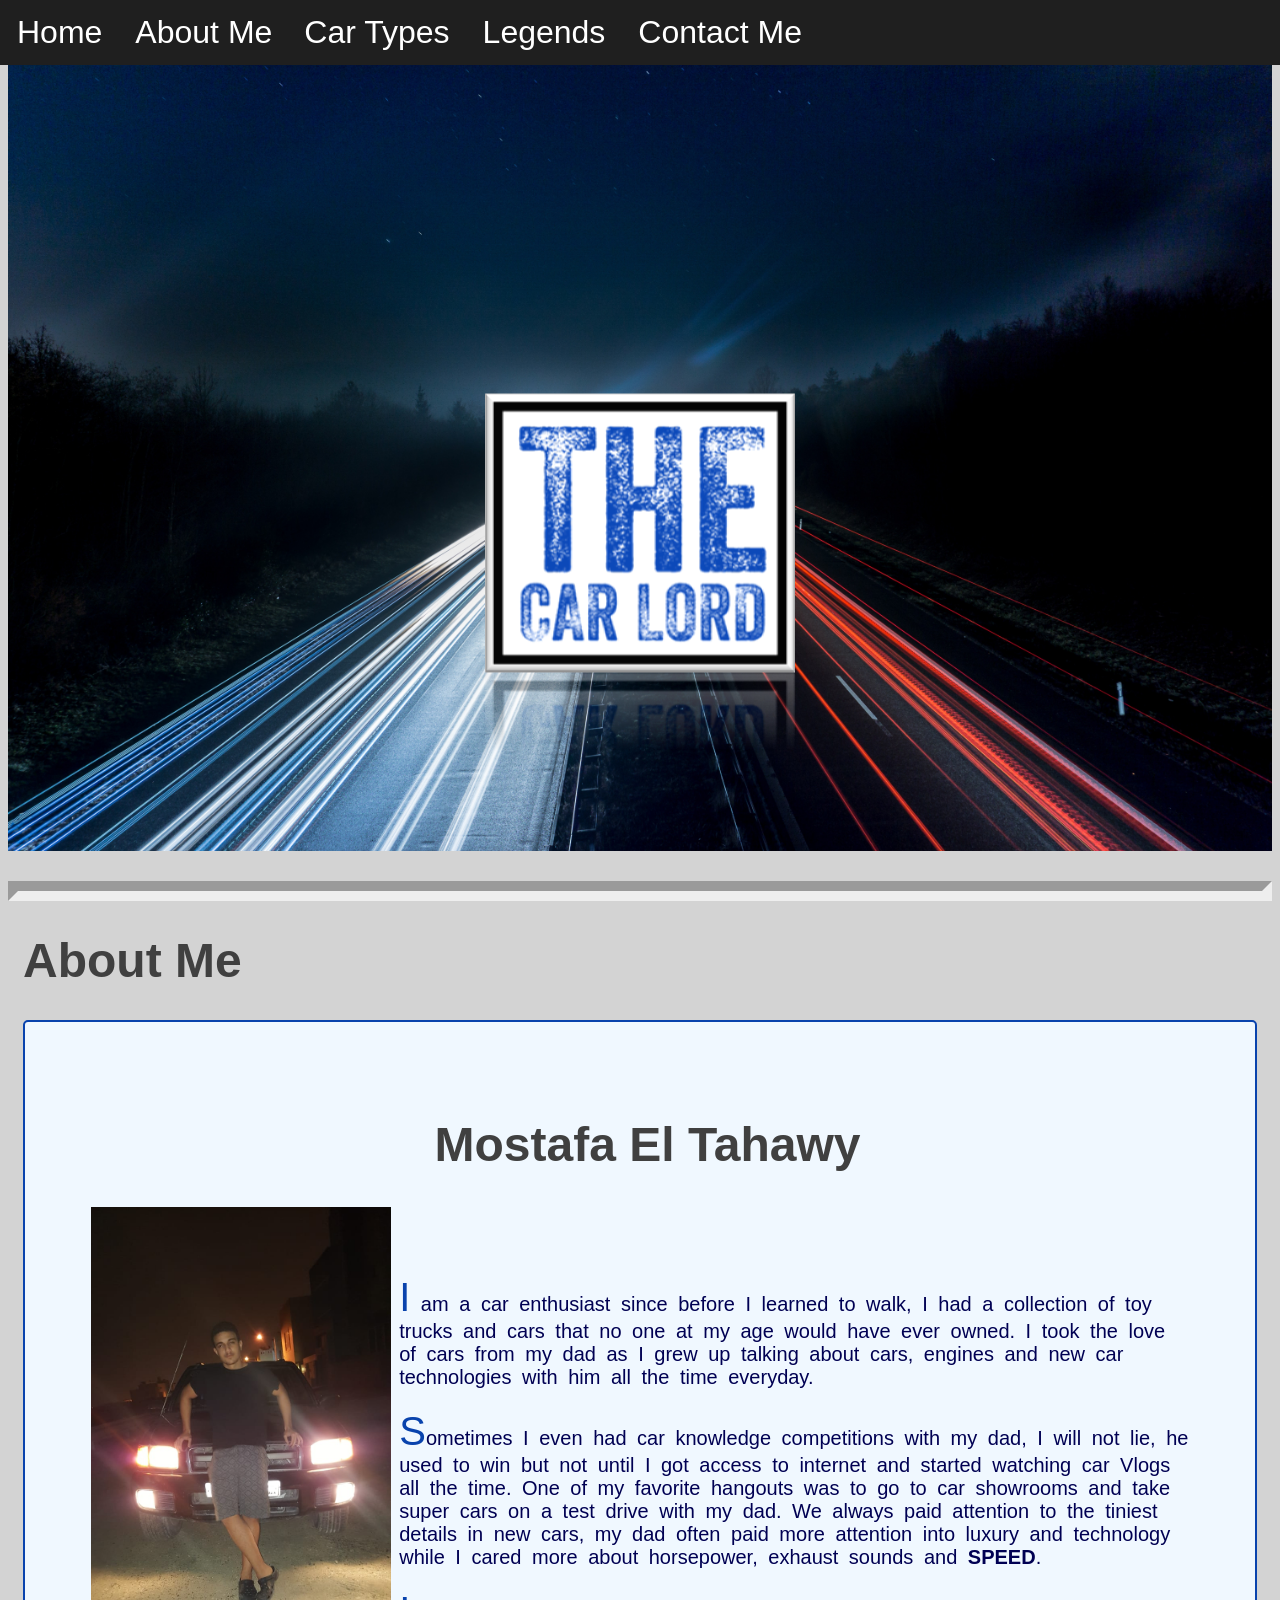
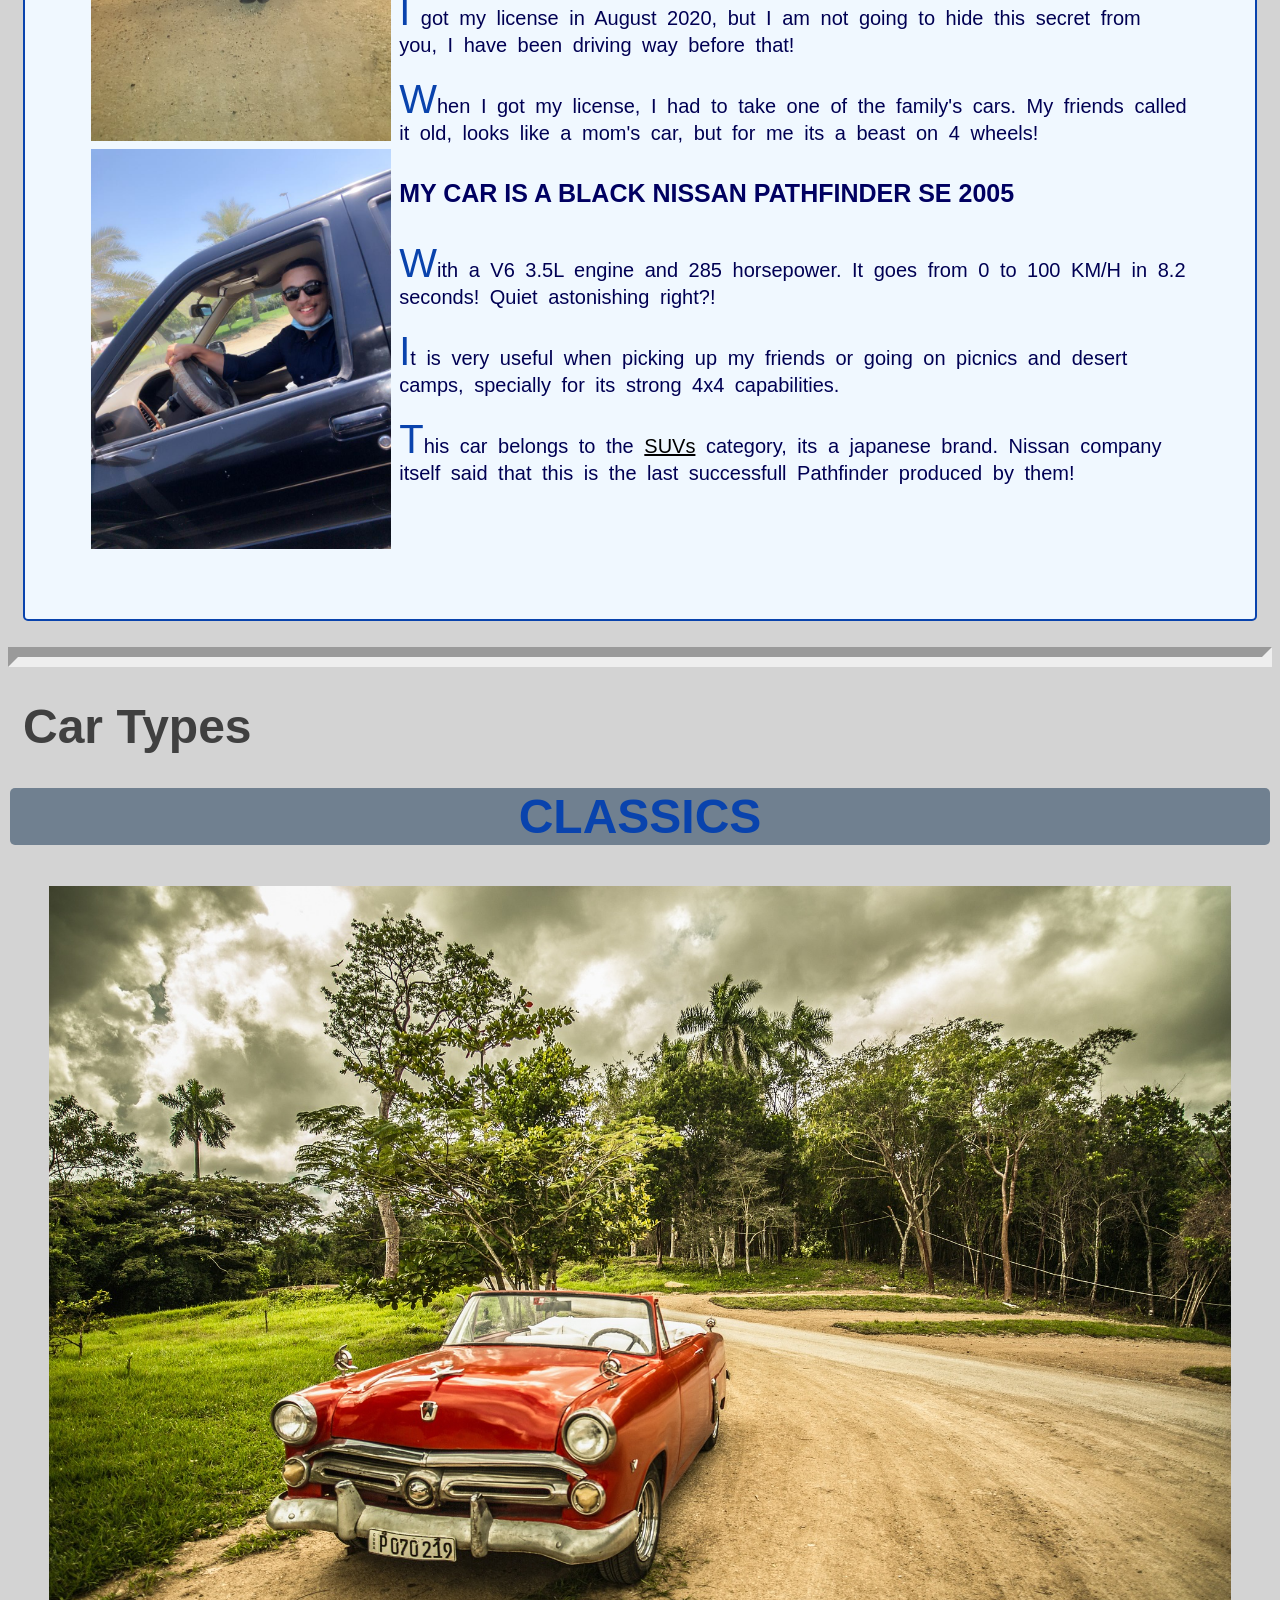
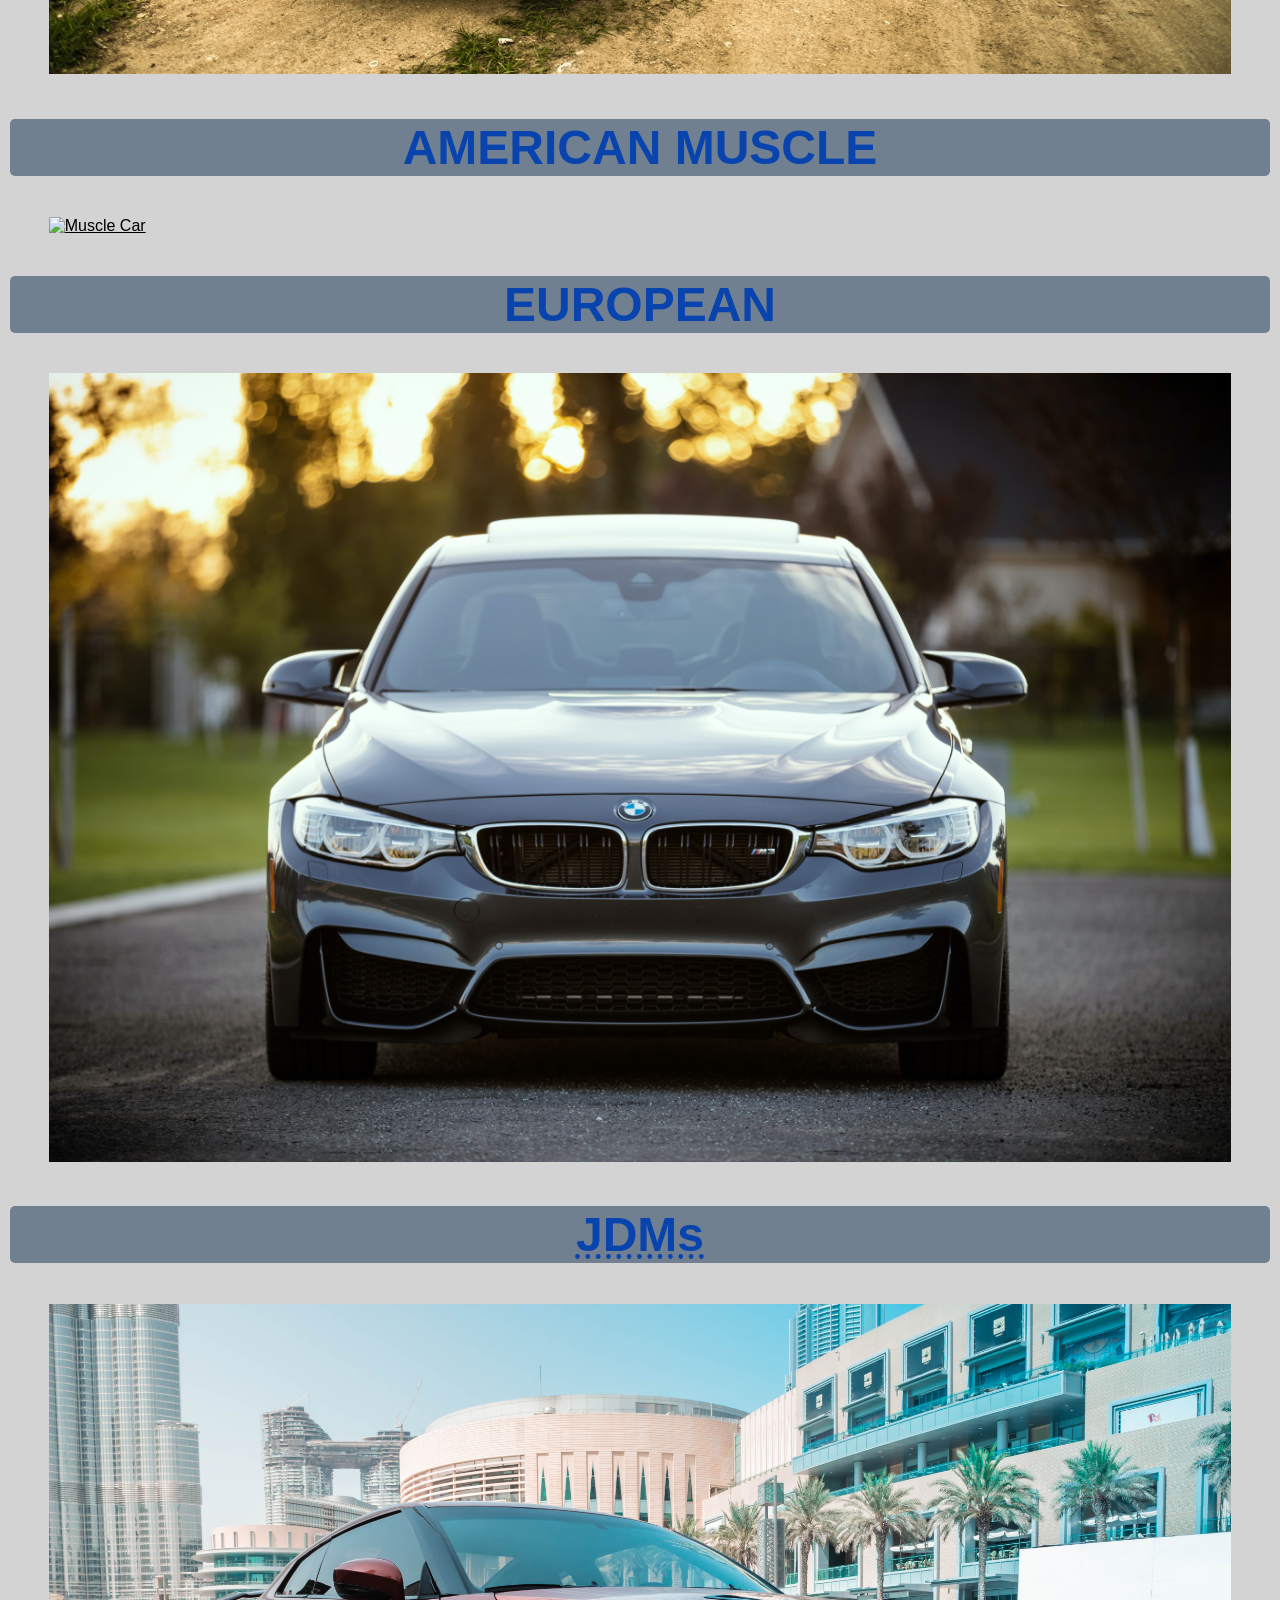
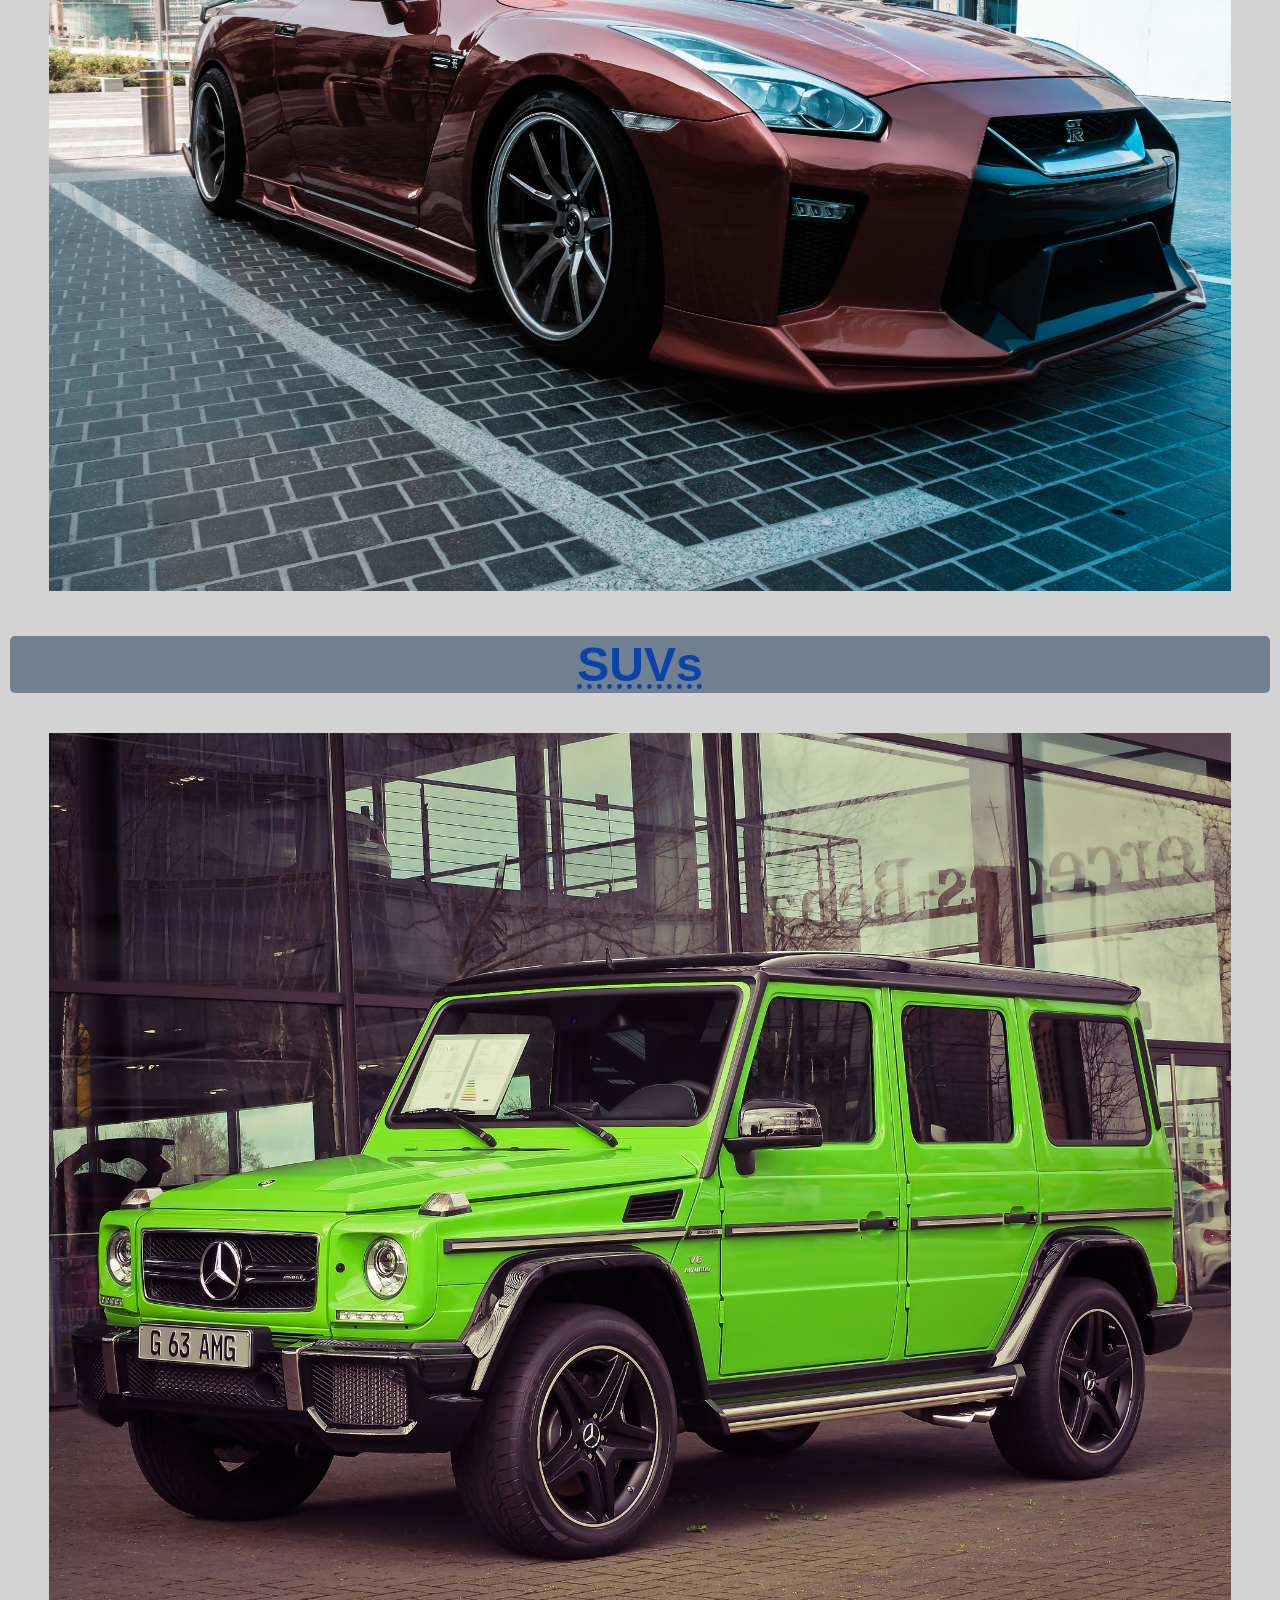
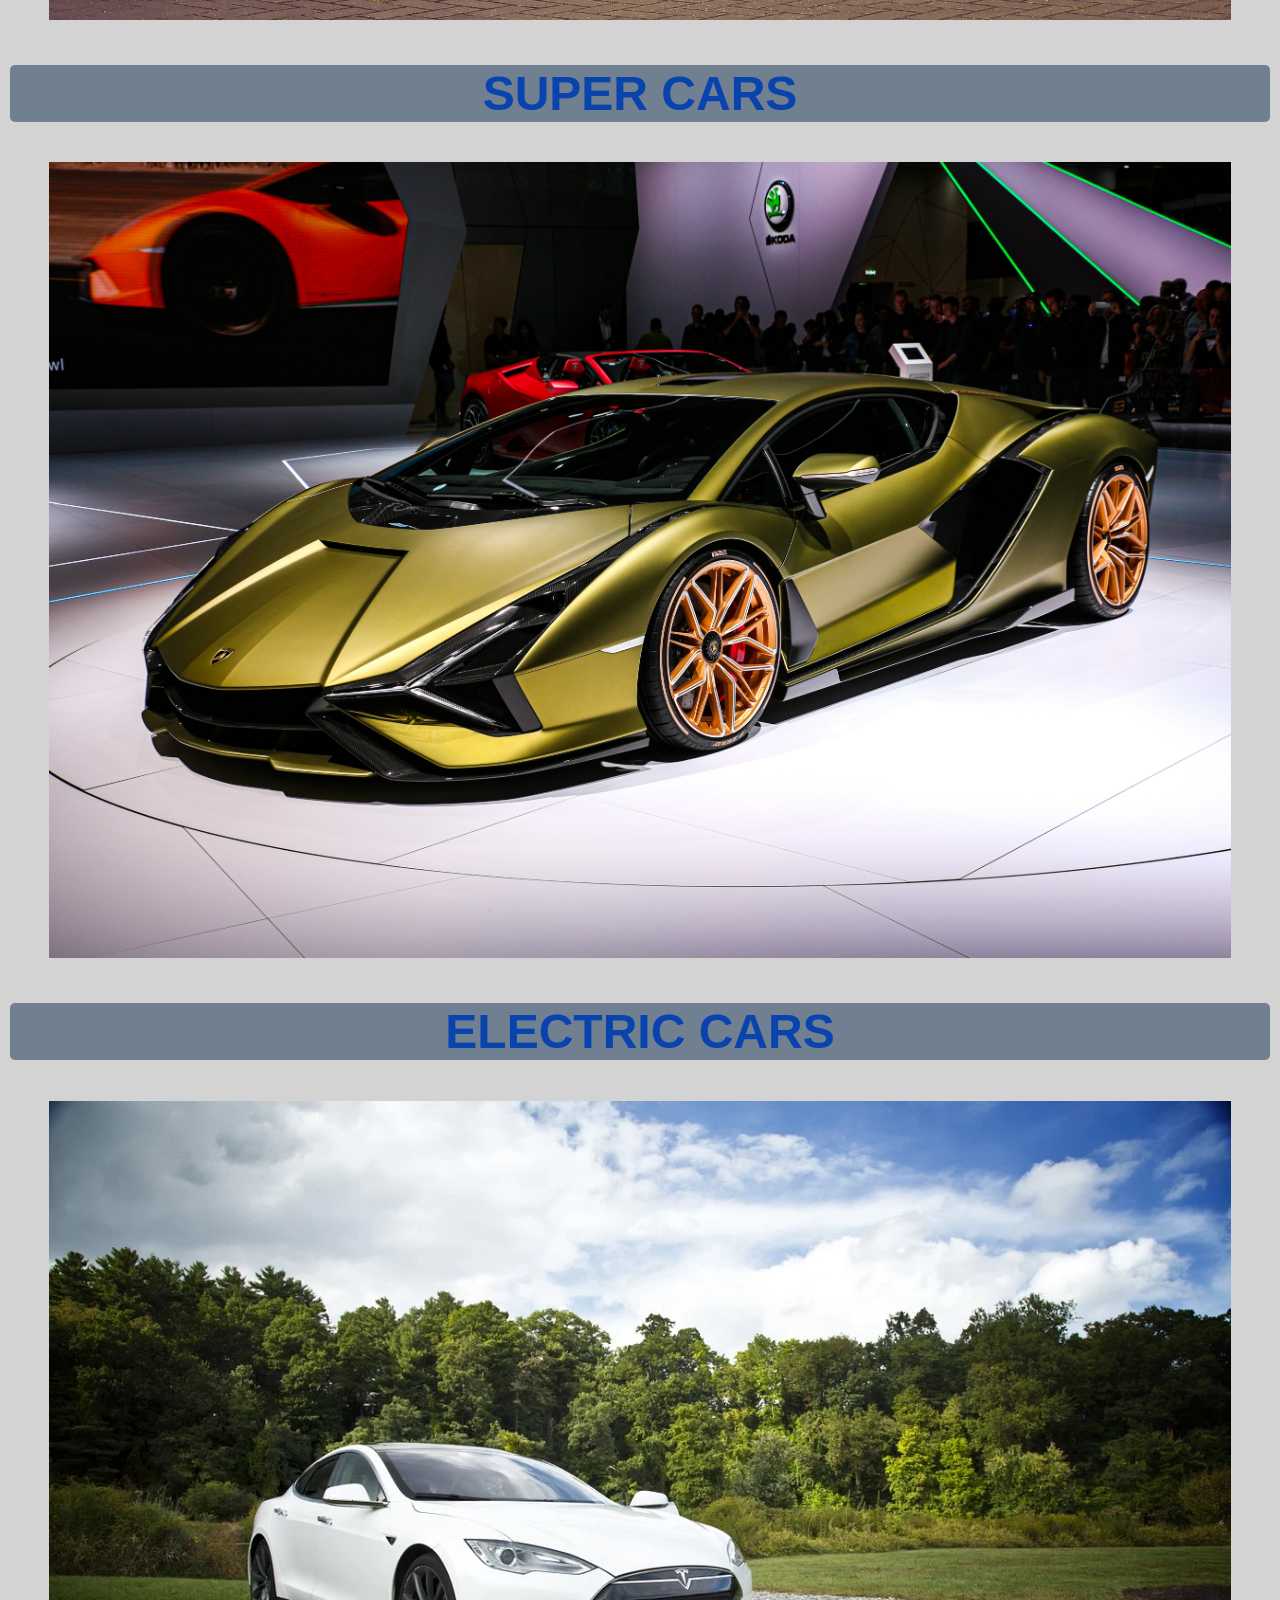
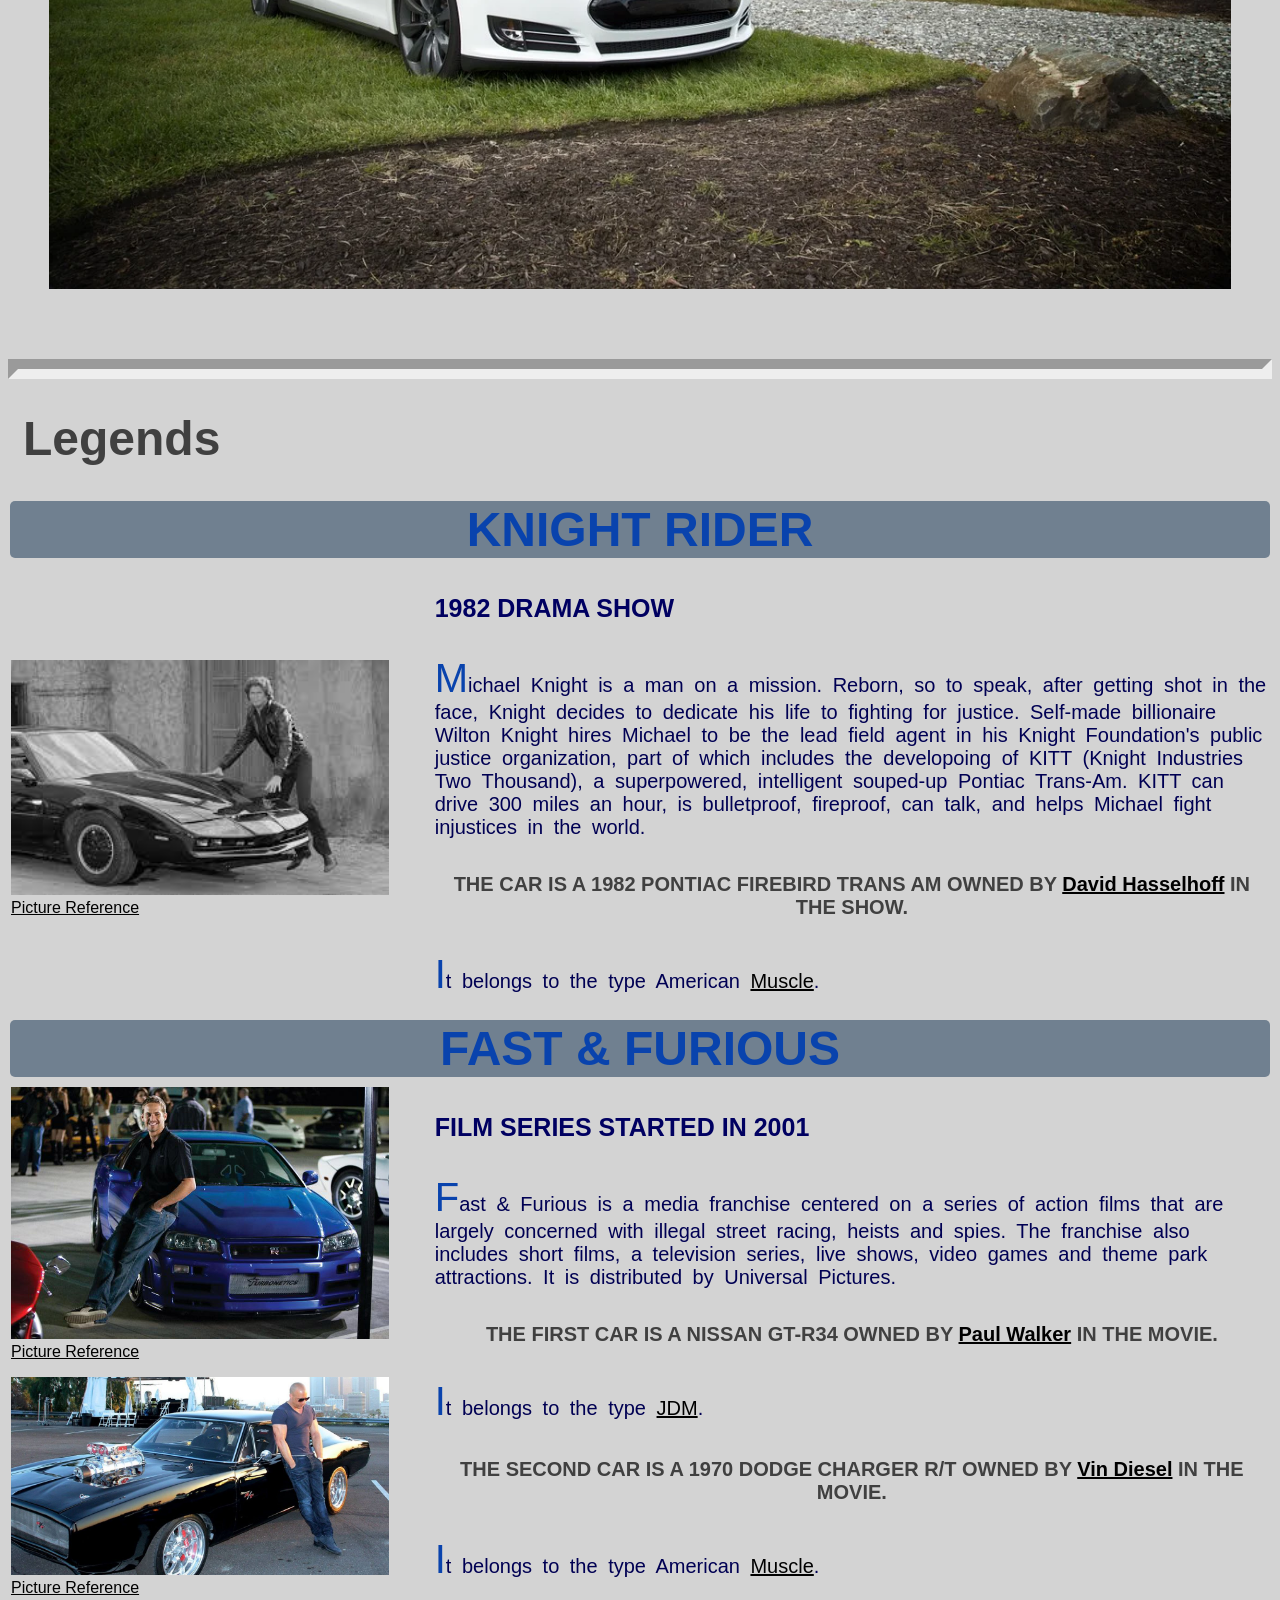
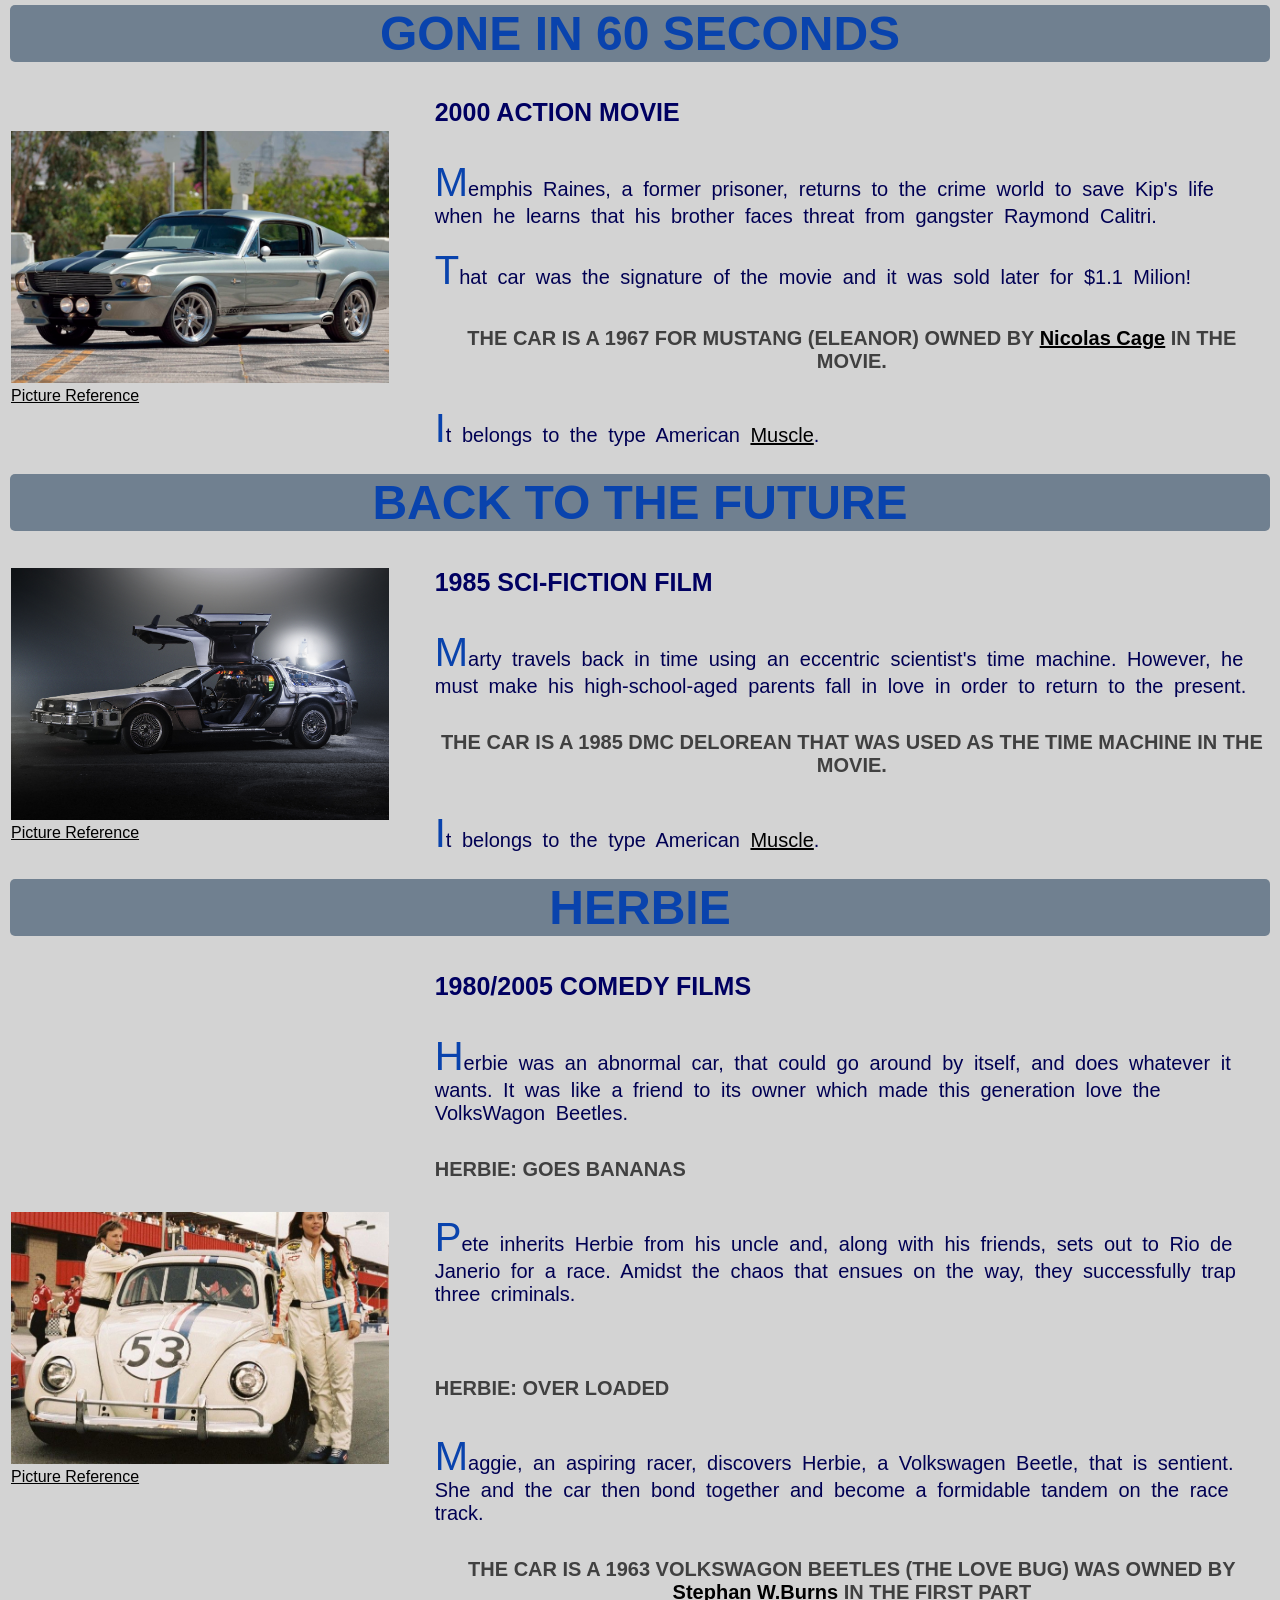
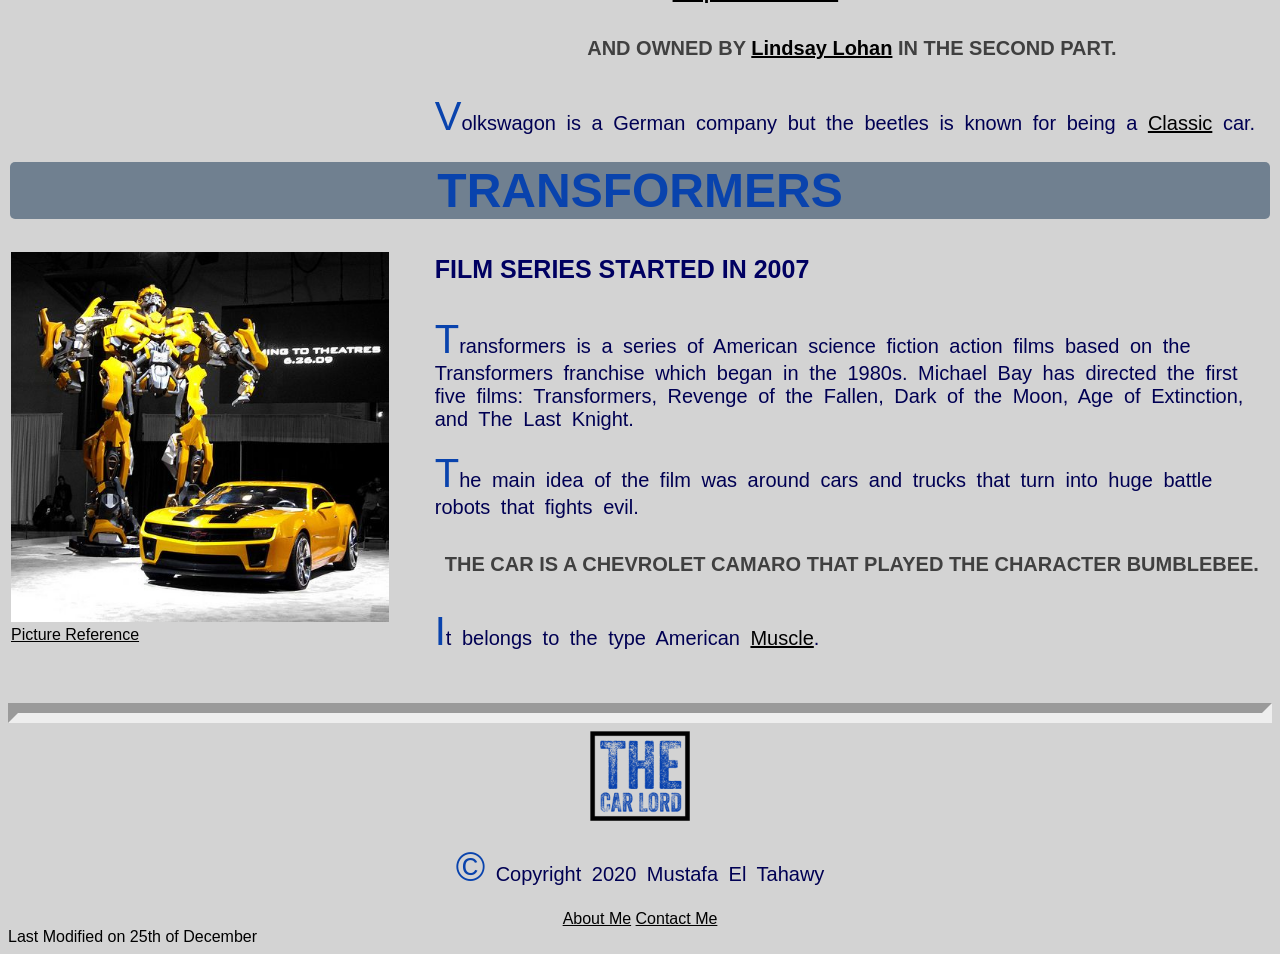
==== index.html @ c27d84f6 "Updated homepage" ====
<!DOCTYPE html>
<html lang="en">
<title>The Car Lord</title>
<link rel = "icon" href =  
"4289901907_a5acf973-9453-476e-8b48-04c860de15e4.png" 
        type = "image/x-icon"> 
<head id="top">
<meta charset="UTF-8">
<meta name="viewport" content="width=device-width, initial-scale=1.0">
<link rel="stylesheet" href="css/styles.css" type="text/css">
  <!--[if lt IE 9]-->
  <script src="//html5shiv.googlecode.com/svn/trunk/html5.js"></script>
  <!--[endif]-->

<!-- Navigation bar -->
    <div class="nav">
      <a href="#top">Home</a>  
      <a href="#About">About Me</a>
      <div class="dropdown">
        <button class="dropbtn">Car Types</button>
        <div class="dropdown-content">
          <a href="#Classic">Classic Cars</a>
          <a href="#Muscle">American Muscle</a>
          <a href="#European">European Cars</a>
          <a href="#JDM">JDMs</a>
          <a href="#SUV">SUVs</a>
          <a href="#Super">Super Cars</a>
          <a href="#electric">Electric Cars</a>
        </div>
      </div>
      <a href="#Legends">Legends</a>
      <a href="Contact Me.html">Contact Me</a>
    </div>

</head>
<!-- First Page-->
<body>
    
    <div id="Home">

        <img class="coverimage" src="css/images/pexels-pixabay-315938.jpg" alt="First Page Cover" id="bg">
            <div class="logo-placement">
           <img src="Logo.png" alt="Logo" class="logo" id="logo"> 
            </div>
        </div>

        <br>
        
        <hr>
<!-- About Me-->


    <div id="About">
        <h1>About Me</h1>

    <div class="my-info">
       <center> <h1>Mostafa El Tahawy</h1> </center>
        <table>
            <tr>
                <td colspan="2"><div class="me"><img src="css/images/About Me/9b9133ab-94a6-49b6-a01e-35c3b5b0107f.jpeg" alt="Me1" width="300px" class="me"></div></td><td></td>
                <td rowspan="2"><p>I am a car enthusiast since before I learned to walk, I had a collection of toy trucks and cars that no one at my age would have ever owned. 
                    I took the love of cars from my dad as I grew up talking about cars, engines and new car technologies with him all the time everyday.</p>
                    <p>Sometimes I even had car knowledge competitions with my dad, I will not lie, he used to win but not until I got access to internet and started watching car Vlogs all the time.
                        One of my favorite hangouts was to go to car showrooms and take super cars on a test drive with my dad. We always paid attention to the tiniest details in new cars, 
                        my dad often paid more attention into luxury and technology while I cared more about horsepower, exhaust sounds and <b>SPEED</b>.
                    </p>
                    <p>I got my license in August 2020, but I am not going to hide this secret from you, I have been driving way before that!</p>
                    <p>When I got my license, I had to take one of the family's cars. My friends called it old, looks like a mom's car, but for me its a beast on 4 wheels!</p>
                <h4>My Car is a Black Nissan Pathfinder SE 2005</h4>          
                <p>With a V6 3.5L engine and 285 horsepower. It goes from 0 to 100 KM/H in 8.2 seconds! Quiet astonishing right?!</p>
               <p> It is very useful when picking up my friends or going on picnics and desert camps, specially for its strong 4x4 capabilities.
            </p>
        <p>This car belongs to the <a href="#SUV">SUVs</a> category, its a japanese brand. Nissan company itself said that this is the last successfull Pathfinder produced by them!</p></td>
            </tr>
            <tr><td colspan="2"><div class="me"><img src="css/images/About Me/IMG-20200701-WA0028.jpg" alt="Me2" width="300px" class="me"></div></td></tr>
        </table>

    </div>

    </div>

        <br>

        <hr>
<!-- Car Types-->

    <div id="CarTypes">
        <h1>Car Types</h1>

        <div>
                <table class="types">
                    <tr><th>CLASSICS</th></tr>
                    <tr><td><a href="Classic Cars.html"><img class="carpic" id="Classic" src="css/images/Classics/cuba-1197800_1920.jpg" alt="Classic Car"></a></td></tr>
                    
                    <tr><th>AMERICAN MUSCLE</th></tr>
                    <tr><td><a href="American Muscles.html"><img class="carpic" id="Muscle" src="css/images/Muscle/lance-asper-N9Pf2J656aQ-unsplash.jpg" alt="Muscle Car"></a></td></tr>
                    
                    <tr><th>EUROPEAN</th></tr>
                    <tr><td><a href="European Cars.html"><img class="carpic" id="European" src="css/images/Euro/benjamin-child-7Cdw956mZ4w-unsplash.jpg" alt="European Car"></a></td></tr>
                    
                    <tr><th><abbr title="Japanese Domestic Market">JDMs</abbr></th></tr>
                    <tr><td><a href="JDMs.html"><img class="carpic" id="JDM" src="css/images/JDM/christian-neuheuser-X7kC0TQ-2Iw-unsplash.jpg" alt="Japanese Car"></a></td></tr>
                    
                    <tr><th><abbr title="Sport Utility Vehicle">SUVs</abbr></th></tr>
                    <tr><td><a href="SUVs.html"><img class="carpic" src="css/images/SUV/auto-1291492_1920.jpg" alt="Big Car" id="SUV"></a></td></tr>
                    
                    <tr><th>SUPER CARS</th></tr>
                    <tr><td><a href="Super Cars.html"><img class="carpic" src="css/images/Super/toni-zaat-36TnchciHFE-unsplash.jpg" alt="Super Car" id="Super"></a></td></tr>

                    <tr><th>ELECTRIC CARS</th></tr>
                    <tr><td><a href="Electric Cars.html"><img class="carpic" src="css/images/Electric cars/car-1209912_1280.webp" alt="Electric Car" id="electric"></a></td></tr>
                    
                </table>
        </div>

    </div>

        <br>

        <hr>
<!-- Legends -->
  
    <div id="Legends">
        <h1>Legends</h1>

        <div>
            <table class="types">
                    
                <tr><th colspan="2">KNIGHT RIDER</th></tr>
                    <tr><td><img src="css/images/Legends/download.jpeg" alt="Knightrider" width="90%"><br><a href="https://www.driving.co.uk/news/kitt-return-screens-blockbuster-knight-rider-film/">Picture Reference</a></td>
                    <td><h4>1982 Drama Show</h4>
                    <p>Michael Knight is a man on a mission. Reborn, so to speak, after getting shot in the face, 
                        Knight decides to dedicate his life to fighting for justice. Self-made billionaire Wilton 
                        Knight hires Michael to be the lead field agent in his Knight Foundation's public justice 
                        organization, part of which includes the developoing of KITT (Knight Industries Two Thousand), 
                        a superpowered, intelligent souped-up Pontiac Trans-Am. KITT can drive 300 miles an hour, 
                        is bulletproof, fireproof, can talk, and helps Michael fight injustices in the world.</p>
                    <center><h5>The Car is a 1982 Pontiac Firebird trans AM owned by <a href="https://en.wikipedia.org/wiki/David_Hasselhoff">David Hasselhoff</a> in the show.</h5></center>
                        <p>It belongs to the type American <a href="#Muscle">Muscle</a>.</p></td></tr>
                    
                        <tr><th colspan="2">FAST & FURIOUS</th></tr>
                    <tr><td><img src="css/images/Legends/featuredimage-paul-walker-skyline.jpg" alt="Paul's Skyline" width="90%"><br><a href="https://www.drifted.com/paul-walker-skyline/">Picture Reference</a></td>
                    <td rowspan="2"><h4>Film Series Started in 2001</h4>
                    <p>Fast & Furious is a media franchise centered on a series of action films that are largely 
                        concerned with illegal street racing, heists and spies. The franchise also includes short films,
                        a television series, live shows, video games and theme park attractions. It is distributed 
                        by Universal Pictures.</p>
                    <center><h5>The first Car is a Nissan GT-R34 owned by <a href="https://en.wikipedia.org/wiki/Paul_Walker">Paul Walker</a> in the movie.</h5></center>
                            <p>It belongs to the type <a href="#JDM">JDM</a>.</p>
                            <center><h5>The second Car is a 1970 Dodge Charger R/T owned by <a href="https://en.wikipedia.org/wiki/Vin_Diesel">Vin Diesel</a> in the movie.</h5></center>
                            <p>It belongs to the type American <a href="#Muscle">Muscle</a>.</p></p></td></tr>
                            <tr><td><img src="css/images/Legends/fur4.jpg" alt="Vin DIesel" width="90%"><br><a href="https://www.hotcars.com/fast-and-furious-fans-should-know-about-vin-diesels-dodge-charger/">Picture Reference</a></td></tr>
                   
                            <tr><th colspan="2">GONE IN 60 SECONDS</th></tr>
                    <tr><td><img src="css/images/Legends/main-17.jpg" alt="Nicolas' Mustang" width="90%"><br><a href="https://www.gq.com.au/lifestyle/cars/nicolas-cages-dream-car-from-gone-in-60-seconds-is-going-under-the-hammer/news-story/16d0deb929d8b219cb489888957d8c78">Picture Reference</a></td>
                    <td><h4>2000 Action Movie</h4>
                    <p>Memphis Raines, a former prisoner, returns to the crime world to save Kip's life 
                        when he learns that his brother faces threat from gangster Raymond Calitri.</p>
                        <p>That car was the signature of the movie and it was sold later for $1.1 Milion!</p>
                    <center><h5>The car is a 1967 For Mustang (Eleanor) owned by <a href="https://en.wikipedia.org/wiki/Nicolas_Cage">Nicolas Cage</a> in the movie.</h5></center>
                        <p>It belongs to the type American <a href="#Muscle">Muscle</a>.</p></td></tr>
                    
                    <tr><th colspan="2">BACK TO THE FUTURE</th></tr>
                    <tr><td><img src="css/images/Legends/TeamTimeCar.com-BTTF_DeLorean_Time_Machine-OtoGodfrey.com-JMortonPhoto.com-07.jpg" alt="Back To the Future" width="90%"><br><a href="https://en.wikipedia.org/wiki/DeLorean_time_machine">Picture Reference</a></td>
                    <td><h4>1985 Sci-Fiction Film</h4>
                    <p>Marty travels back in time using an eccentric scientist's time machine. 
                    However, he must make his high-school-aged parents fall in love in order to return to the present.</p>
                    <center><h5>The car is a 1985 DMC DeLorean that was used as the time machine in the movie.</h5></center>
                    <p>It belongs to the type American <a href="#Muscle">Muscle</a>.</p></td></tr>

                        <tr><th colspan="2">HERBIE</th></tr>
                    <tr><td><img src="css/images/Legends/c630592e76964c3c6f9cb7adb036e9a9.jpg" alt="Herbie" width="90%"><br><a href="https://www.pinterest.com/pin/612630355538076849/">Picture Reference</a></td>
                    <td><h4>1980/2005 Comedy Films</h4>
                        <p>Herbie was an abnormal car, that could go around by itself, and does whatever it wants. It was like a friend to its owner which made this generation love the VolksWagon Beetles.</p>
                    <h5>Herbie: Goes Bananas</h5>
                    <p>Pete inherits Herbie from his uncle and, along with his friends, sets out to Rio de Janerio for a race. 
                        Amidst the chaos that ensues on the way, they successfully trap three criminals.</p>
                    <br>
                    <h5>Herbie: Over Loaded</h5>
                    <p>Maggie, an aspiring racer, discovers Herbie, a Volkswagen Beetle, that is sentient. 
                        She and the car then bond together and become a formidable tandem on the race track.</p>
                    <center><h5>The car is a 1963 VolksWagon Beetles (The Love Bug) was owned by <a href="https://en.wikipedia.org/wiki/Stephan_W._Burns">Stephan W.Burns</a> in the first part </h5>
                        <h5>and owned by <a href="https://en.wikipedia.org/wiki/Lindsay_Lohan">Lindsay Lohan</a> in the second part.</h5></center>
                    <p>Volkswagon is a German company but the beetles is known for being a <a href="#Classic">classic</a> car.</p></td></tr>

                    <tr><th colspan="2">TRANSFORMERS</th></tr>
                    <tr><td><img src="css/images/Legends/07e68b149090e811c13b7b019baa01fd.jpg" alt="Camaro" width="90%"><br><a href="https://www.pinterest.com/pin/452752568760835555/">Picture Reference</a></td>
                    <td><h4>Film series started in 2007</h4>
                    <p>Transformers is a series of American science fiction action films based on the Transformers 
                        franchise which began in the 1980s. Michael Bay has directed the first five films: Transformers, 
                        Revenge of the Fallen, Dark of the Moon, Age of Extinction, and The Last Knight.</p>
                        <p>The main idea of the film was around cars and trucks that turn into huge battle robots that fights evil.</p>
                    <center><h5>The car is a Chevrolet Camaro that played the character Bumblebee.</h5></center>
                <p>It belongs to the type American <a href="#Muscle">Muscle</a>.</p></td></tr>
            </table>
            
            
            
            
           
        </div>

    </div>

        <br>

        <hr>

</body>
<footer>
    <center>
    <img src="4289901907_a5acf973-9453-476e-8b48-04c860de15e4.png" alt="logo" width="100px">
    <p>&copy; Copyright 2020 Mustafa El Tahawy</p>
    <a href="#About">About Me</a>
    <a href="Contact Me.html">Contact Me</a>
</center>
Last Modified on 25th of December
</footer>
</html>
---- css/styles.css ----
article, aside, details, figcaption, figure, footer, header,
hgroup, menu, nav, section {
 display: block;
}
* {
    box-sizing: border-box;
    font-family: 'Gill Sans', 'Gill Sans MT', Calibri, 'Trebuchet MS', sans-serif;
  }
/*homepage styling*/

  .coverimage{
    left: 0;
    top: 3em;
    width:100%;
    height: 100%;   
    
}
.logo-placement{
    position: absolute;
    top:75%;
    left:50%;
    transform:translate(-50%,-50%);
    z-index: 2;
}
.logo{
    max-width: 100%;
}
body{
    background-color: lightgray;
}
h1{
    font-size: 3em;
    color: #404040;
    font-weight: bolder;
    margin-left: 15px;
}
.my-info{
    border: #0943AD solid 2px;
    border-radius: 5px;
    margin-left: 15px;
    margin-right: 15px;
    padding: 5%;
    background-color: aliceblue;
}
h3{
    font-size: 2em;
}
h4{
    color: rgb(0, 0, 97);
    text-transform: uppercase;
    font-size: 25px;
    }
hr{
    border-width: 10px;
    color: black;
}
abbr:hover{
    cursor: help;
}
.carpic{
    max-width: 100%;
    padding: 3%;
}
td{
    align-items: center;
}
.types th{
    background-color: slategrey;
    color: #0943AD;
    font-size: 3em;
    border-radius: 5px;
}
.footer{
    float: left;
}
a{
    color: black;
    text-decoration: underline;
    text-transform: capitalize;
}
a:hover{
    color: black;
    text-decoration: solid;
    transform: scale(1.2);
}
a:visited{
    text-decoration: none;
}
.info{
    border: #0943AD solid 2px;
    border-radius: 5px;
    margin-left: 10px;
    margin-right: 10px;
    padding: 5%;
    background-color: aliceblue;
}
/* My top navigation bar*/
.nav {
    background-color: rgb(31, 31, 31);
    font-family: Arial;
    position: fixed;
    top: 0;
    right: 0;
    left: 0;
    z-index: 3;
    
  }
  .nav a {
    float: left;
    font-size: 32px;
    color: white;
    text-align: center;
    padding: 14px 16px;
    text-decoration: none;
    padding-left: 12px;
    padding-right: 11px;
    margin-left: 5px;
    margin-right: 5px;
  }
  
  .dropdown {
    float: left;
  }

  .dropdown .dropbtn {
    font-size: 32px;
    border: none;
    outline: none;
    color: white;
    padding: 14px 16px;
    background-color: inherit;
    font-family: inherit; 
    z-index: 2;
    margin: 0; /* Important for vertical align on mobile phones */
  }

  .nav a:hover, .dropdown:hover .dropbtn {
    background-color: #0943AD;
  }

  .dropdown-content {
    display: none;
    position: absolute;
    background-color: aliceblue;
    min-width: 160px;
    box-shadow: 0px 8px 16px 0px rgba(0,0,0,0.2);
    z-index: 2;
  }

  .dropdown-content a {
    float: none;
    color: black;
    padding: 12px 16px;
    text-decoration: none;
    display: block;
    text-align: left;
  }
  
  .dropdown-content a:hover {
    background-color: #ddd;
  }
  
  .dropdown:hover .dropdown-content {
    display: block;
  }
  /*Paragraphs styling*/
  p{
      color: rgb(0, 0, 83);
      font-size: 20px;
      word-spacing: 5px;
  }
  p::first-letter{
      color: #0943AD;
      font-size: 200%;
  }
  .Contact {
      text-transform: uppercase;
      font-size: larger;
  }
  h5{
      text-transform: uppercase;
      color: #404040;
      font-size: 20px;
  }
  ul{
      list-style-type: square;
  }
  ol{
      color: #0943AD ;
  }
li{
    color: #404040;
    font-size: 18px;
}

.country{
    list-style-type: disc;
}

.carpic:hover{
   transform: scale(0.9);
}
  /*Contact me form*/

  
.wrapper{
    position: absolute;
    top: 50%;
    left: 50%;
    transform: translate(-50%, -50%);
    width: 100%;
    max-width: 550px;
    background: rgba(0,0,0,0.8);
    padding: 30px;
    border-radius: 5px;
    box-shadow: 0 0 10px rgba(0,0,0,0.3);
  }
  
  .wrapper .title h1{
    color:aliceblue;
    text-align: center;
    margin-bottom: 25px;
  }
  
  .contact-form{
    display: flex;
  }
  
  .input-fields{
    display: flex;
    flex-direction: column;
    margin-right: 4%;
  }
  
  .input-fields,
  .msg{
    width: 48%;
  }
  
  .input-fields .input,
  .msg textarea{
    margin: 10px 0;
    background: transparent;
    border: 0px;
    border-bottom: 2px solid aliceblue;
    padding: 10px;
    color:aliceblue;
    width: 100%;
  }
  
  .msg textarea{
    height: 212px;
  }

  .homepage{
      position: fixed; /*link to homepage in contact page*/
  }
  
  .btn {
      background: #0943AD;
      text-align: center;
      padding: 15px;
      border-radius: 5px;
      color: #fff;
      cursor: pointer;
      text-transform: uppercase;
  }
  /*Styling for different display size*/

  @media screen and (max-width: 600px){
    .contact-form{
      flex-direction: column;
    }
    .msg textarea{
      height: 80px;
    }
    .input-fields,
    .msg{
      width: 100%;
    }
    .coverimage{
        position: absolute;
        height: 100%;
        float: left;
    }
    #Home{
        margin-bottom: 500px;
    }
    .nav a{
        padding: 10px;
        margin: 10px;
        font-size: 25px;
        align-items: center;
    }
   .dropdown .dropbtn{
        padding: 10px;
        margin: 10px;
        font-size: 25px;
    }
    .me{
        width: 150px;
    }
    .my-info p{
      font-size: 15px;
    }
  }
  /*Ipad/Tablet display*/

  @media screen and (max-width: 1000px){
    .coverimage{
        position: absolute;
        height: 100%;
        float: left;
    }
    #Home{
        margin-bottom: 800px;
    }
    .nav a{
        padding: 8px;
        margin: 8px;
        font-size: 25px;
        align-items: center;
    }
   .dropdown .dropbtn{
        padding: 8px;
        margin: 8px;
        font-size: 25px;
    }
    .homepage{
        z-index: 2;
    }
  }
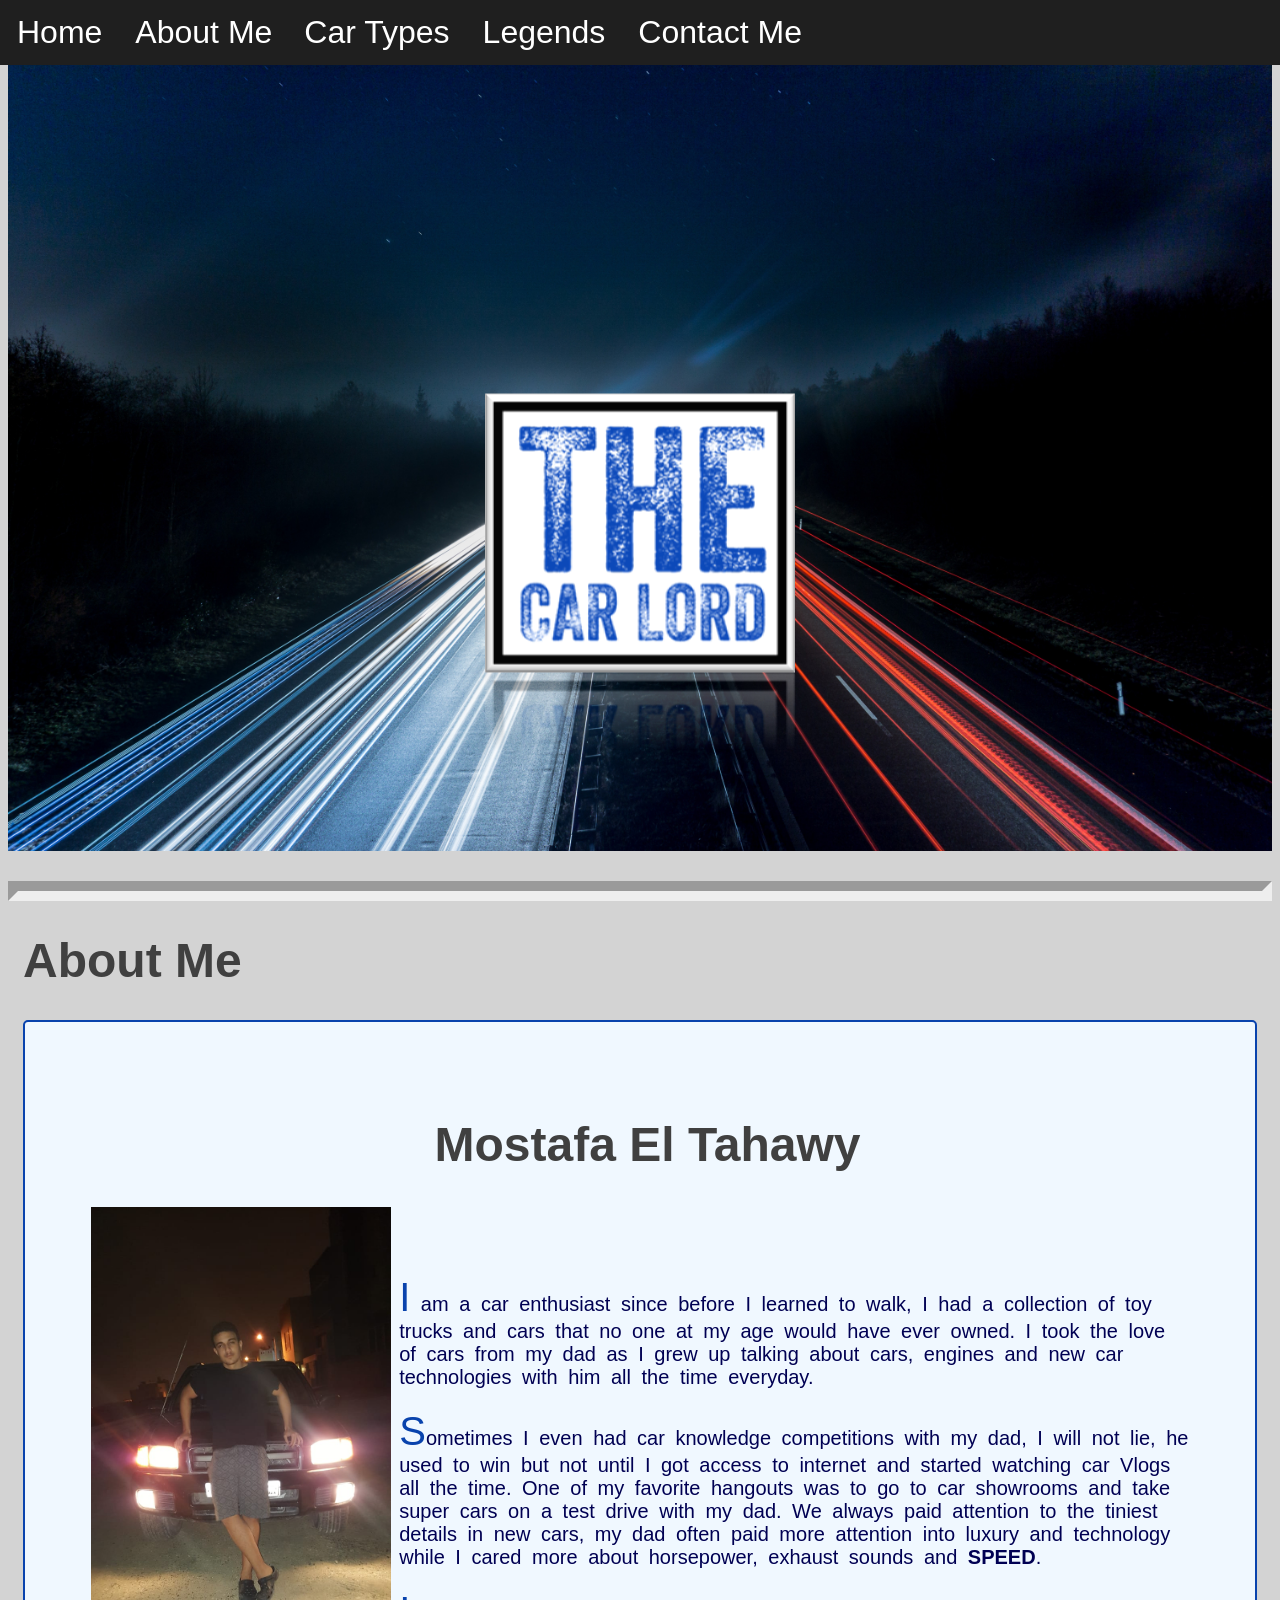
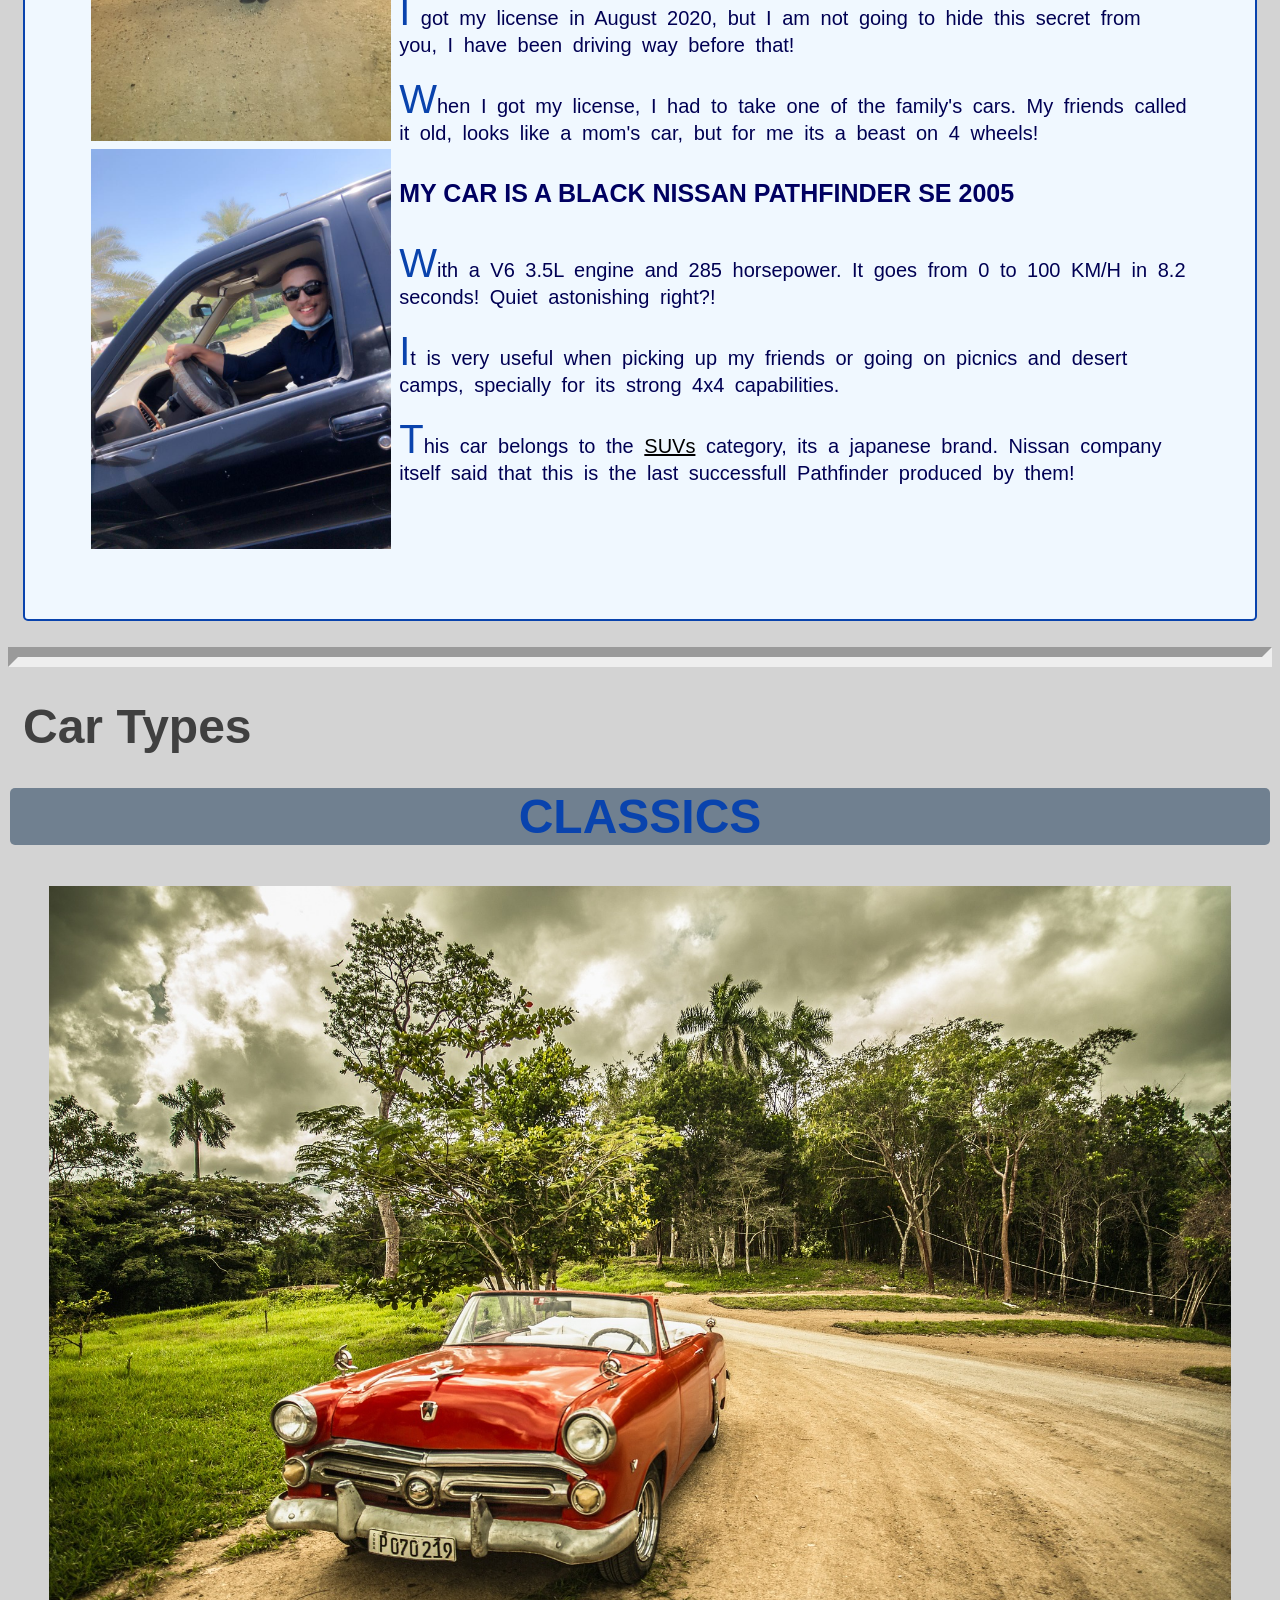
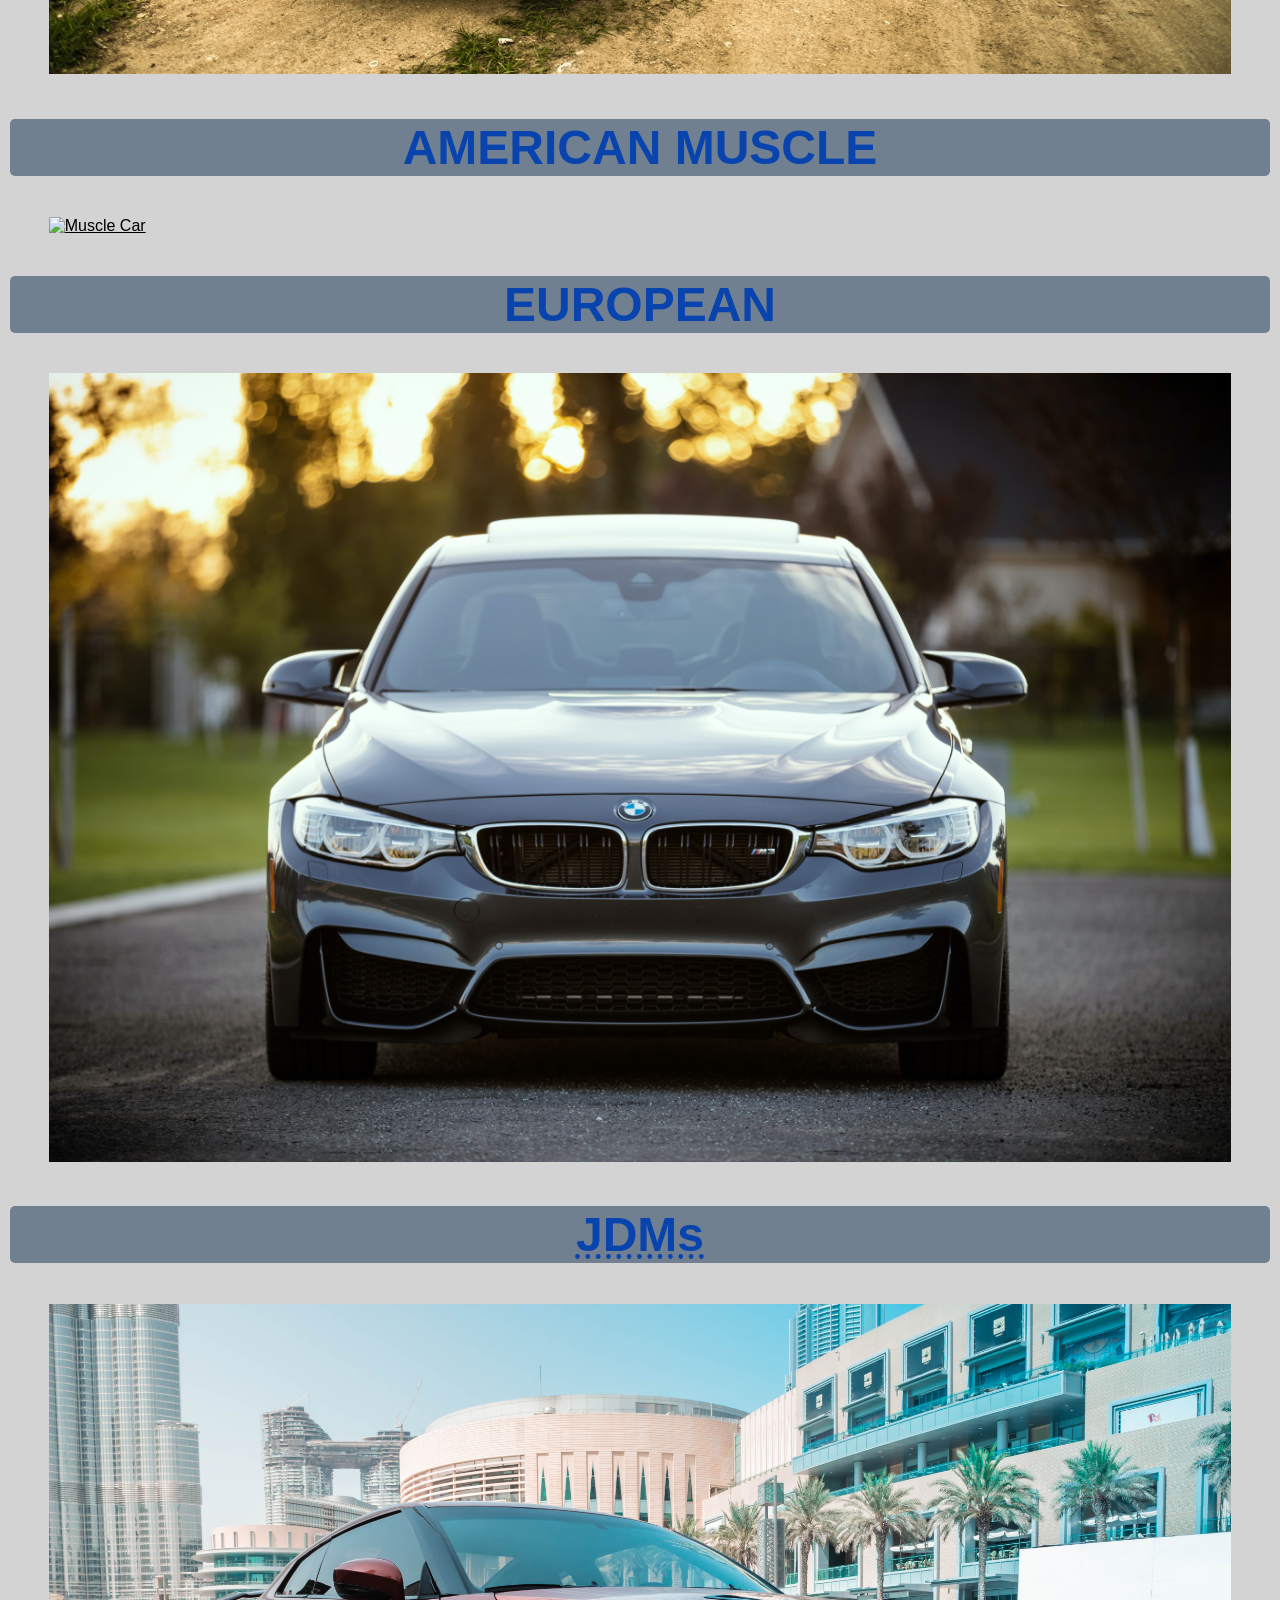
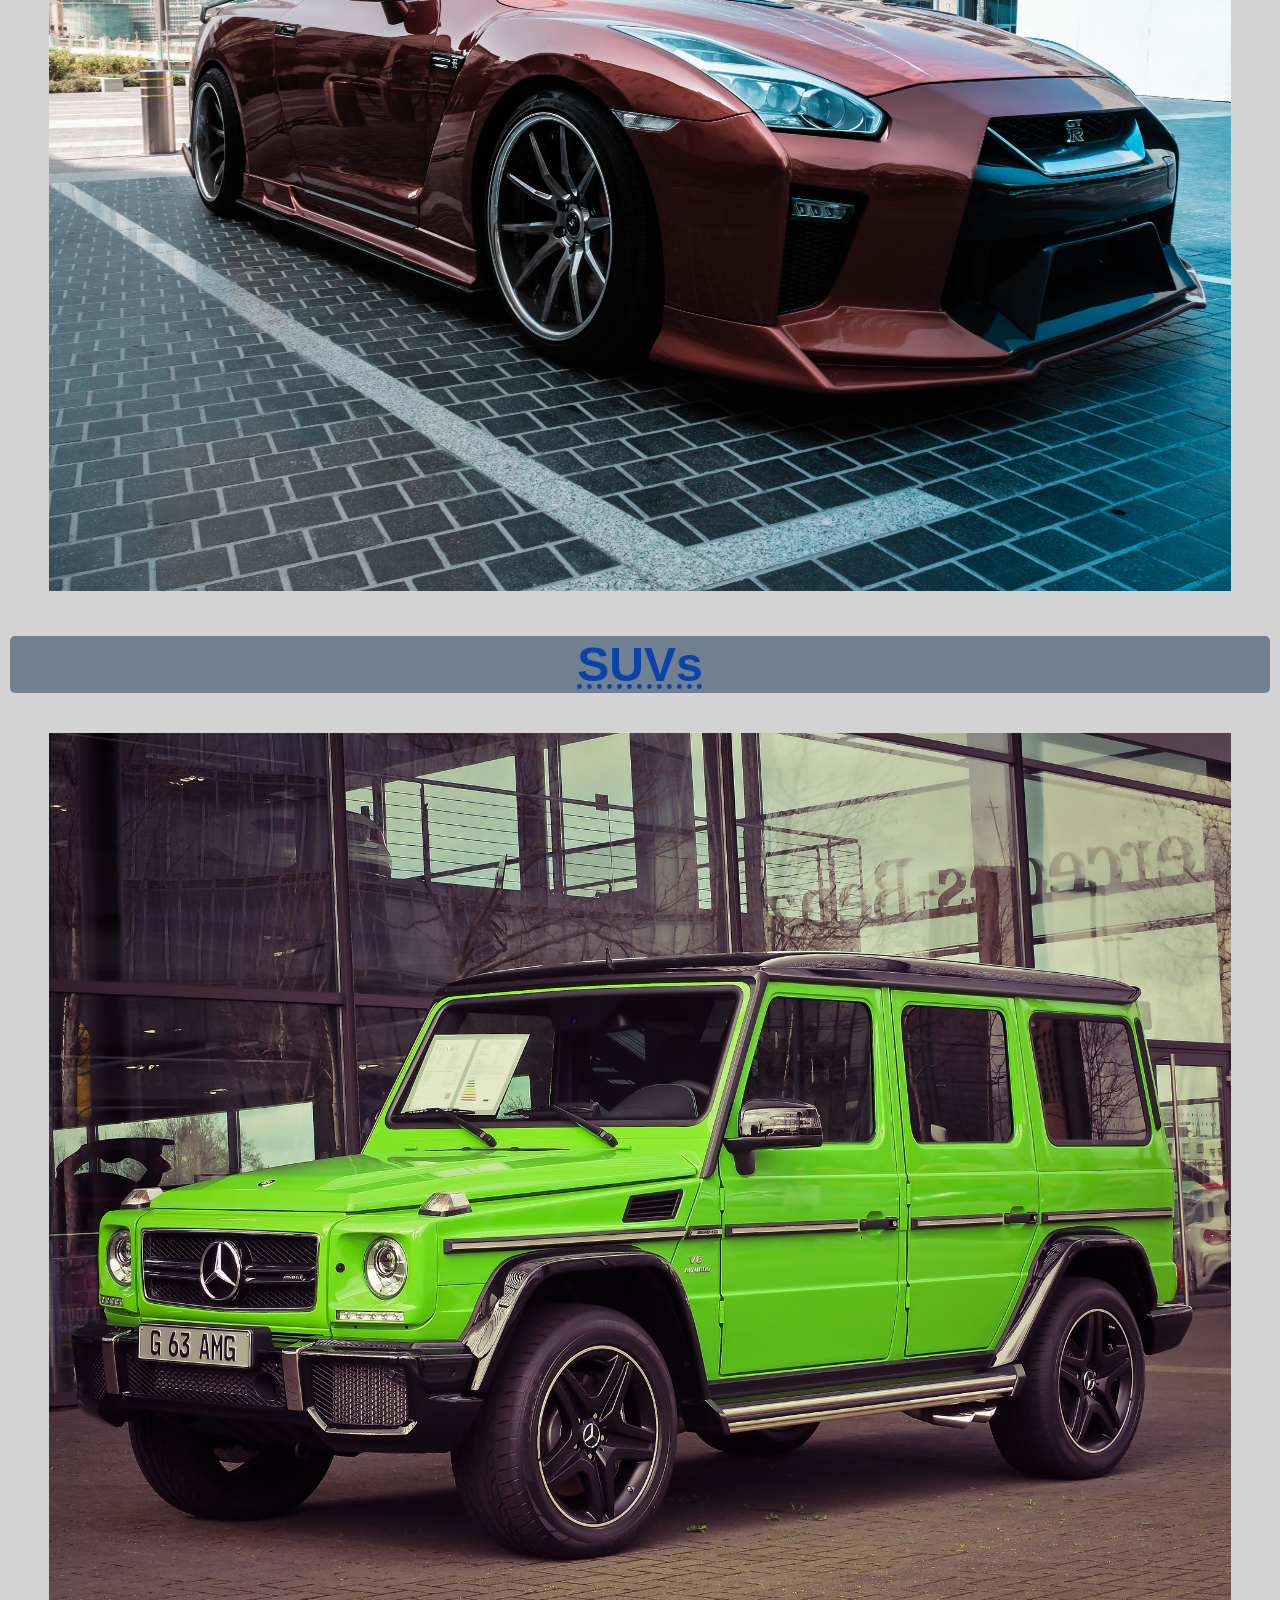
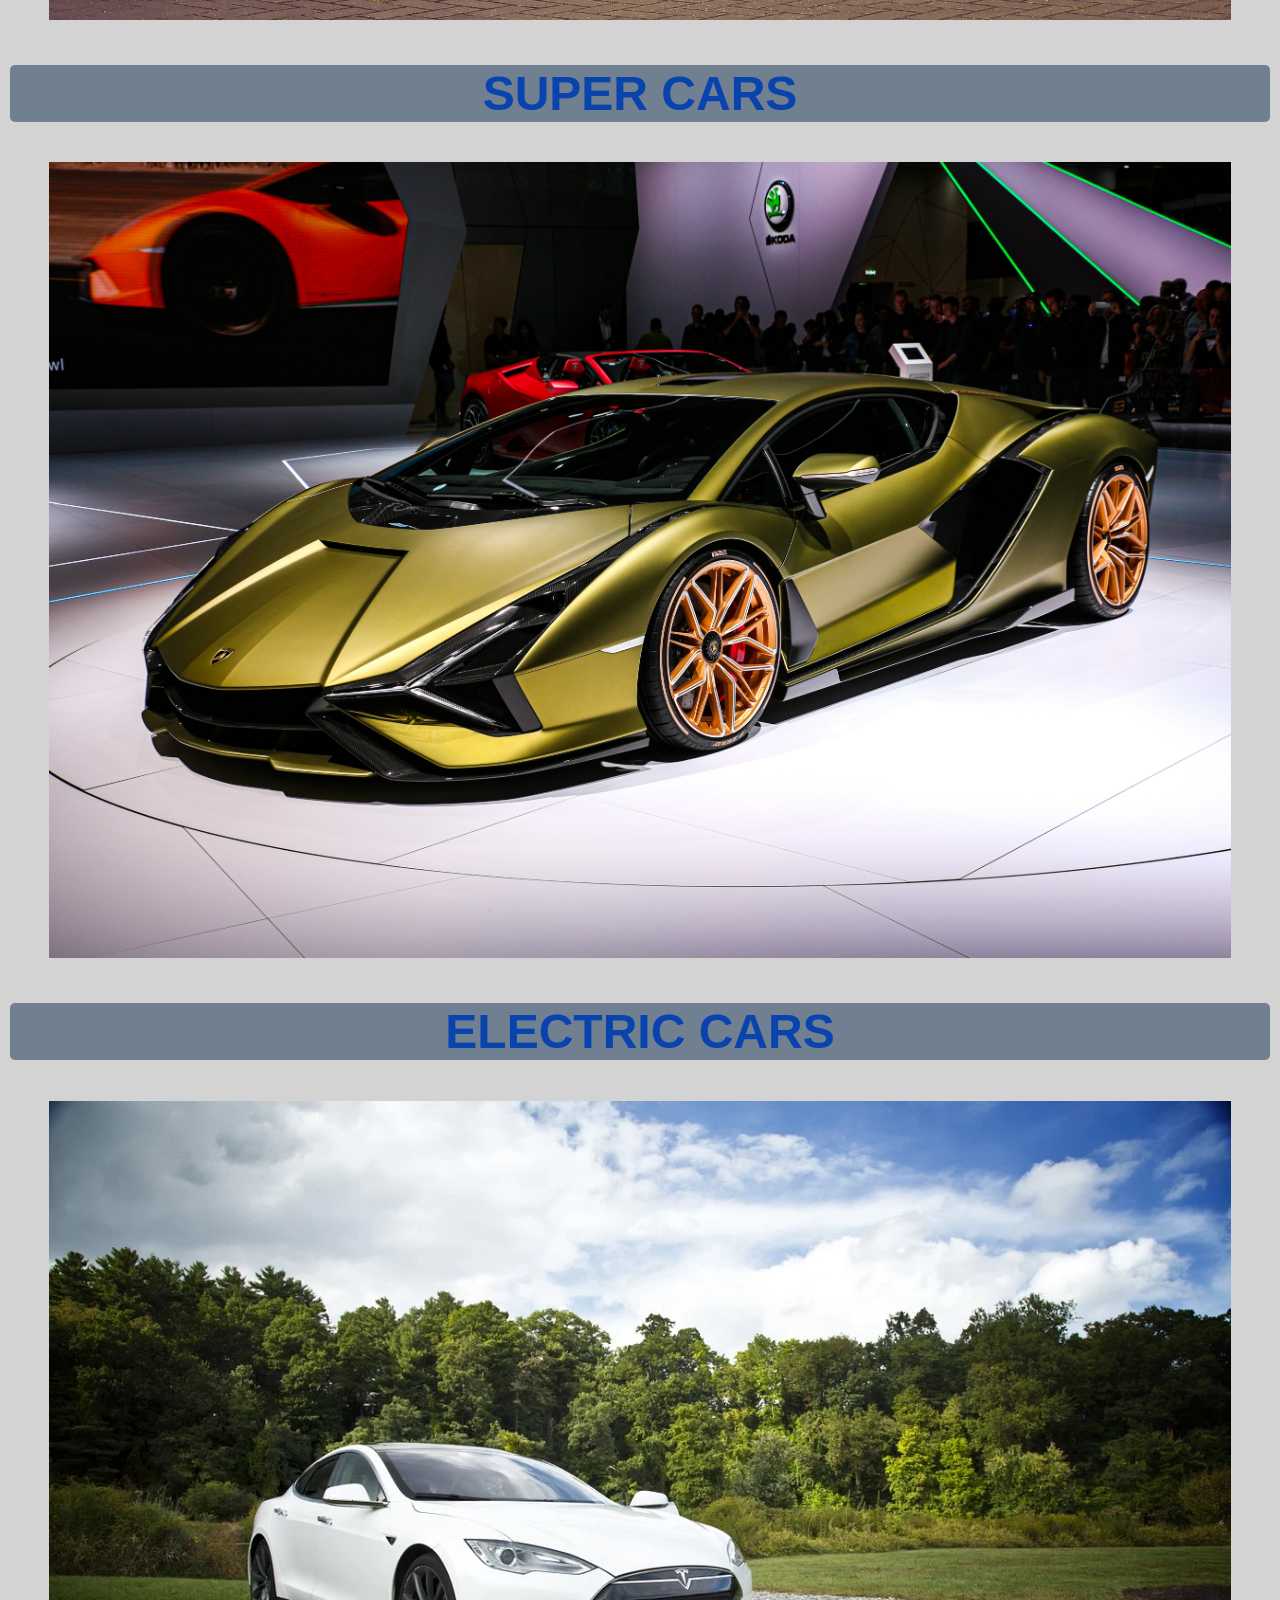
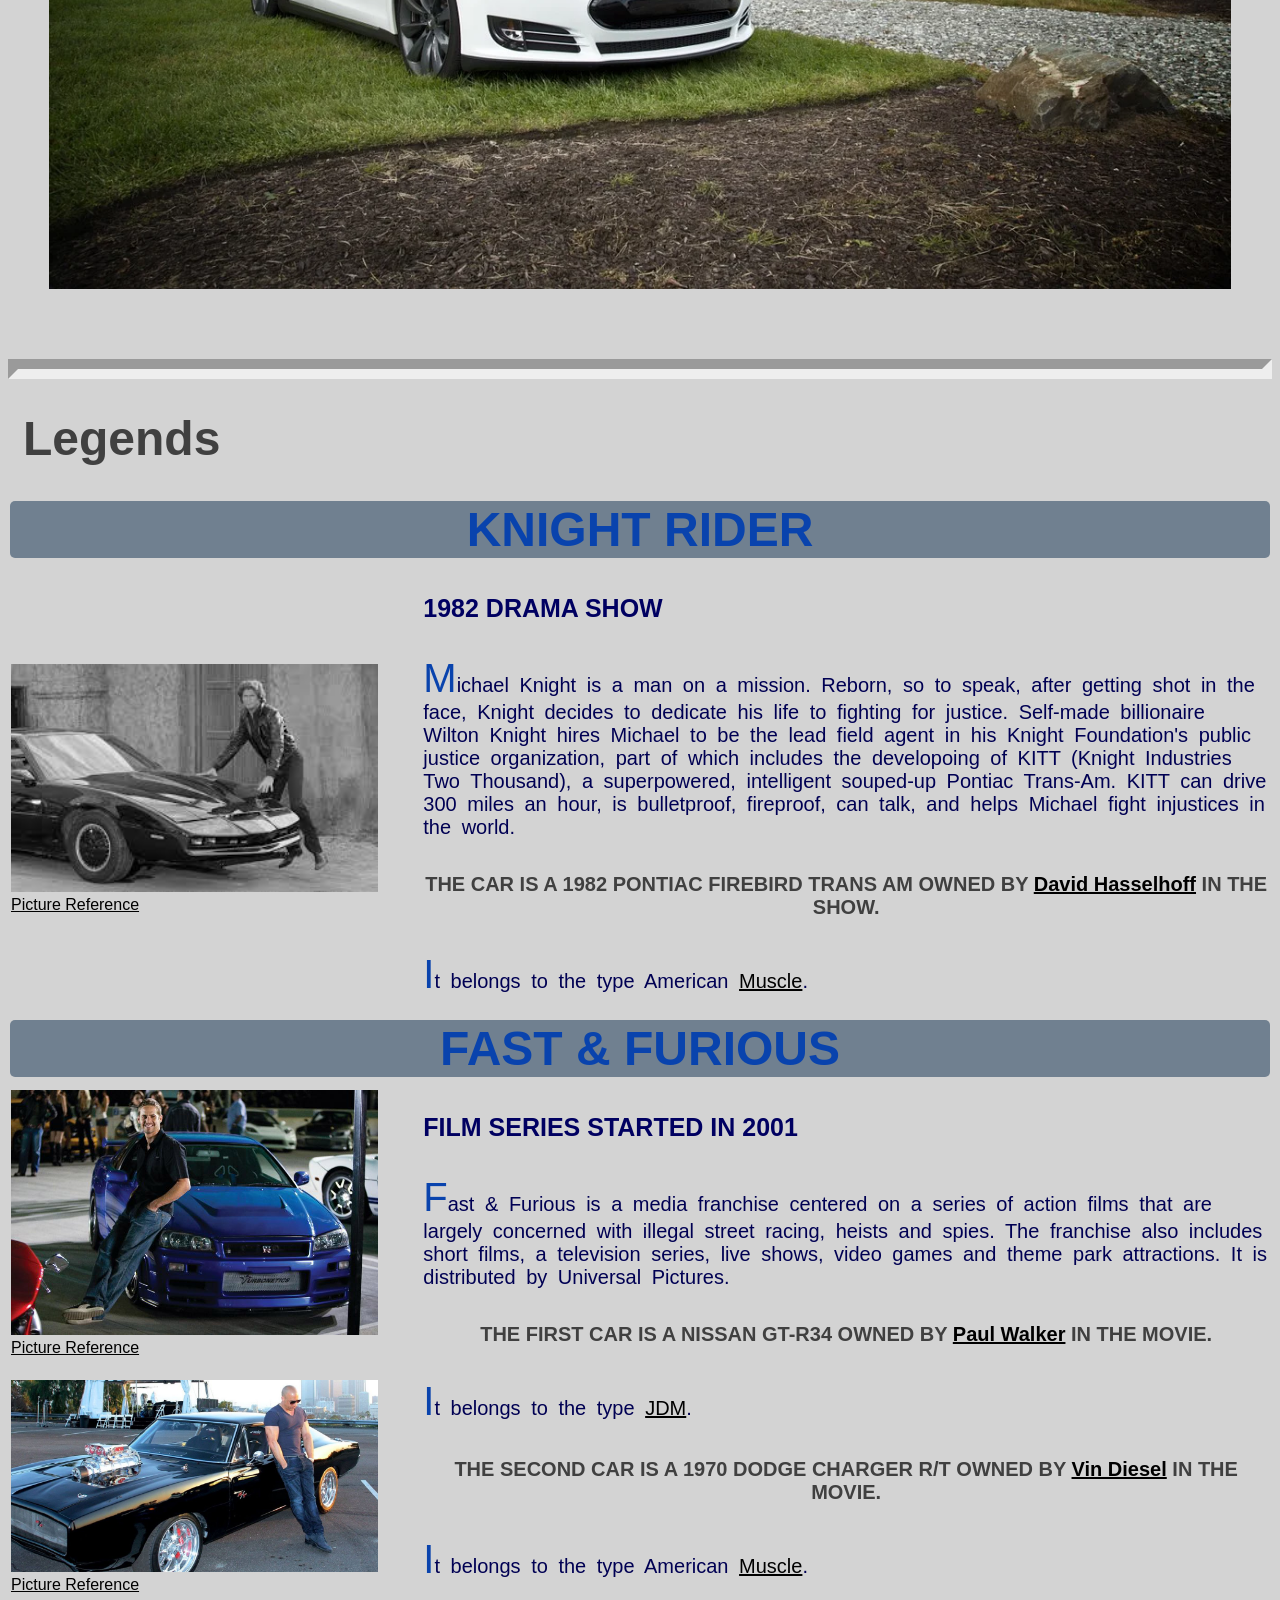
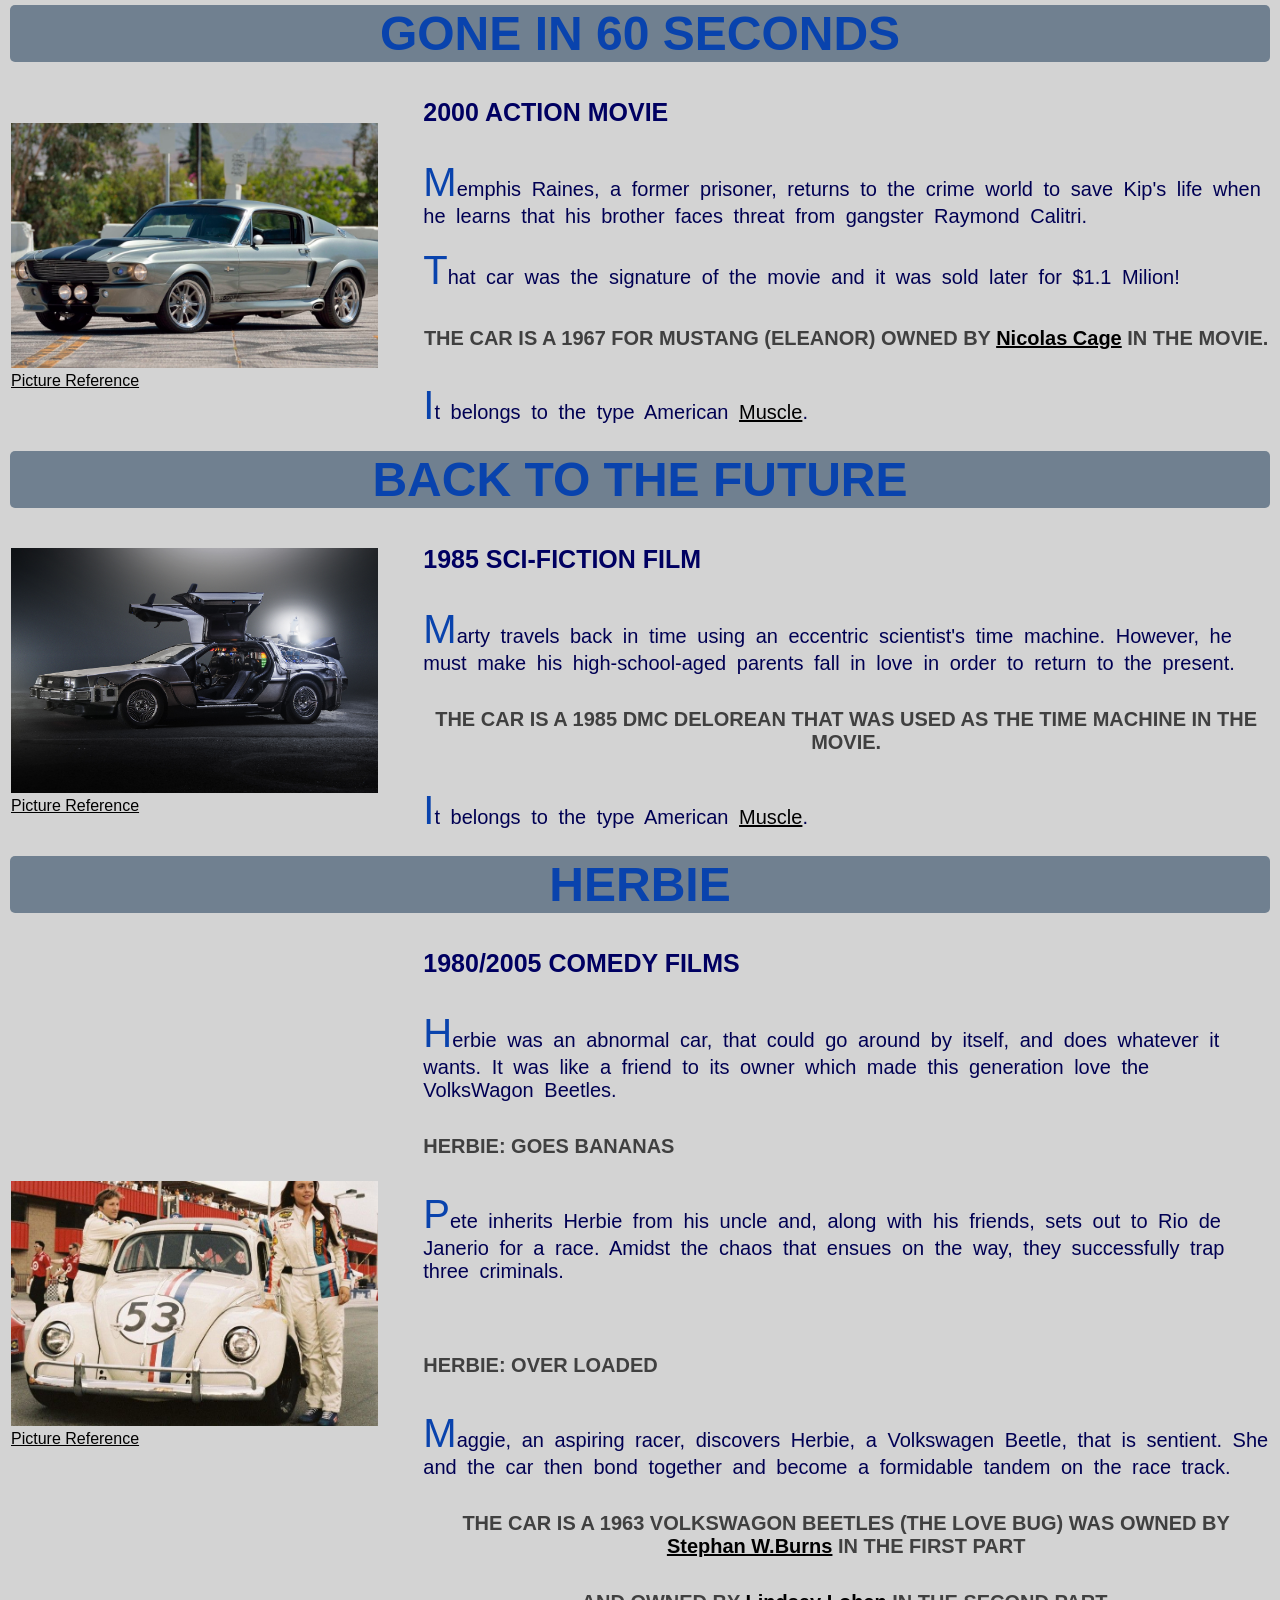
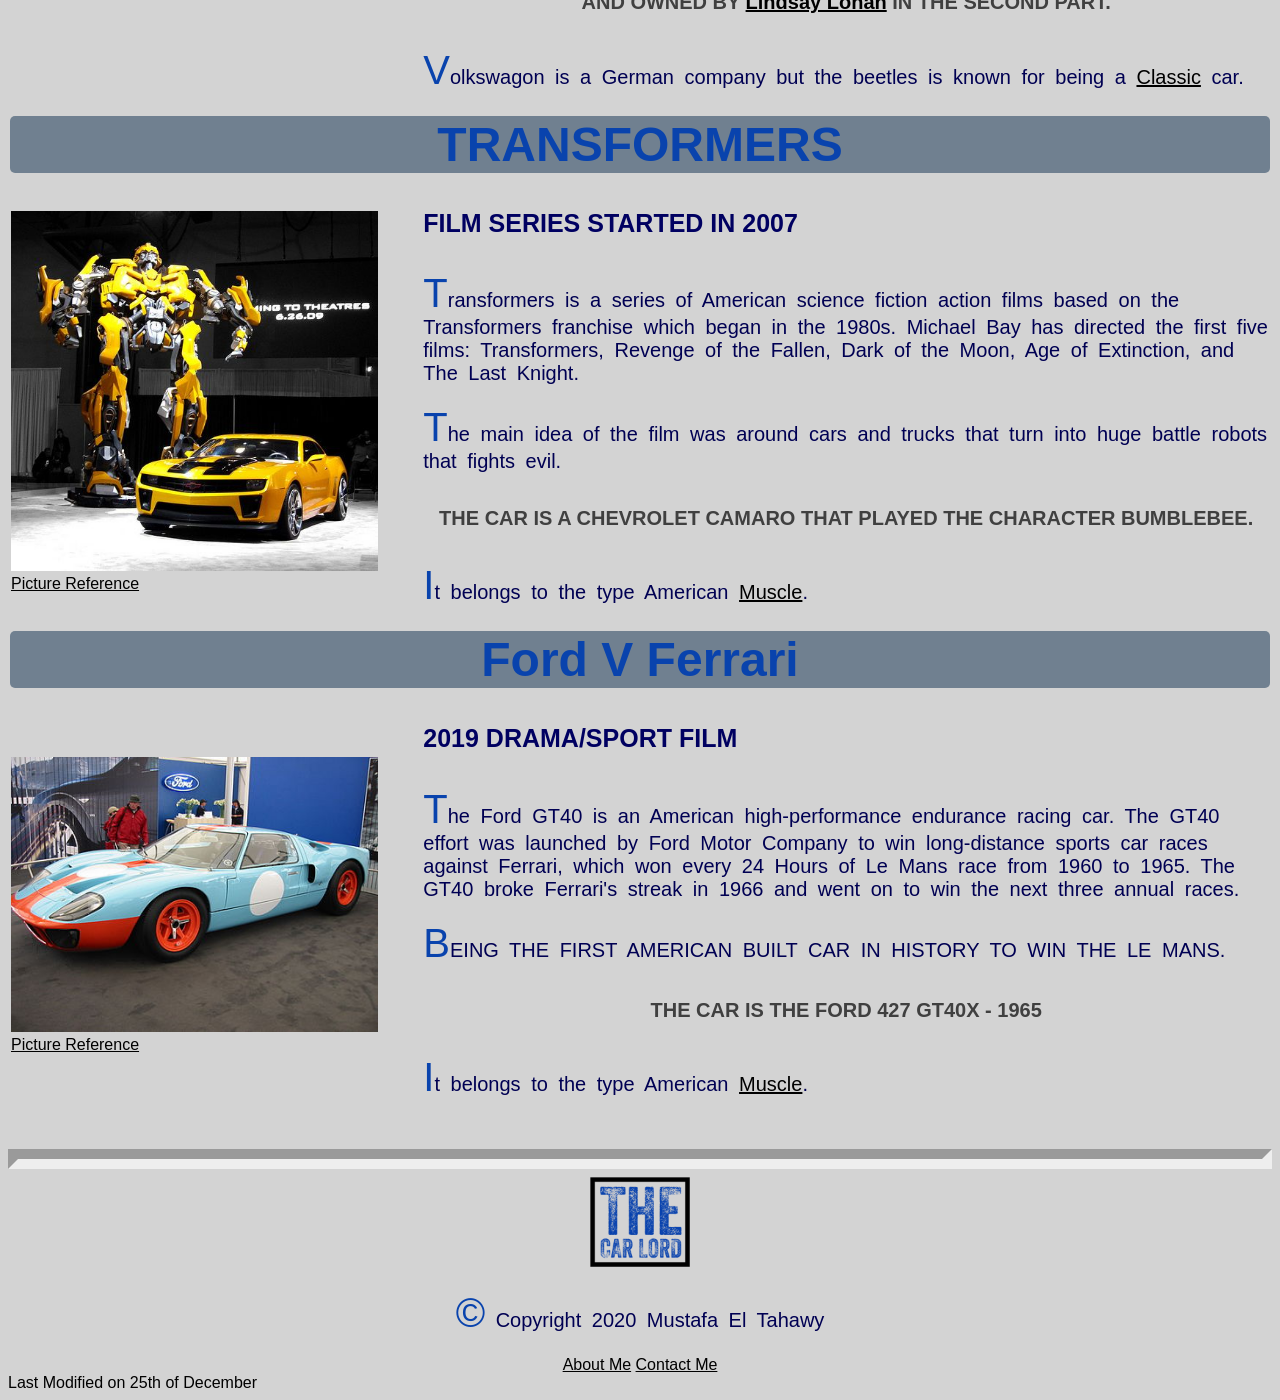
==== commit 30d1b8a2: "Update" ====
--- a/index.html
+++ b/index.html
@@ -192,6 +192,16 @@
                         <p>The main idea of the film was around cars and trucks that turn into huge battle robots that fights evil.</p>
                     <center><h5>The car is a Chevrolet Camaro that played the character Bumblebee.</h5></center>
                 <p>It belongs to the type American <a href="#Muscle">Muscle</a>.</p></td></tr>
+                    <tr><th colspan="2">Ford V Ferrari</th></tr>
+                    <tr><td><img src="css/images/Legends/420px-GT40_at_Goodwood.jpg" alt="Ford" width="90%"><br><a href="https://en.wikipedia.org/wiki/Ford_GT40#/media/File:GT40_at_Goodwood.jpg">Picture Reference</a></td>
+                    <td><h4>2019 Drama/Sport Film</h4>
+                    <p>The Ford GT40 is an American high-performance endurance racing car.
+                        The GT40 effort was launched by Ford Motor Company to win long-distance sports car races against Ferrari, 
+                        which won every 24 Hours of Le Mans race from 1960 to 1965. The GT40 broke Ferrari's streak in 1966 and 
+                        went on to win the next three annual races.</p>
+                        <p>BEING THE FIRST AMERICAN BUILT CAR IN HISTORY TO WIN THE LE MANS.</p>
+                        <center><h5>The car is the Ford 427 GT40X - 1965</h5></center>
+                        <p>It belongs to the type American <a href="#Muscle">Muscle</a>.</p></td></tr>
             </table>
             
             
--- a/css/styles.css
+++ b/css/styles.css
@@ -71,7 +71,7 @@
     border-radius: 5px;
 }
 .footer{
-    float: left;
+    text-align: center;
 }
 a{
     color: black;
@@ -252,6 +252,10 @@
     height: 212px;
   }
 
+  .msg a{
+    text-decoration: none;
+  }
+
   .homepage{
       position: fixed; /*link to homepage in contact page*/
   }
@@ -265,6 +269,11 @@
       cursor: pointer;
       text-transform: uppercase;
   }
+
+  .btn:hover{
+    transform: scale(1.1);
+  }
+
   /*Styling for different display size*/
 
   @media screen and (max-width: 600px){
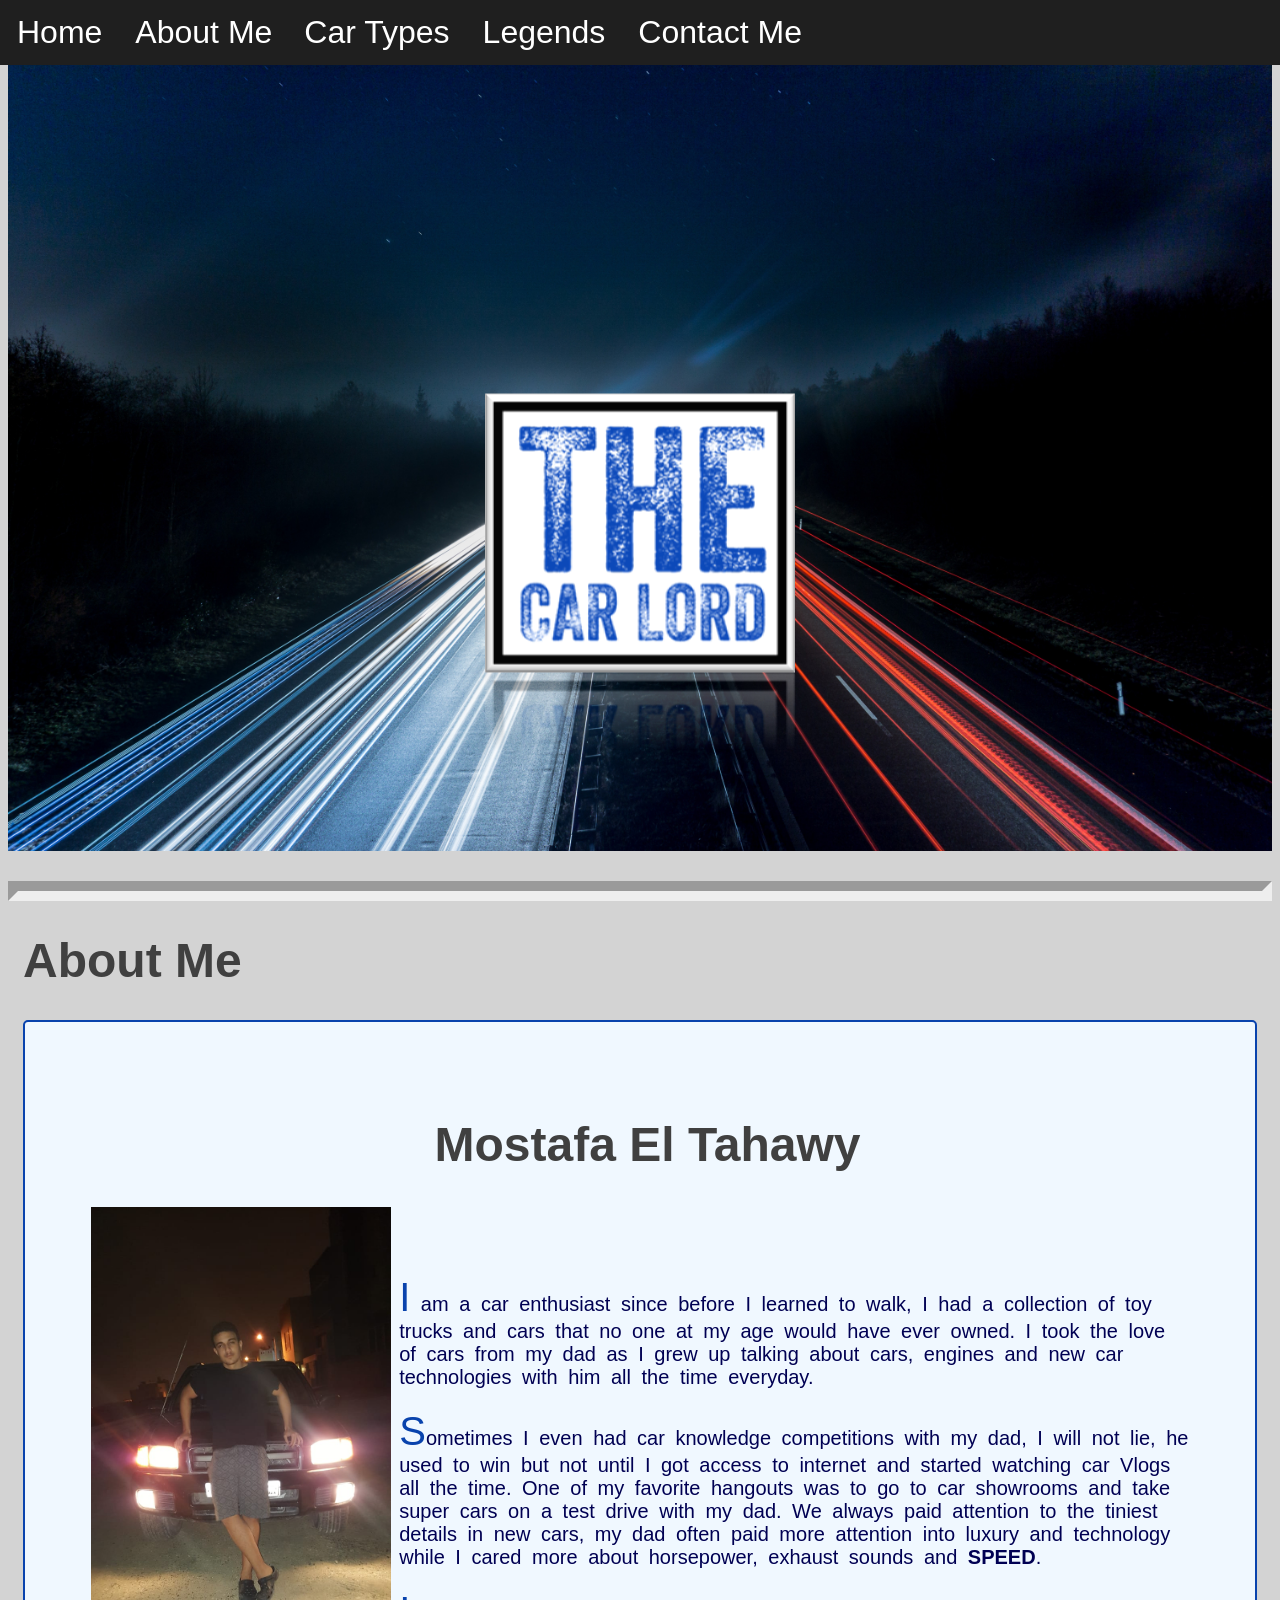
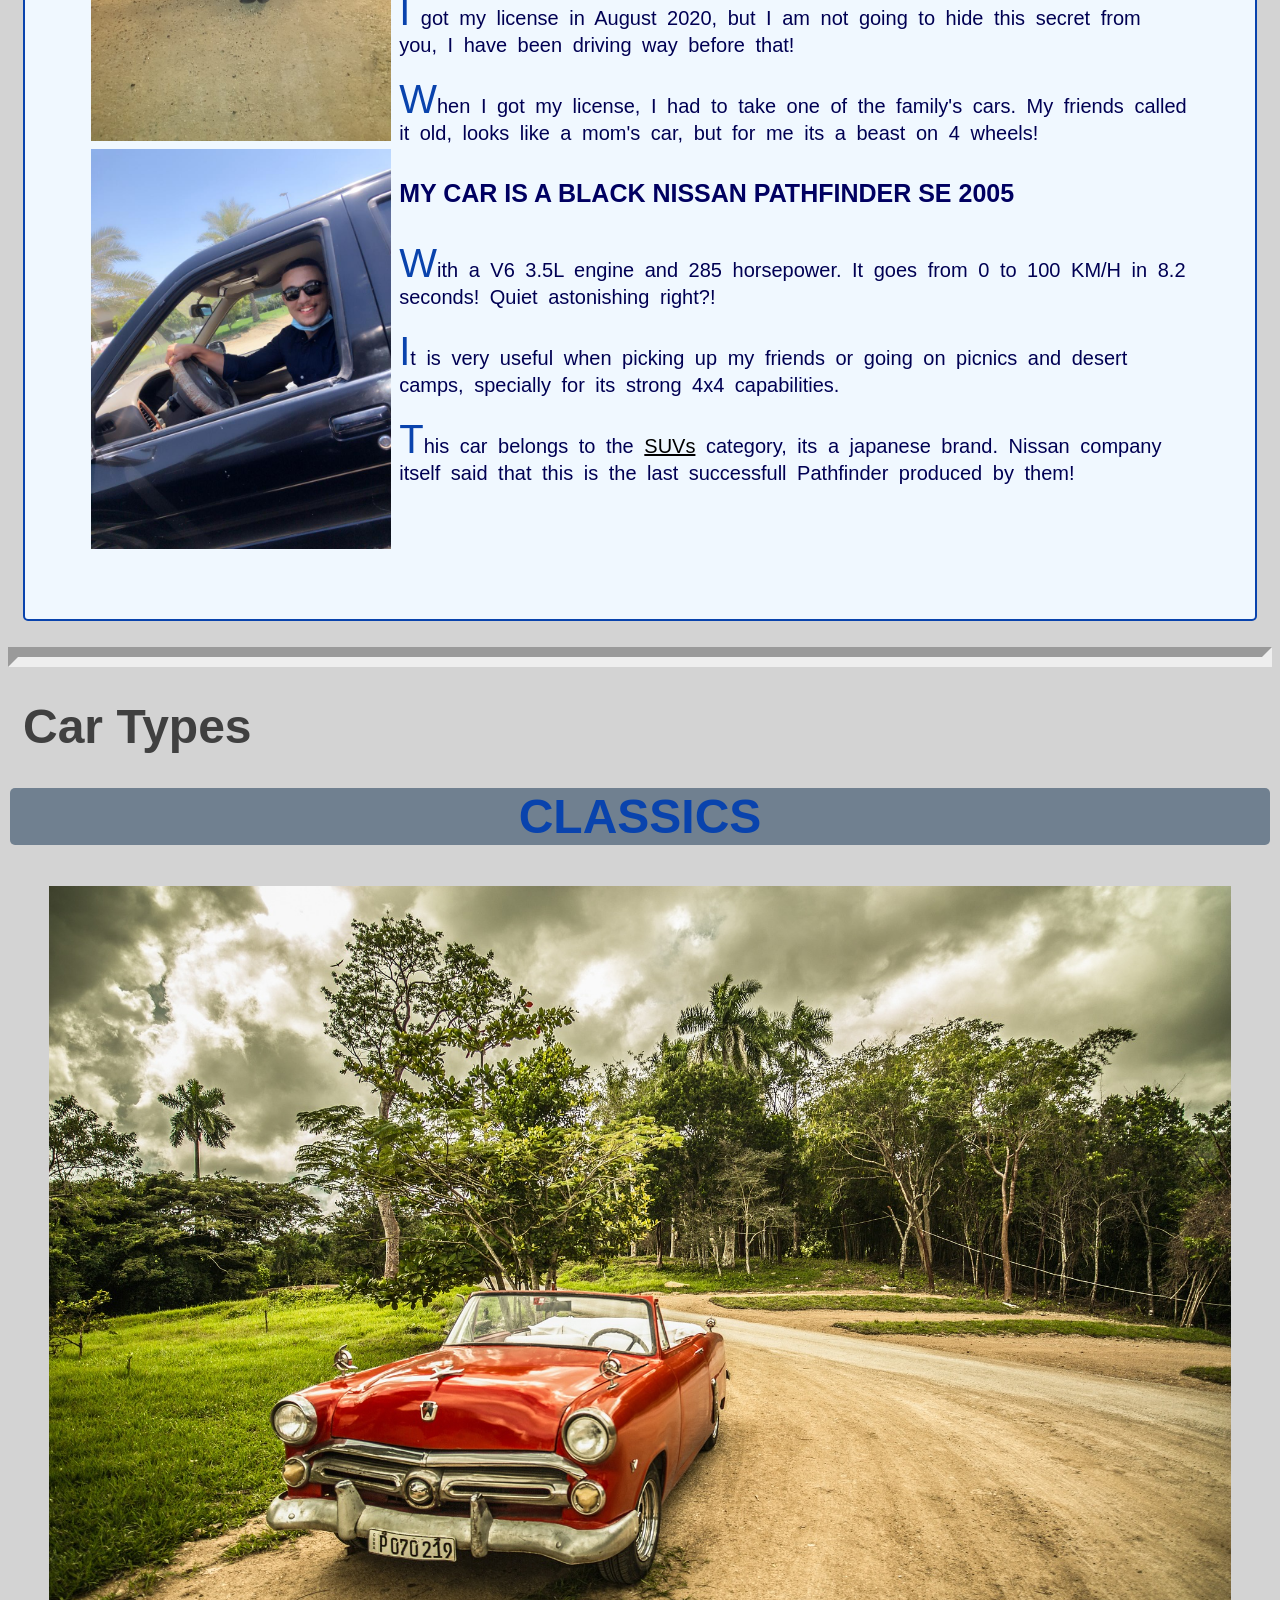
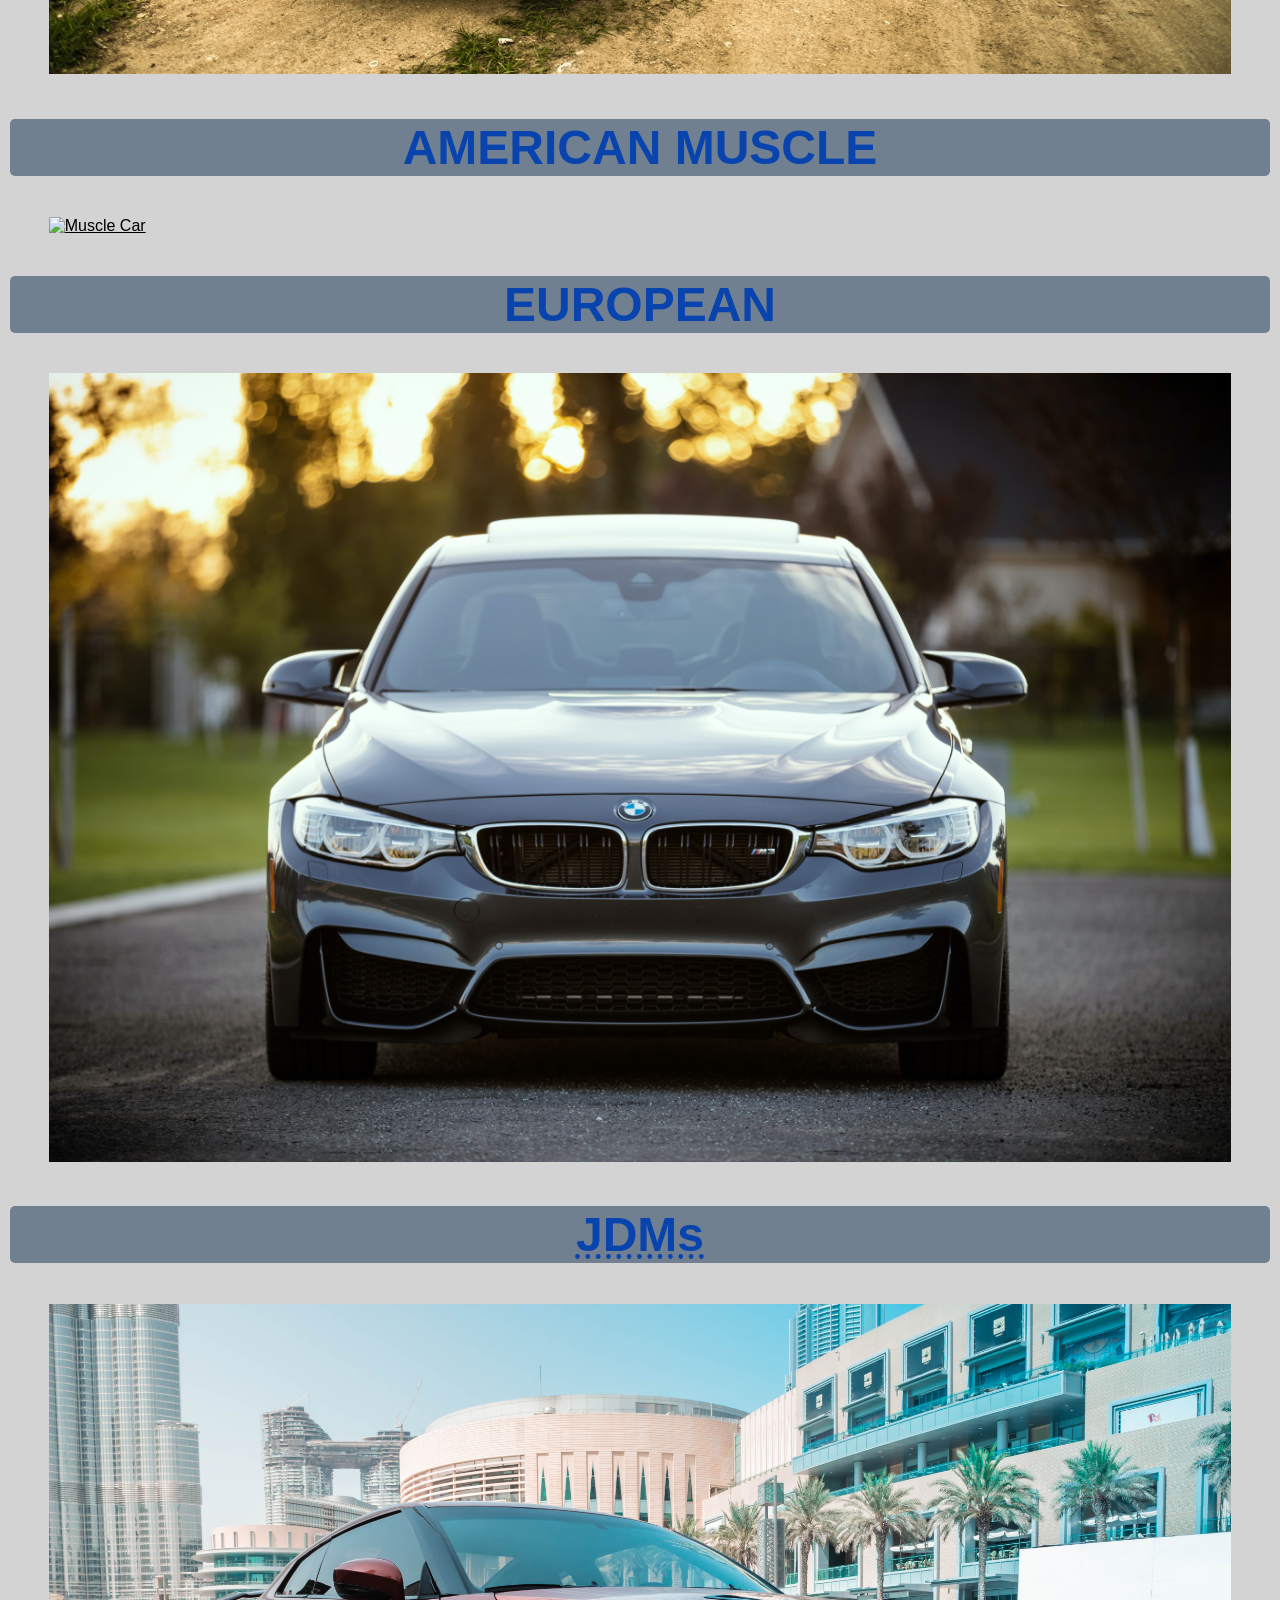
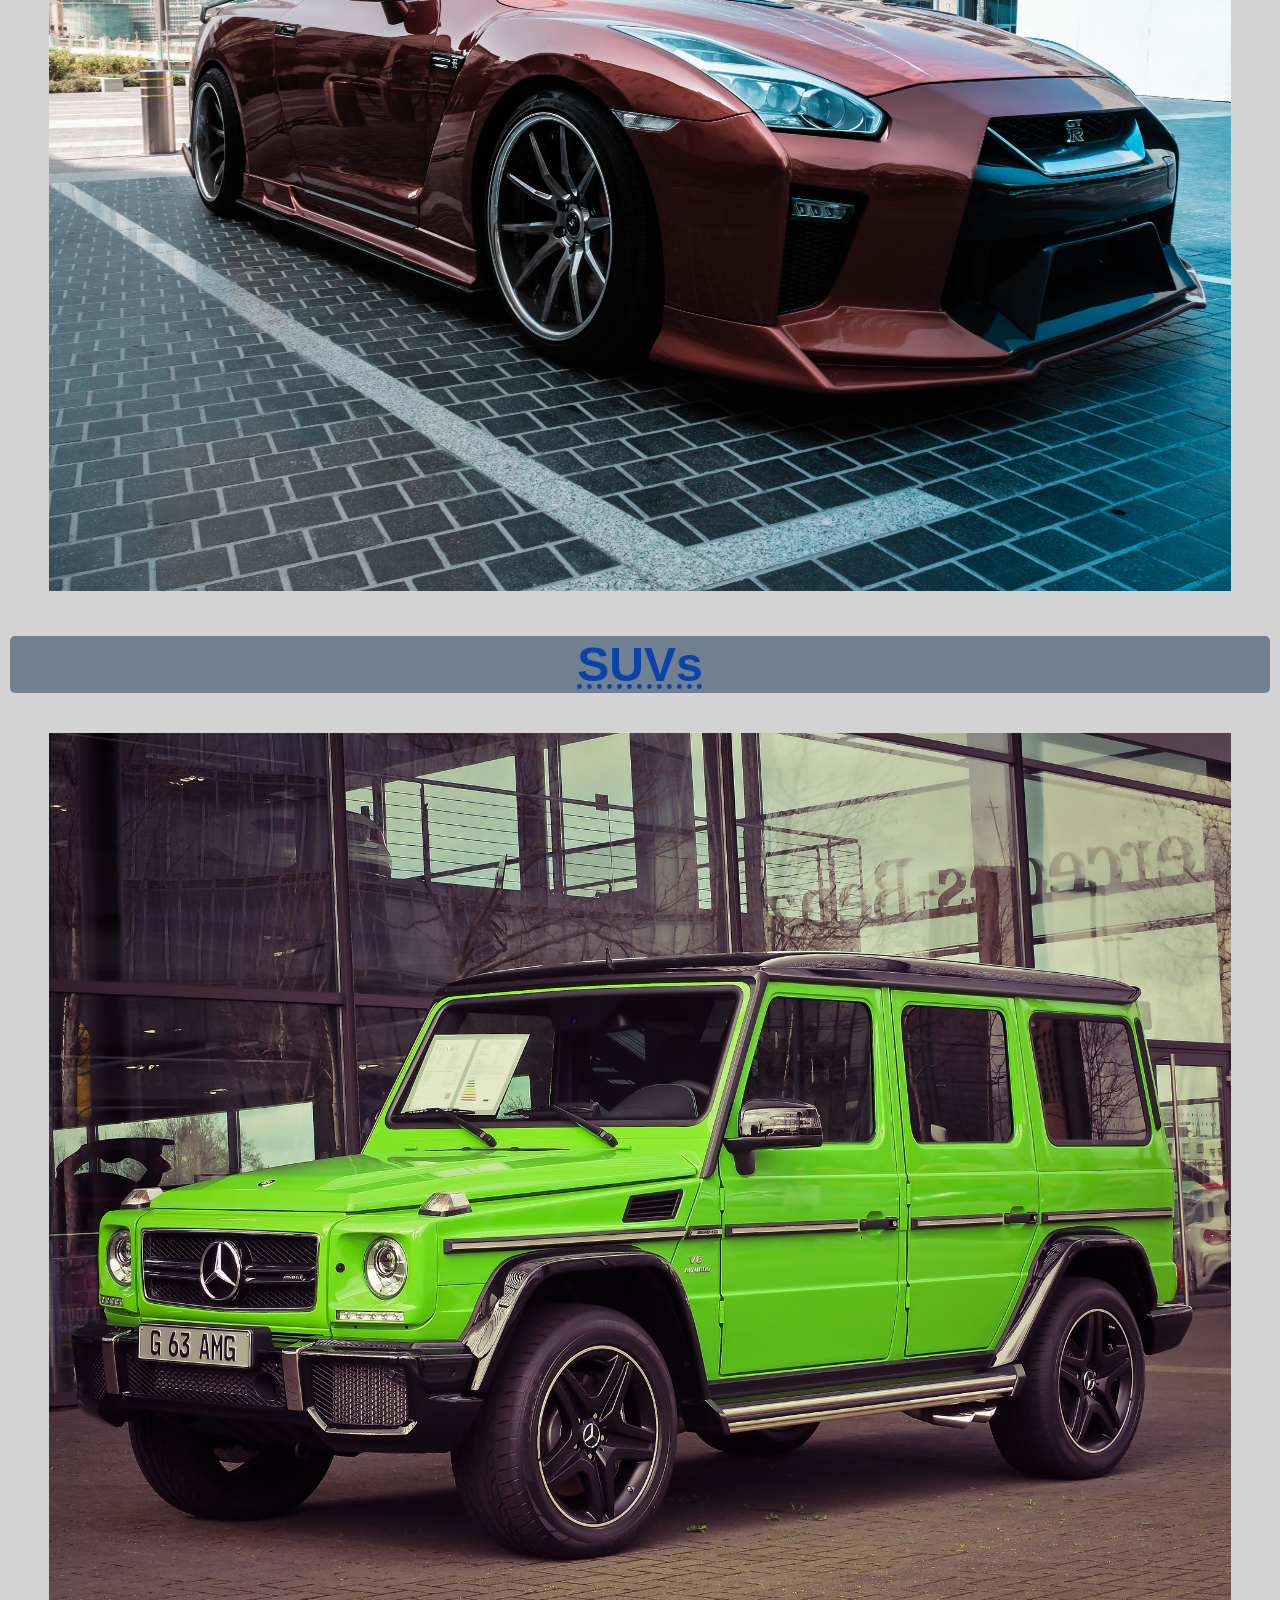
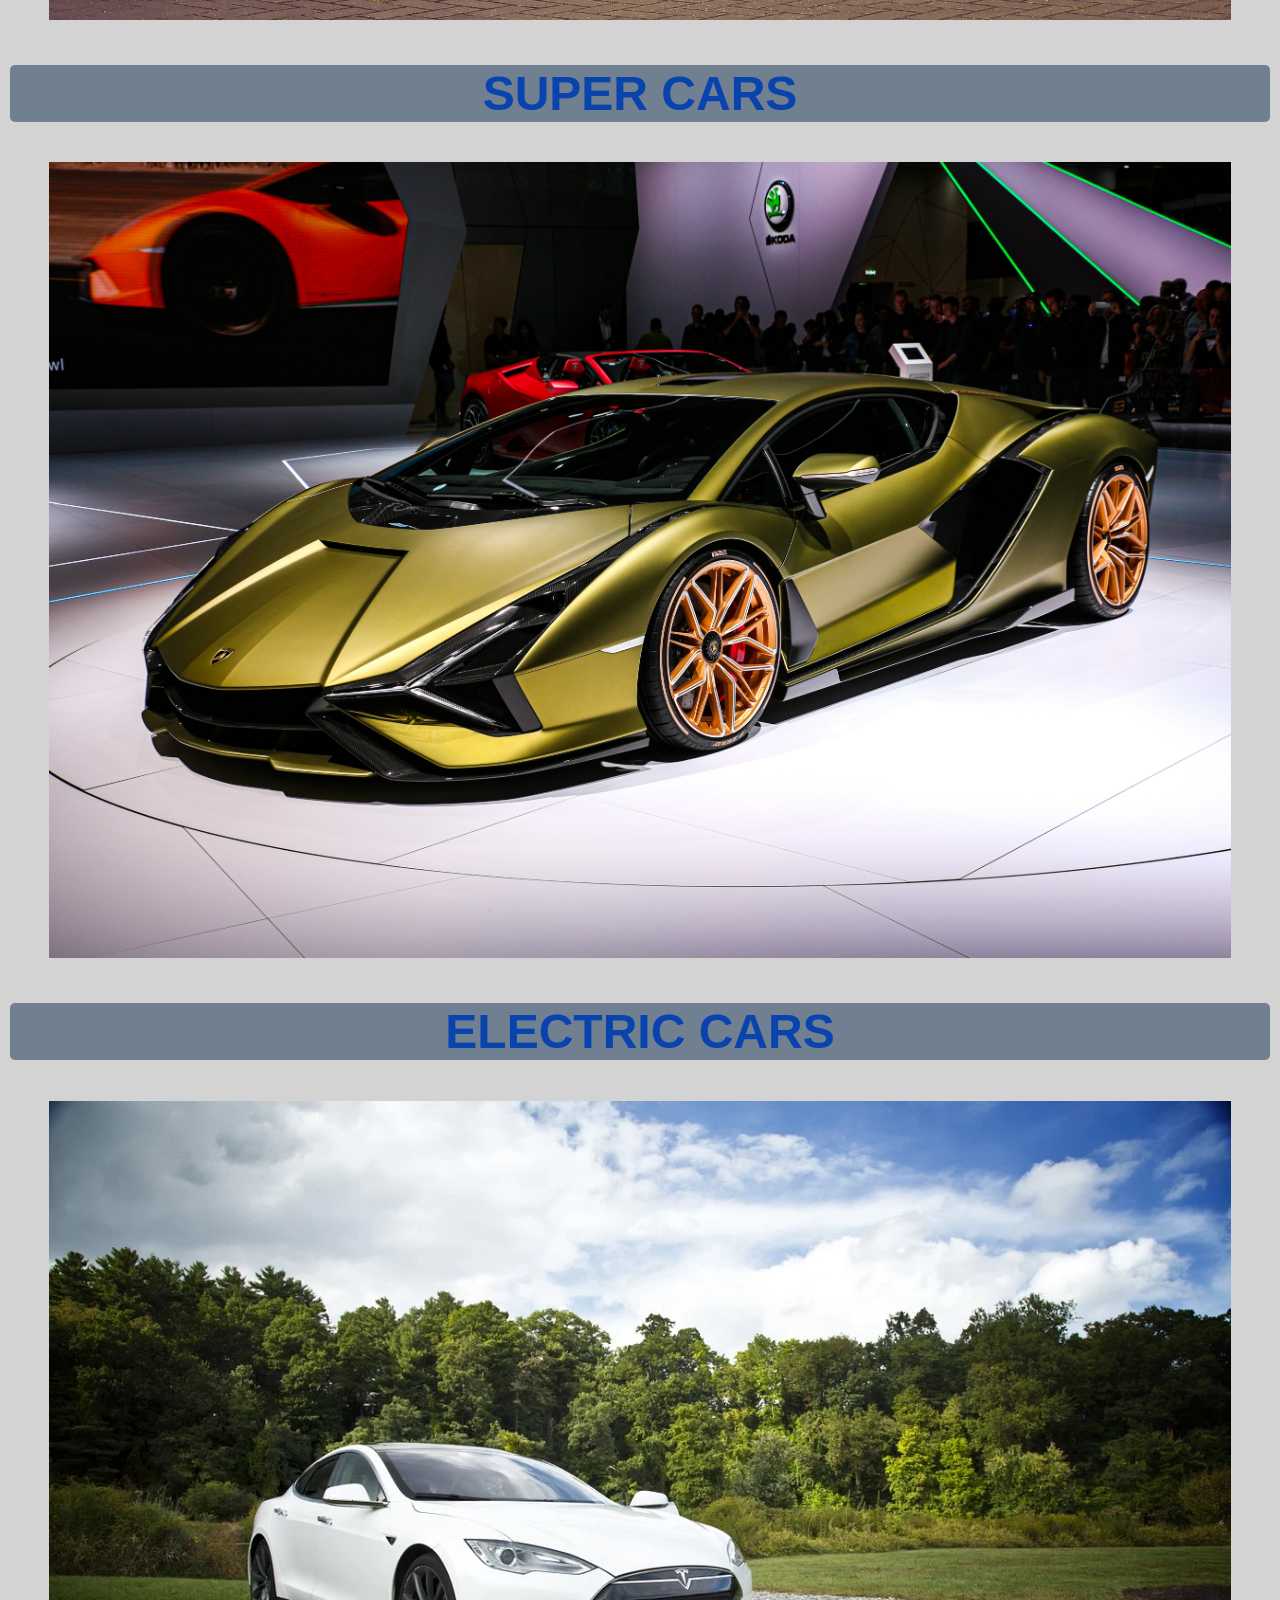
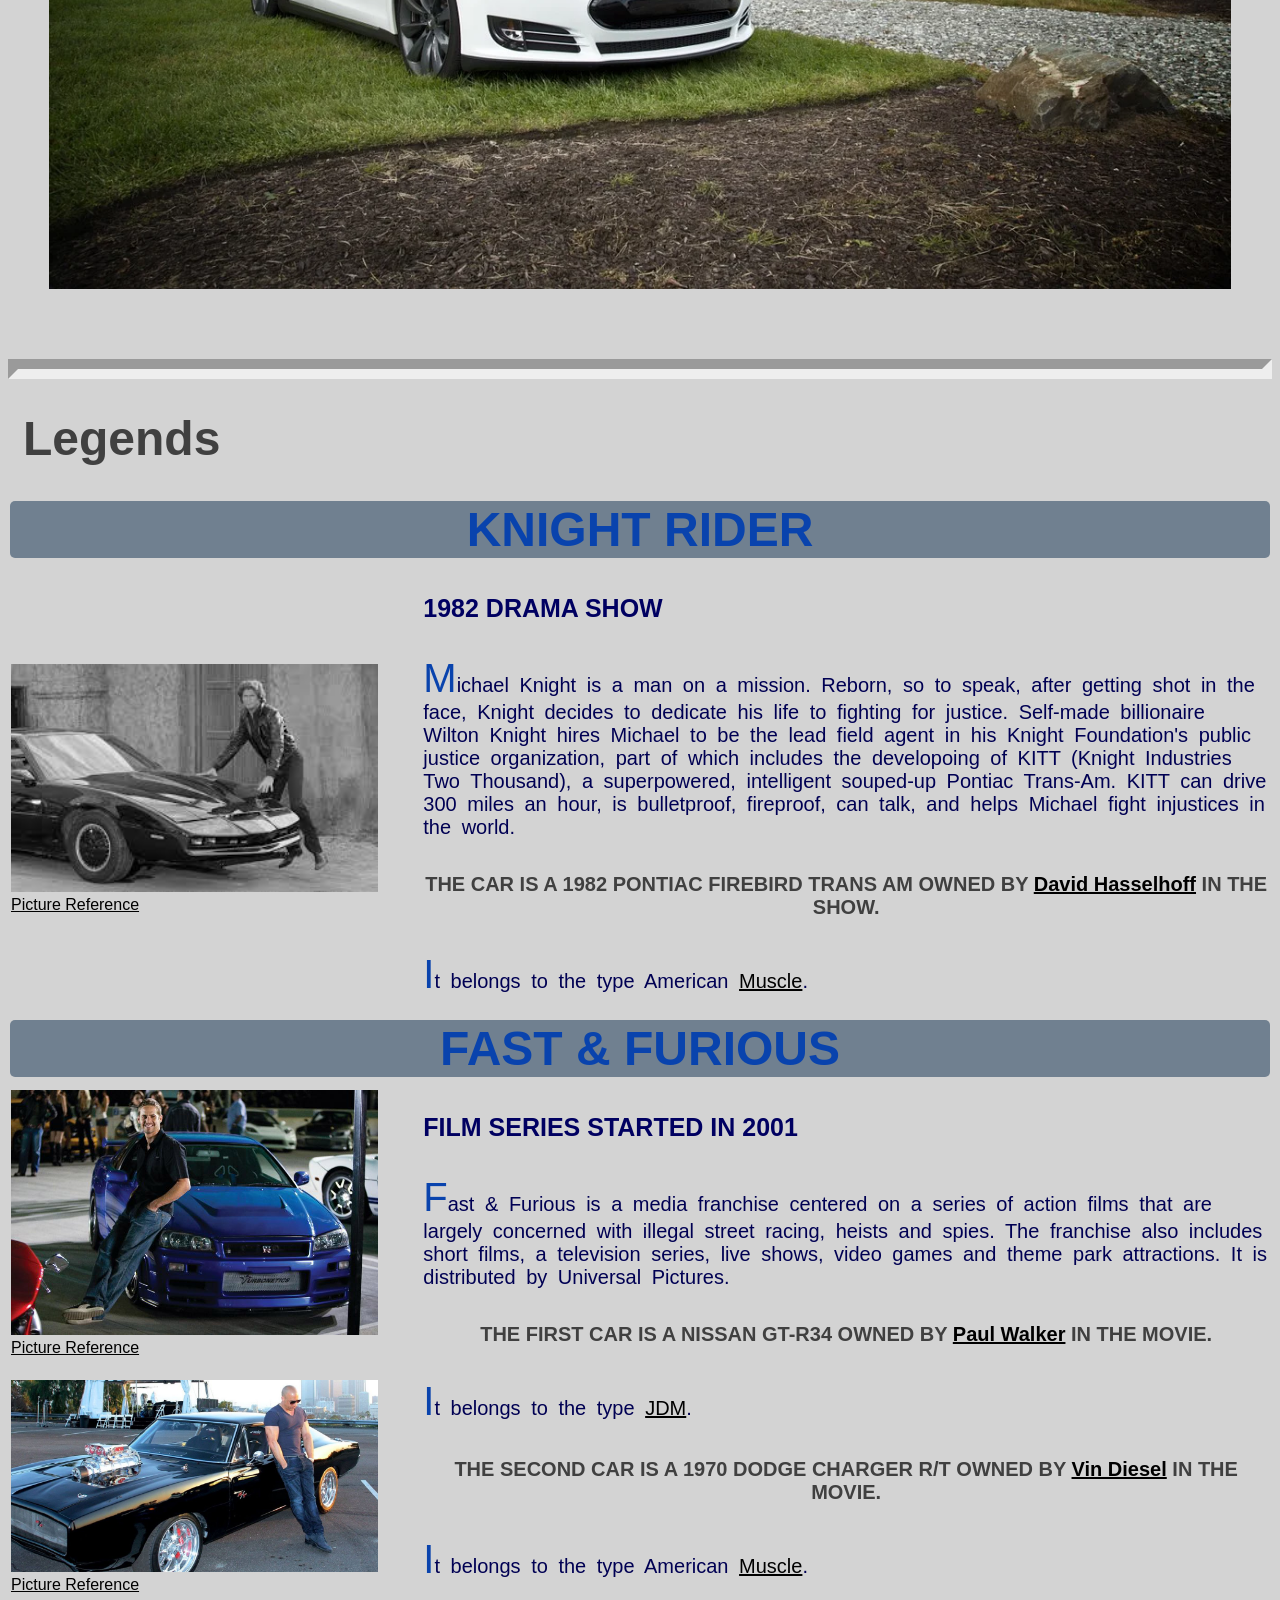
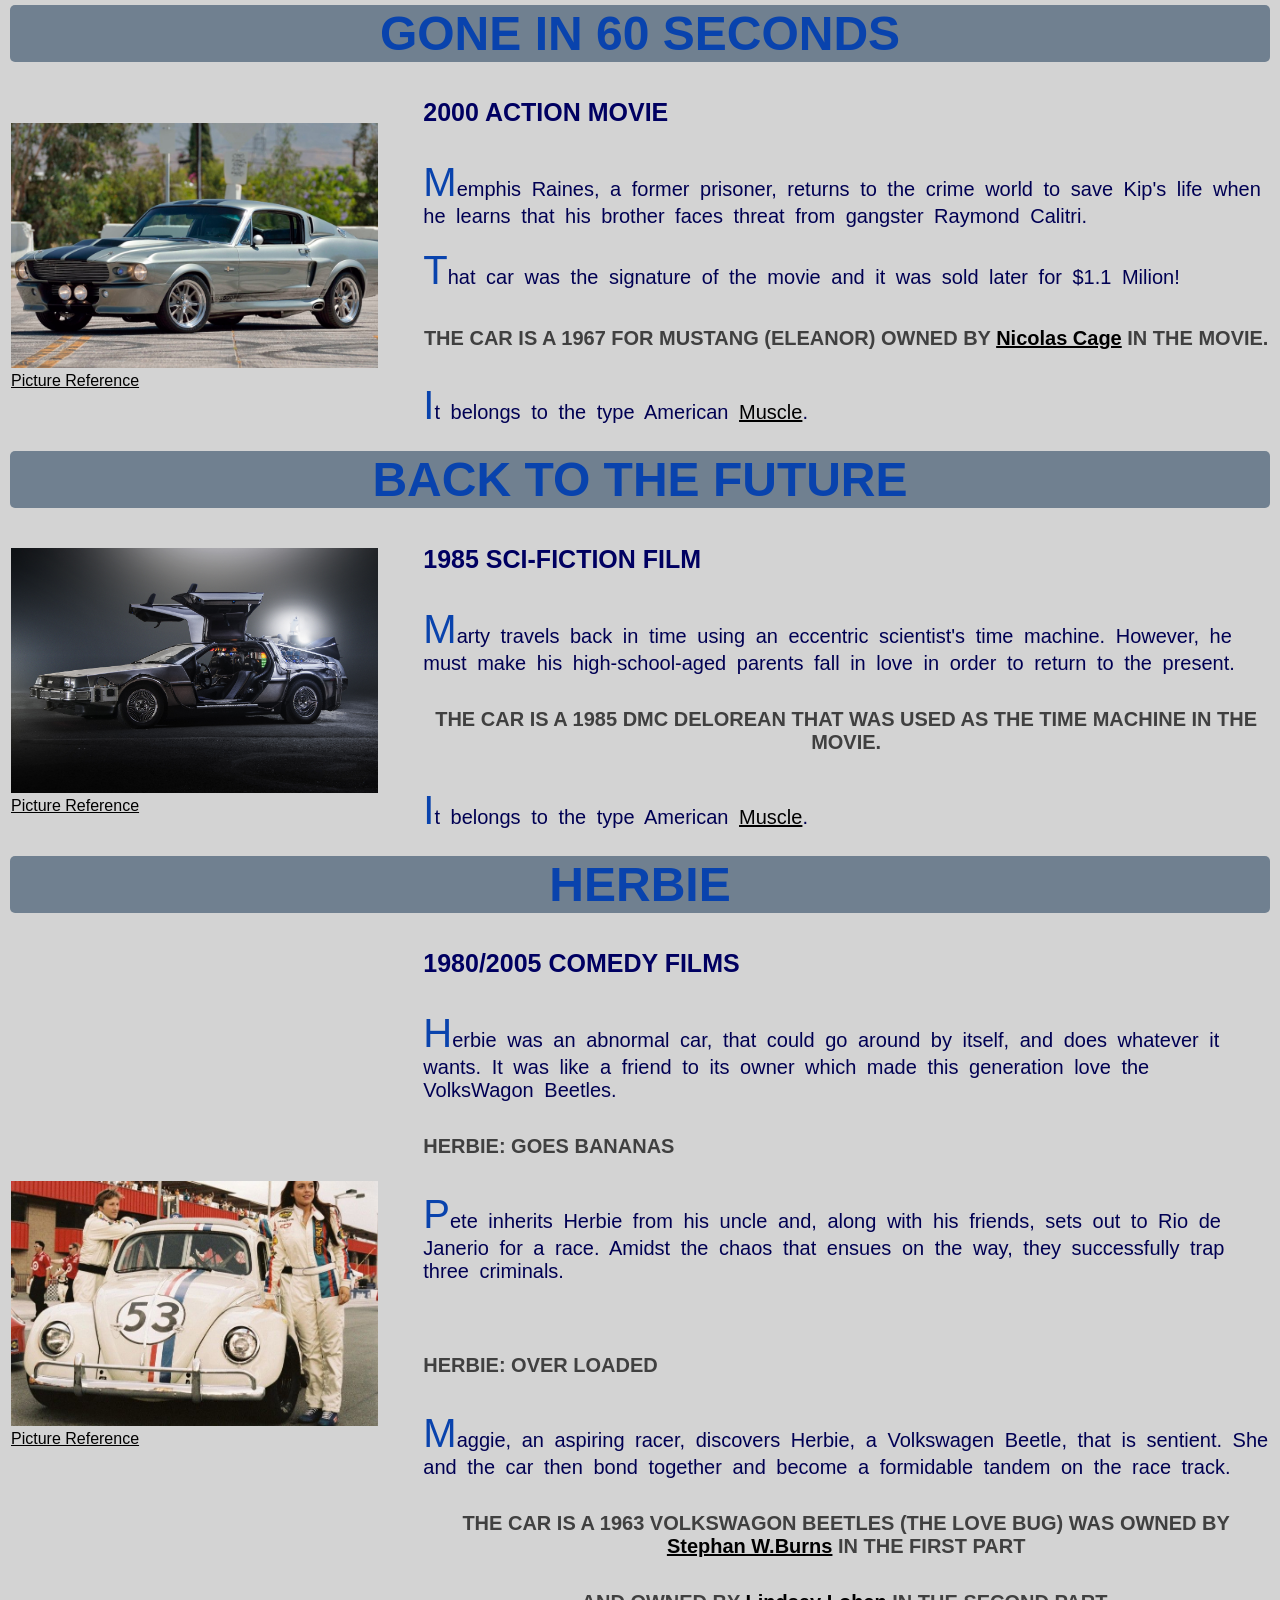
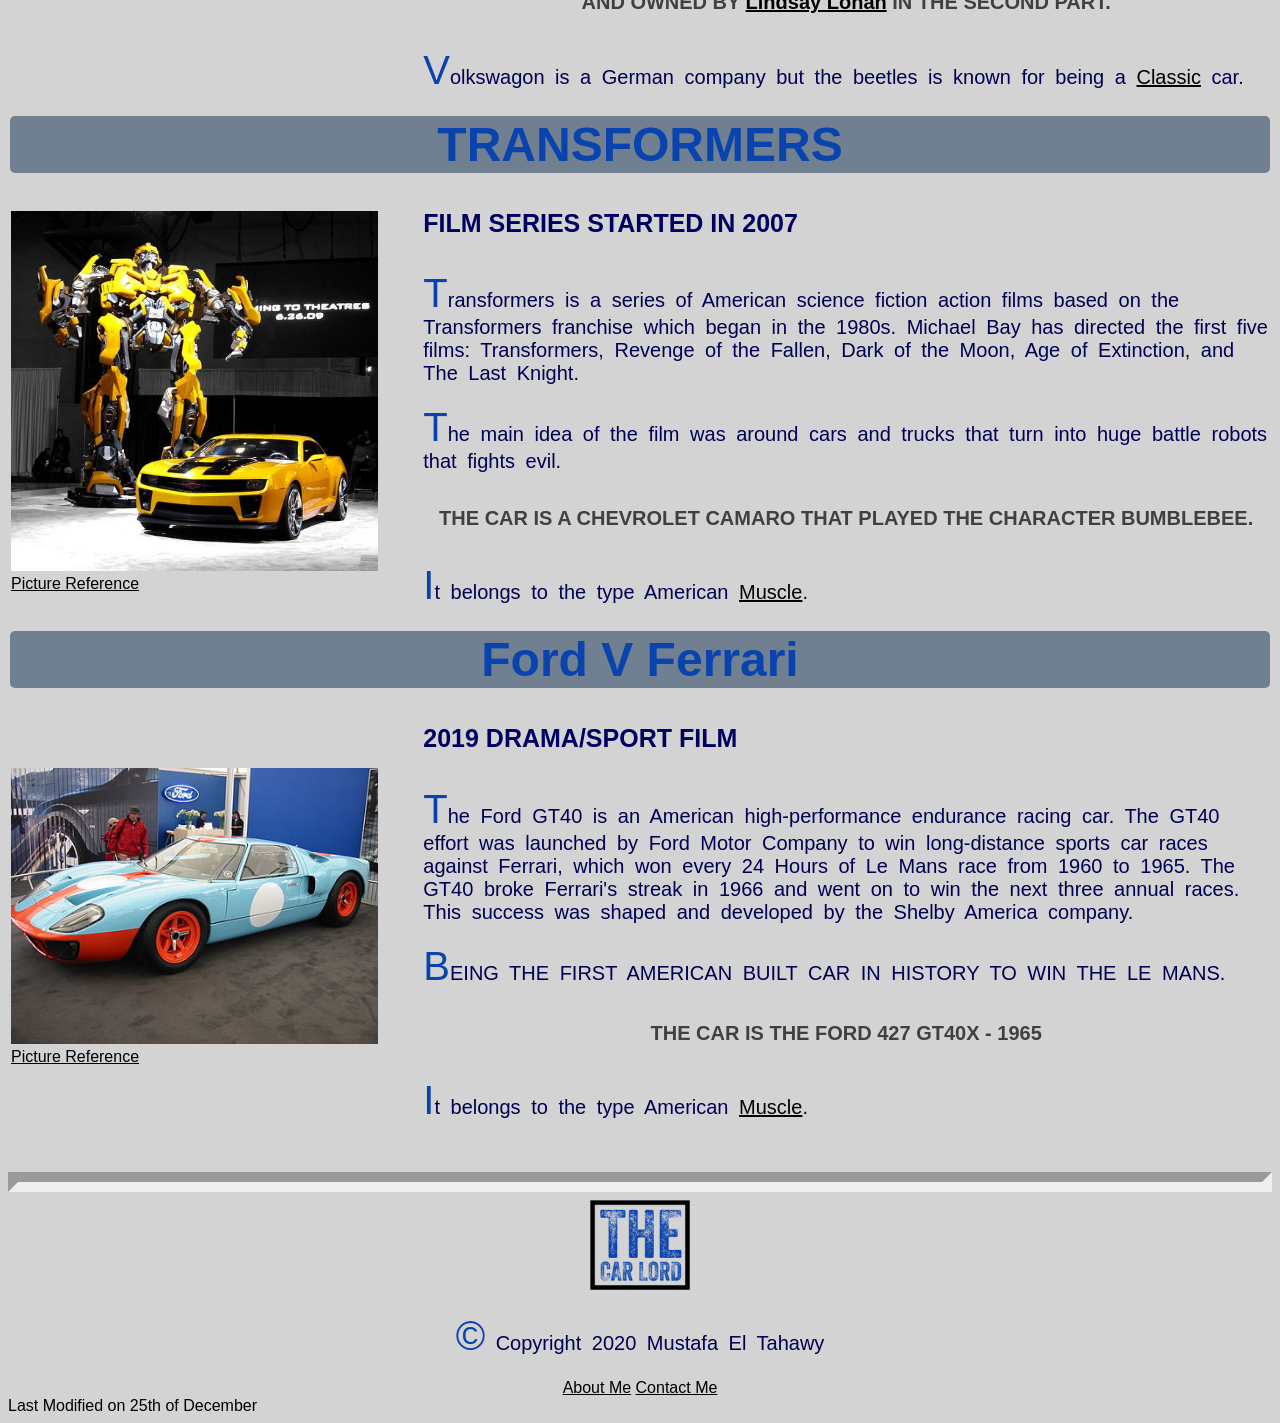
==== commit dedd6eca: "Update index.html" ====
--- a/index.html
+++ b/index.html
@@ -198,7 +198,7 @@
                     <p>The Ford GT40 is an American high-performance endurance racing car.
                         The GT40 effort was launched by Ford Motor Company to win long-distance sports car races against Ferrari, 
                         which won every 24 Hours of Le Mans race from 1960 to 1965. The GT40 broke Ferrari's streak in 1966 and 
-                        went on to win the next three annual races.</p>
+                        went on to win the next three annual races. This success was shaped and developed by the Shelby America company.</p>
                         <p>BEING THE FIRST AMERICAN BUILT CAR IN HISTORY TO WIN THE LE MANS.</p>
                         <center><h5>The car is the Ford 427 GT40X - 1965</h5></center>
                         <p>It belongs to the type American <a href="#Muscle">Muscle</a>.</p></td></tr>
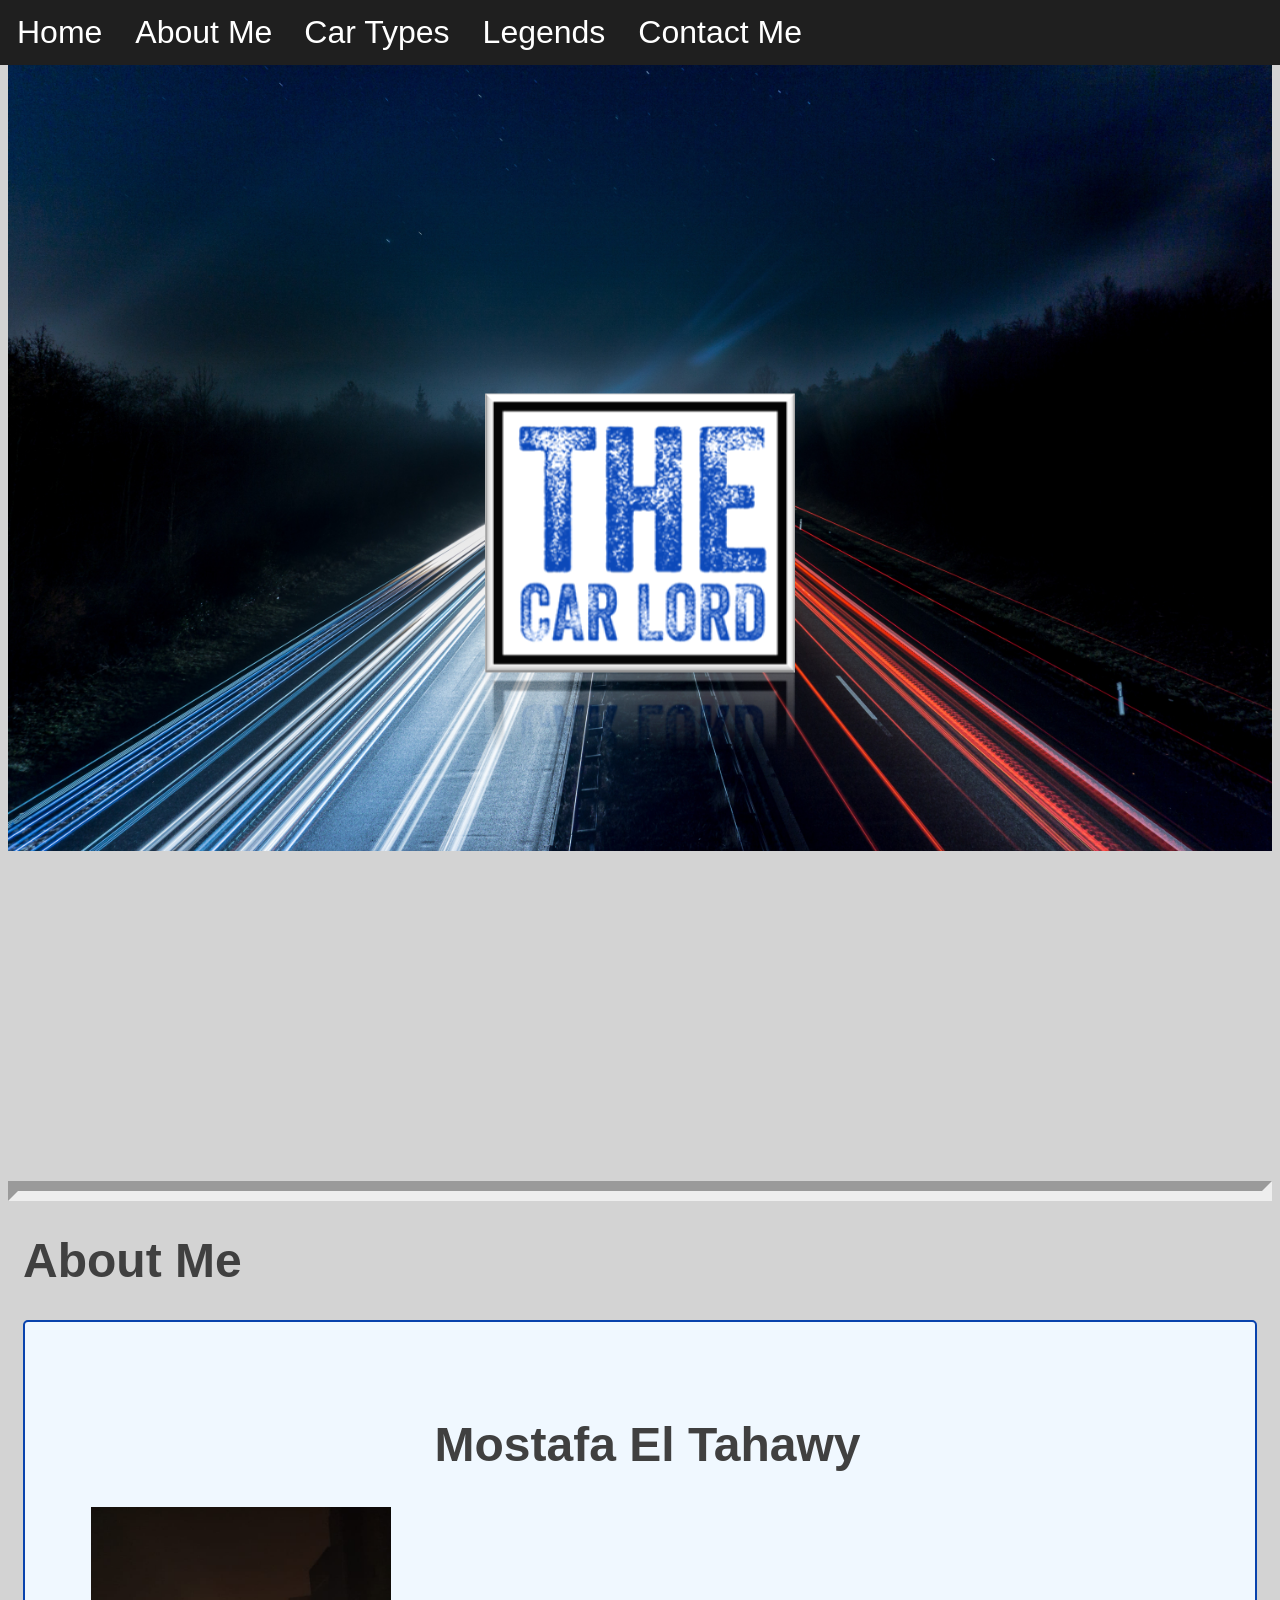
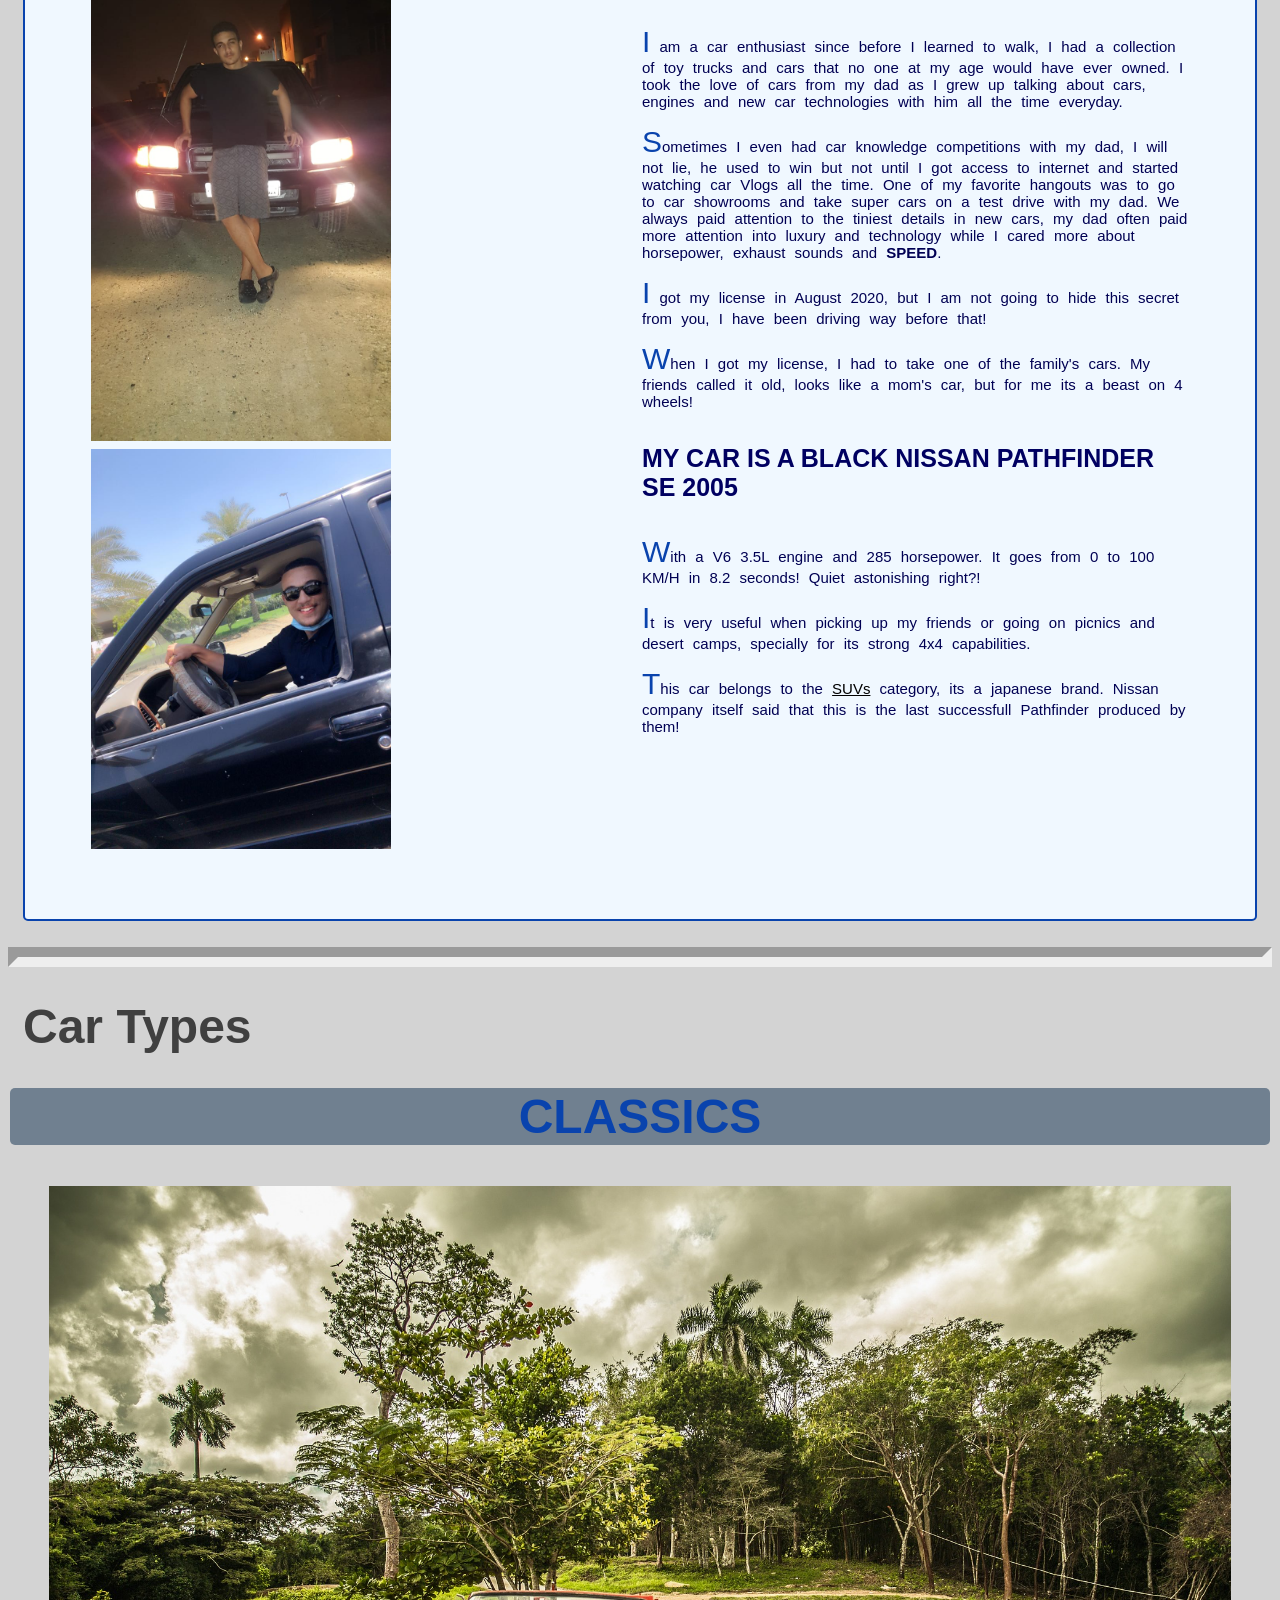
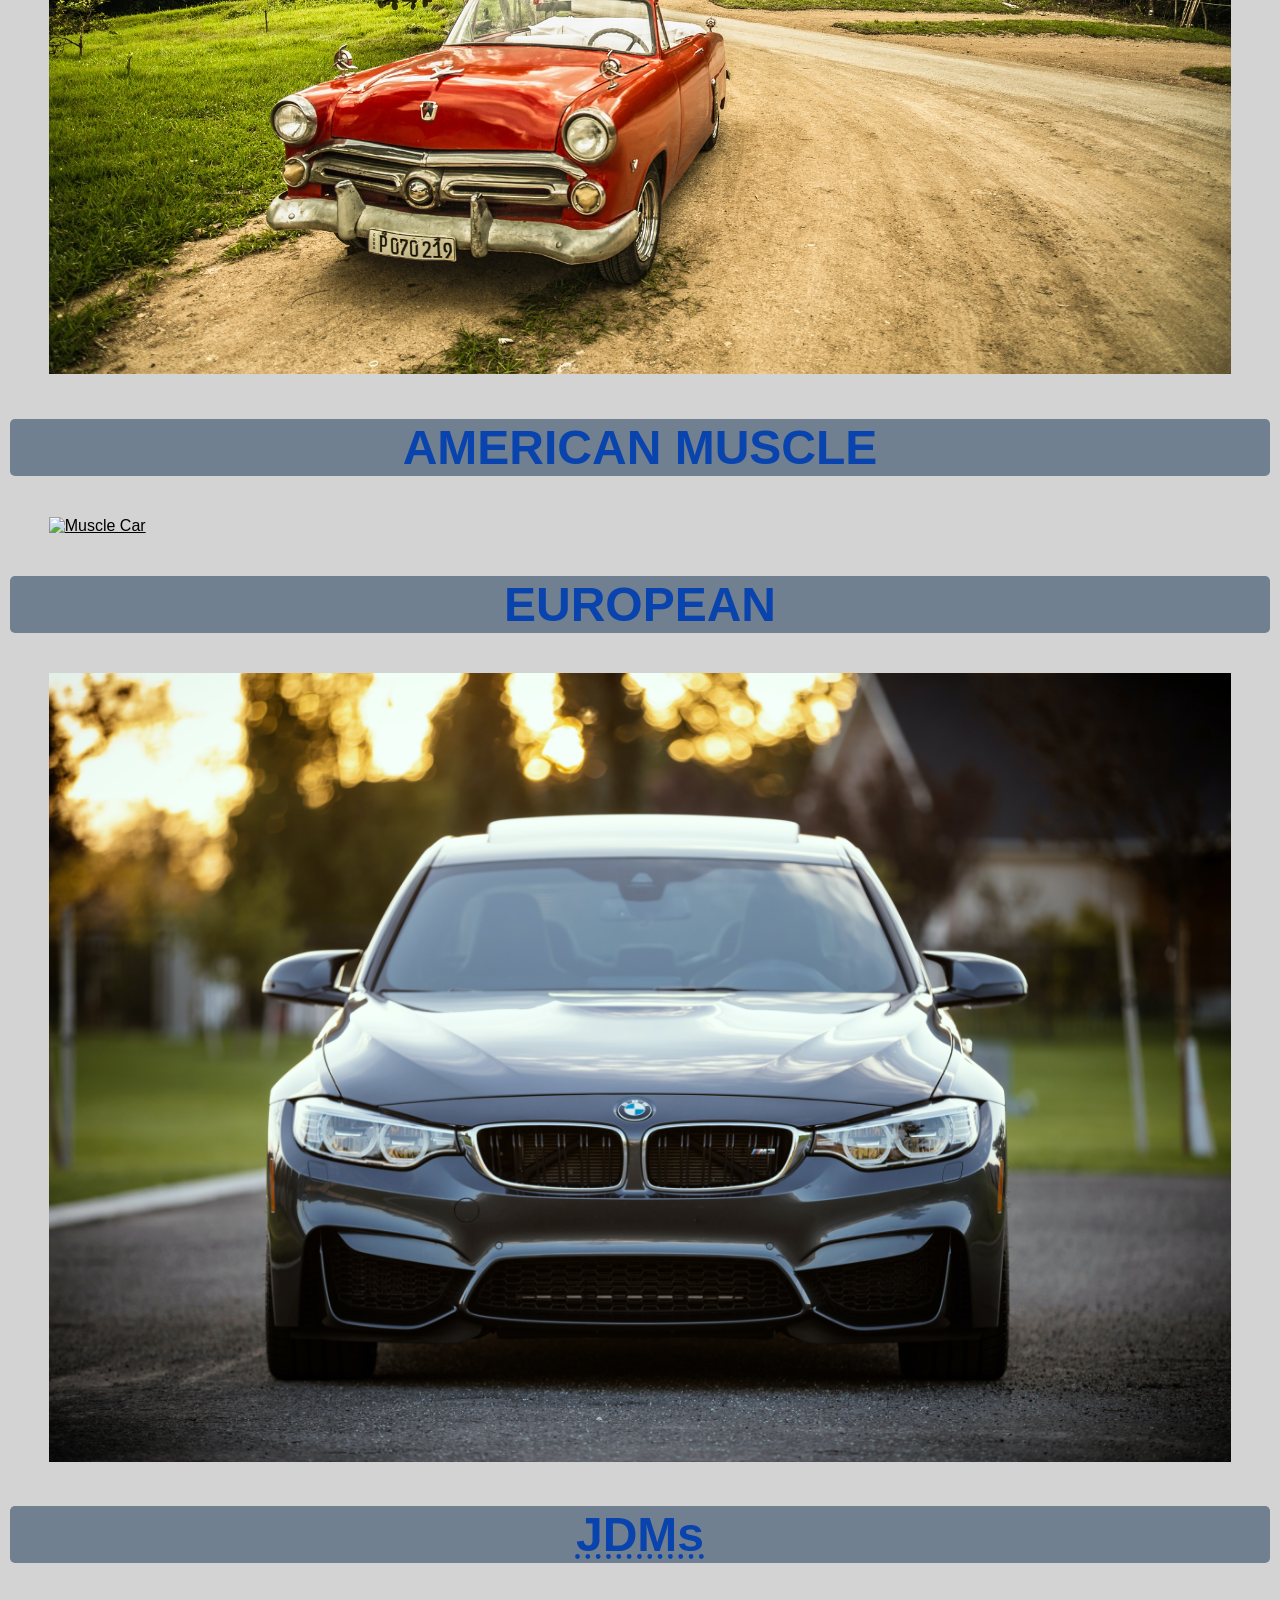
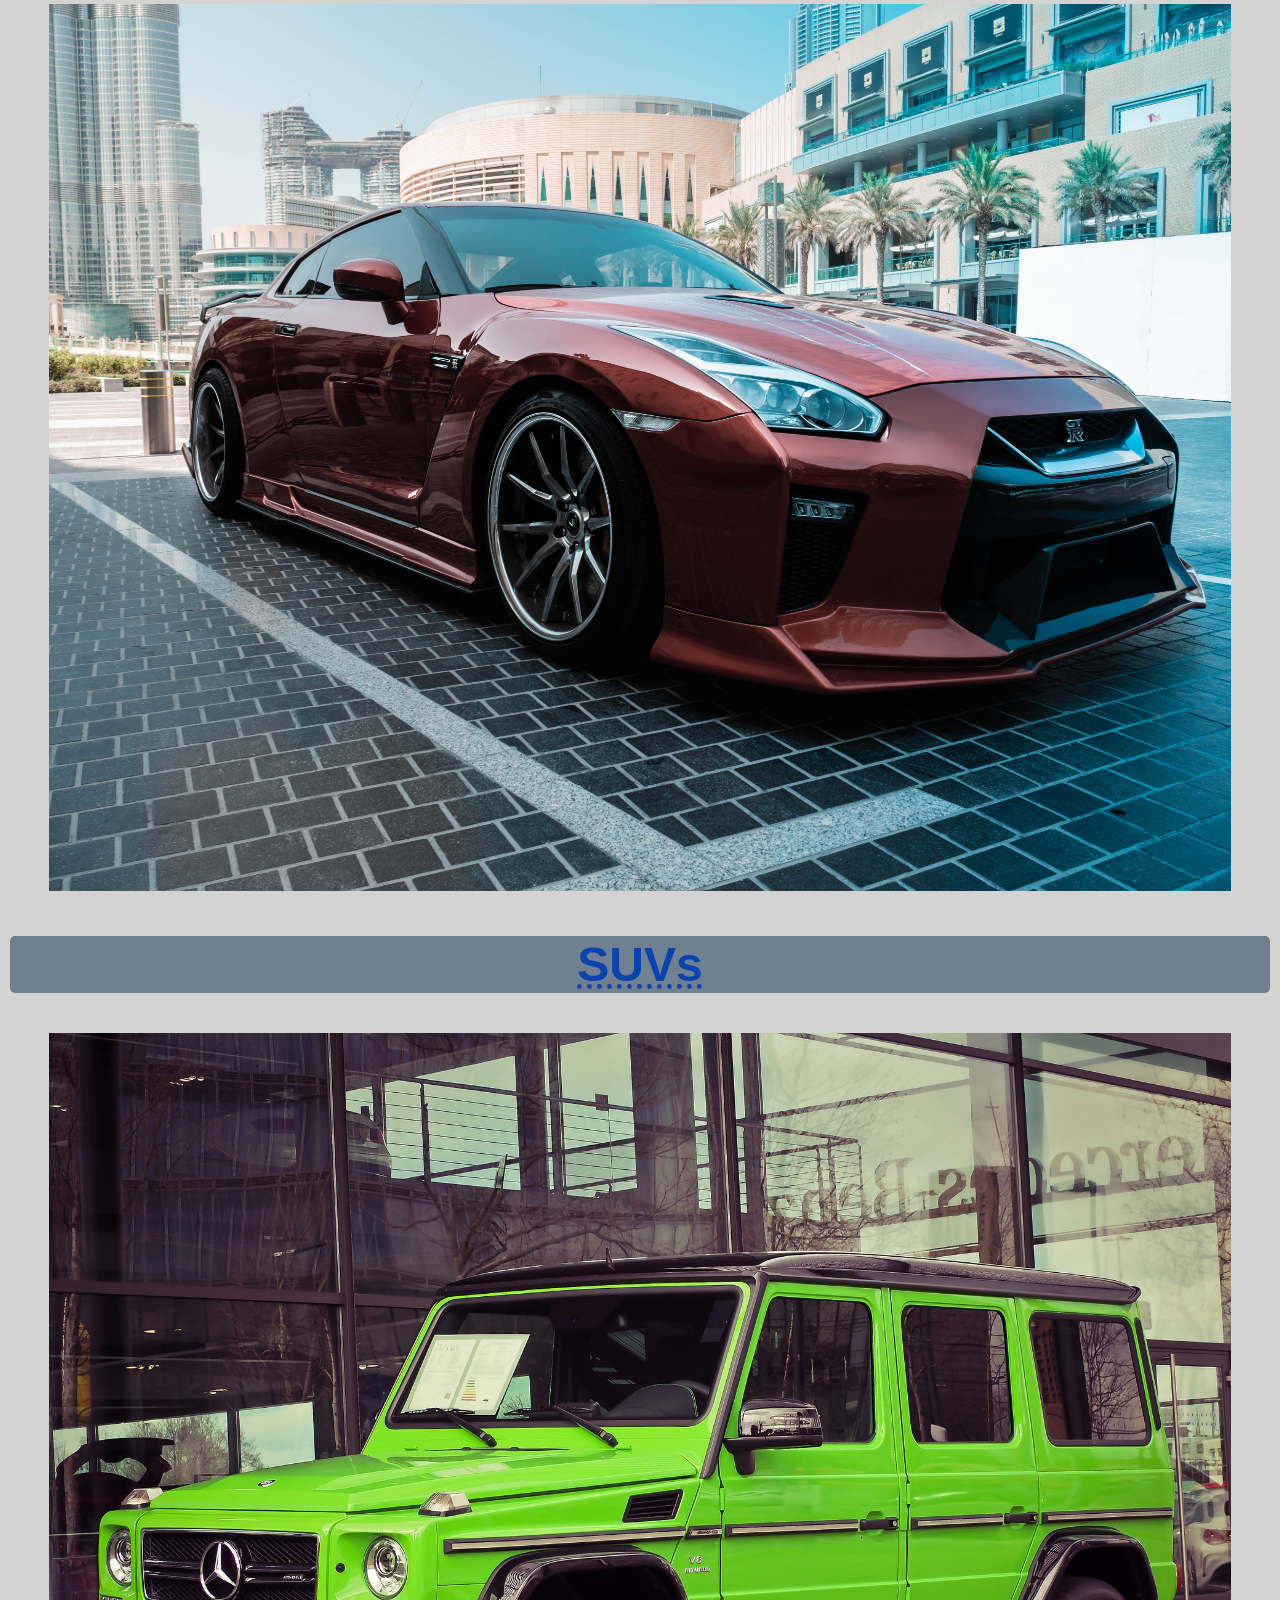
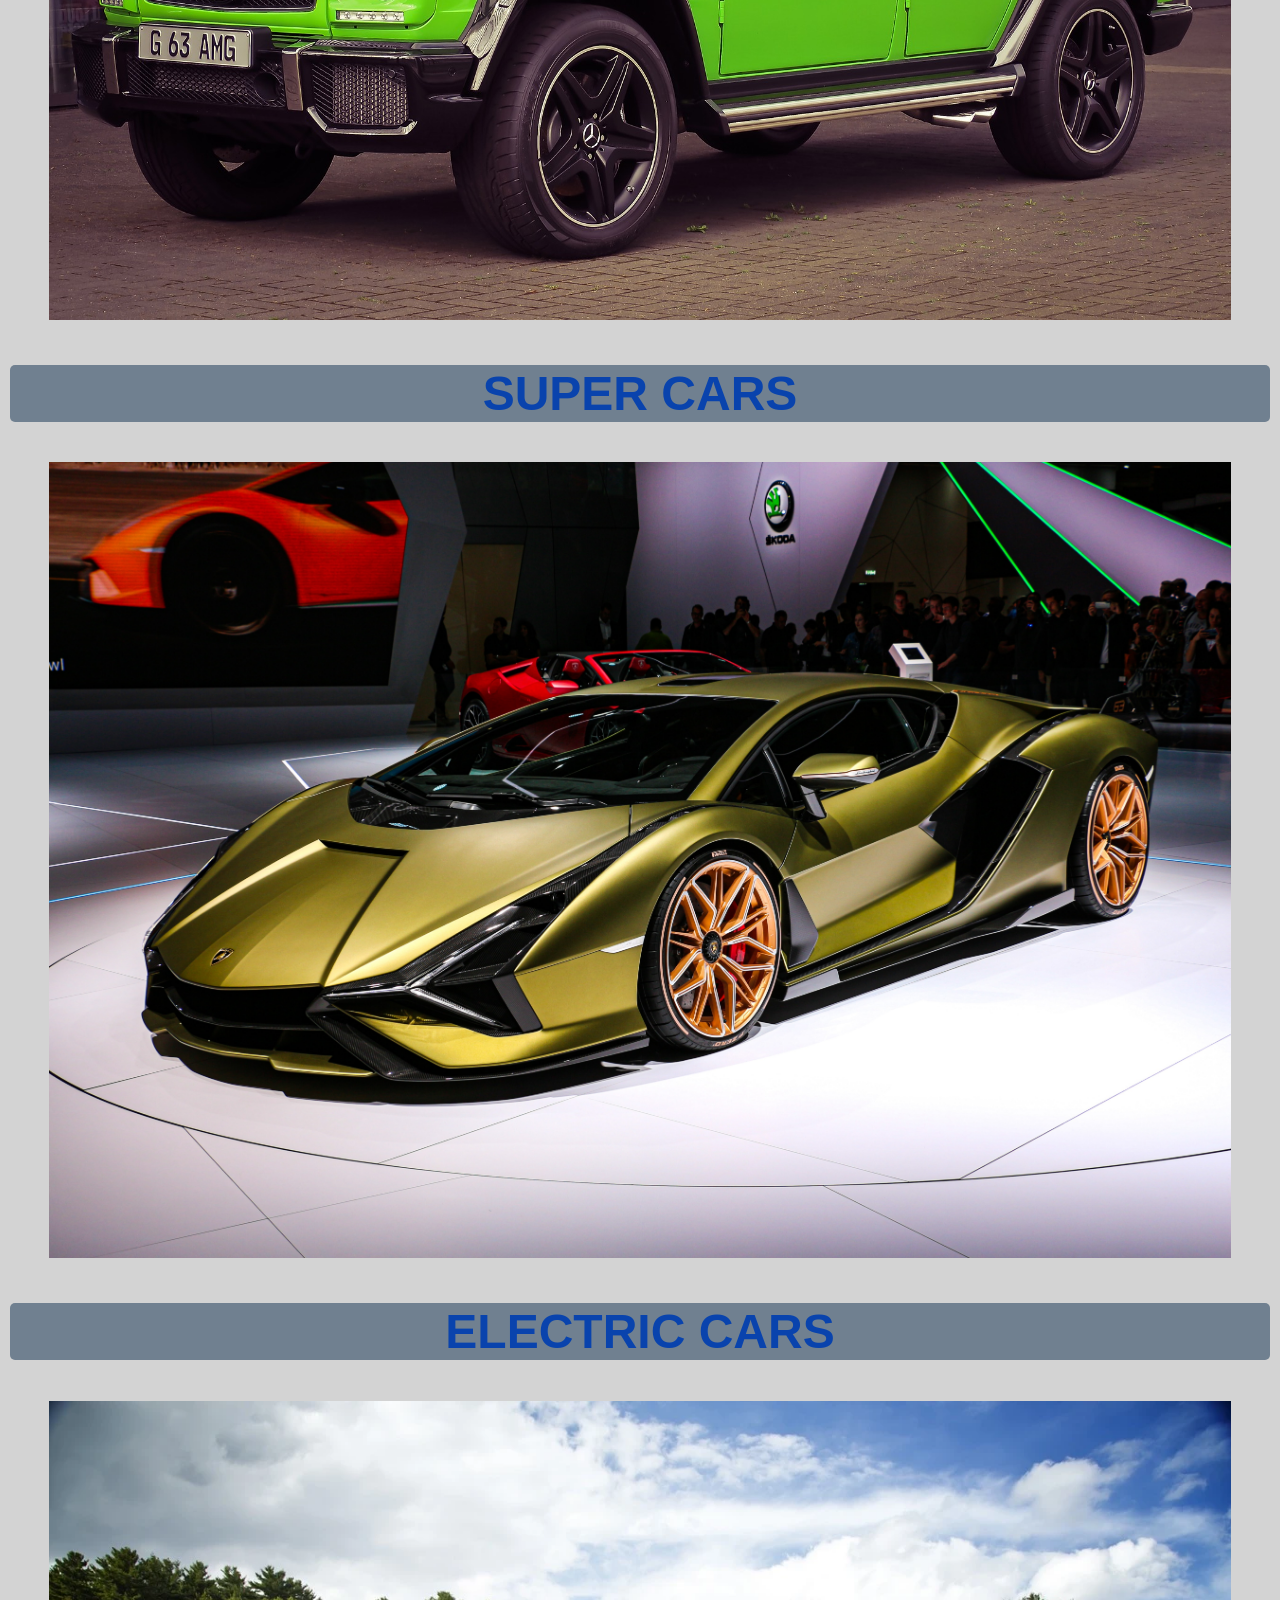
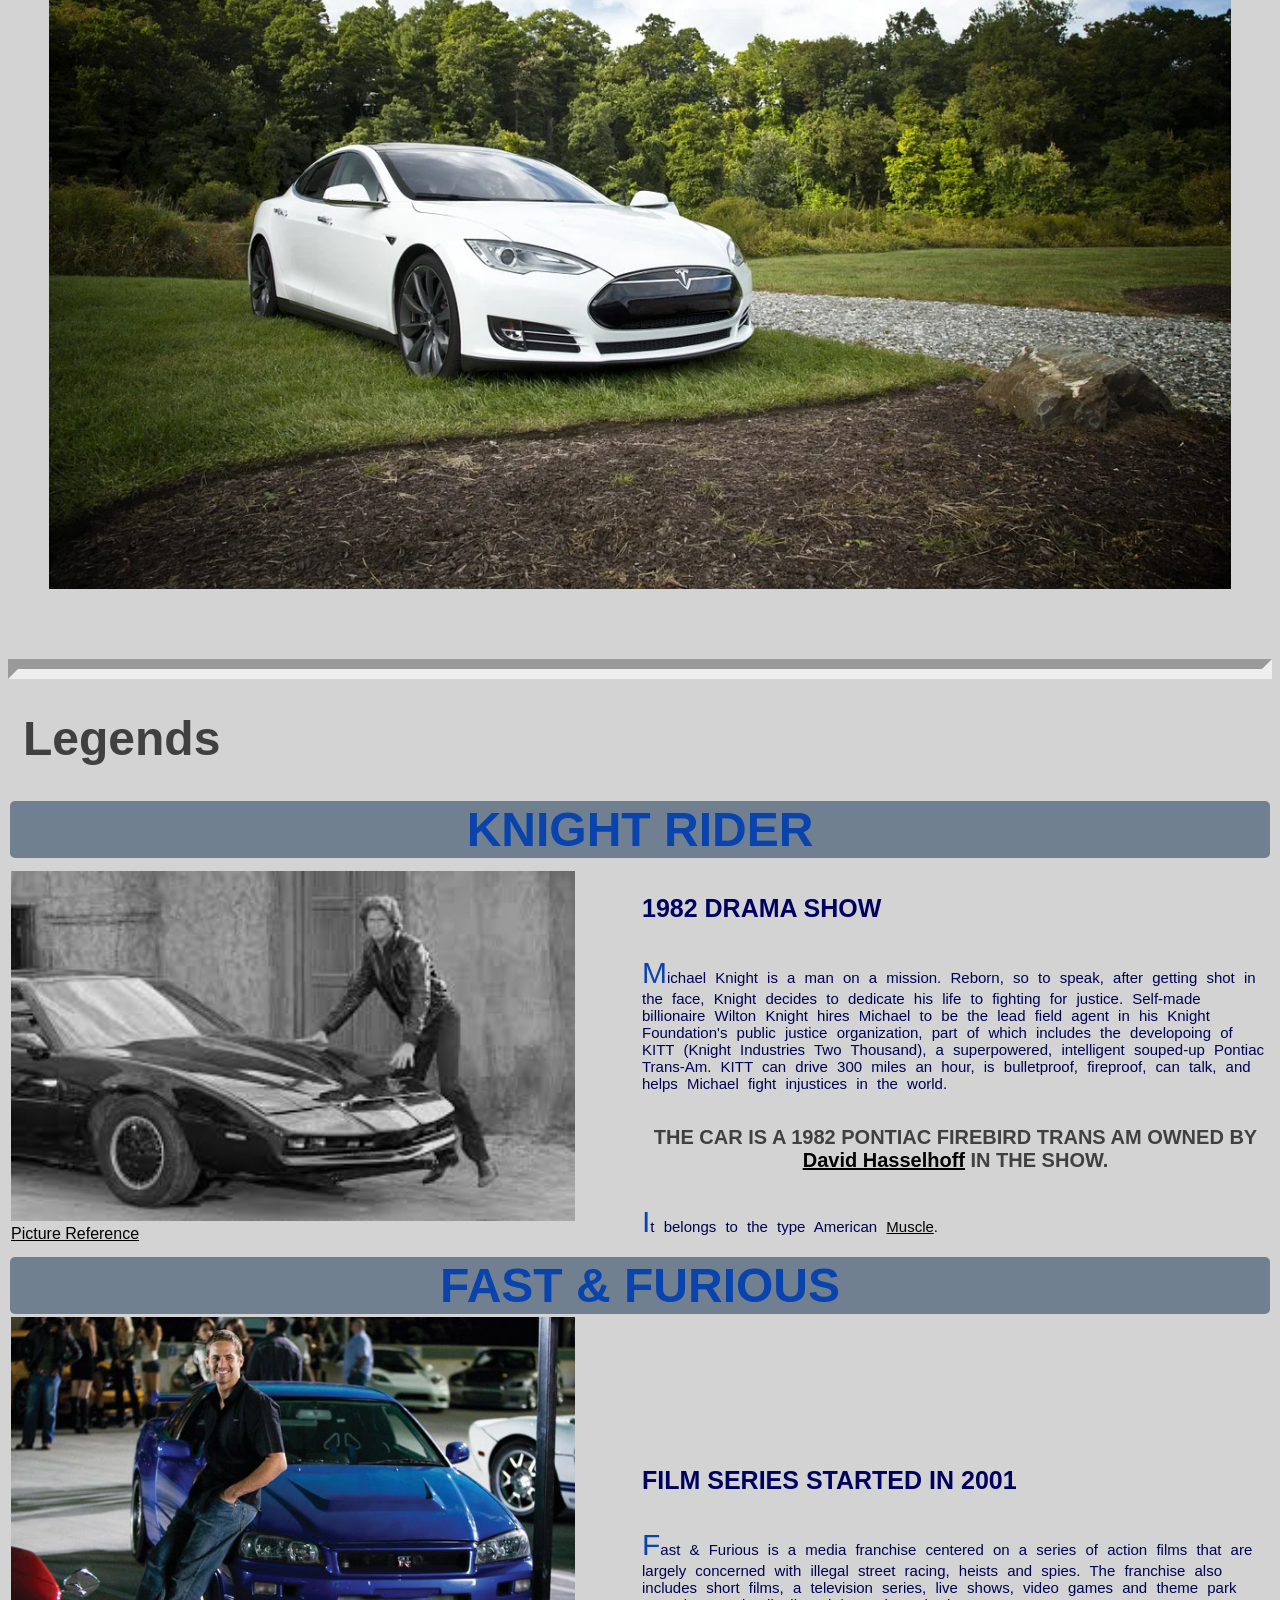
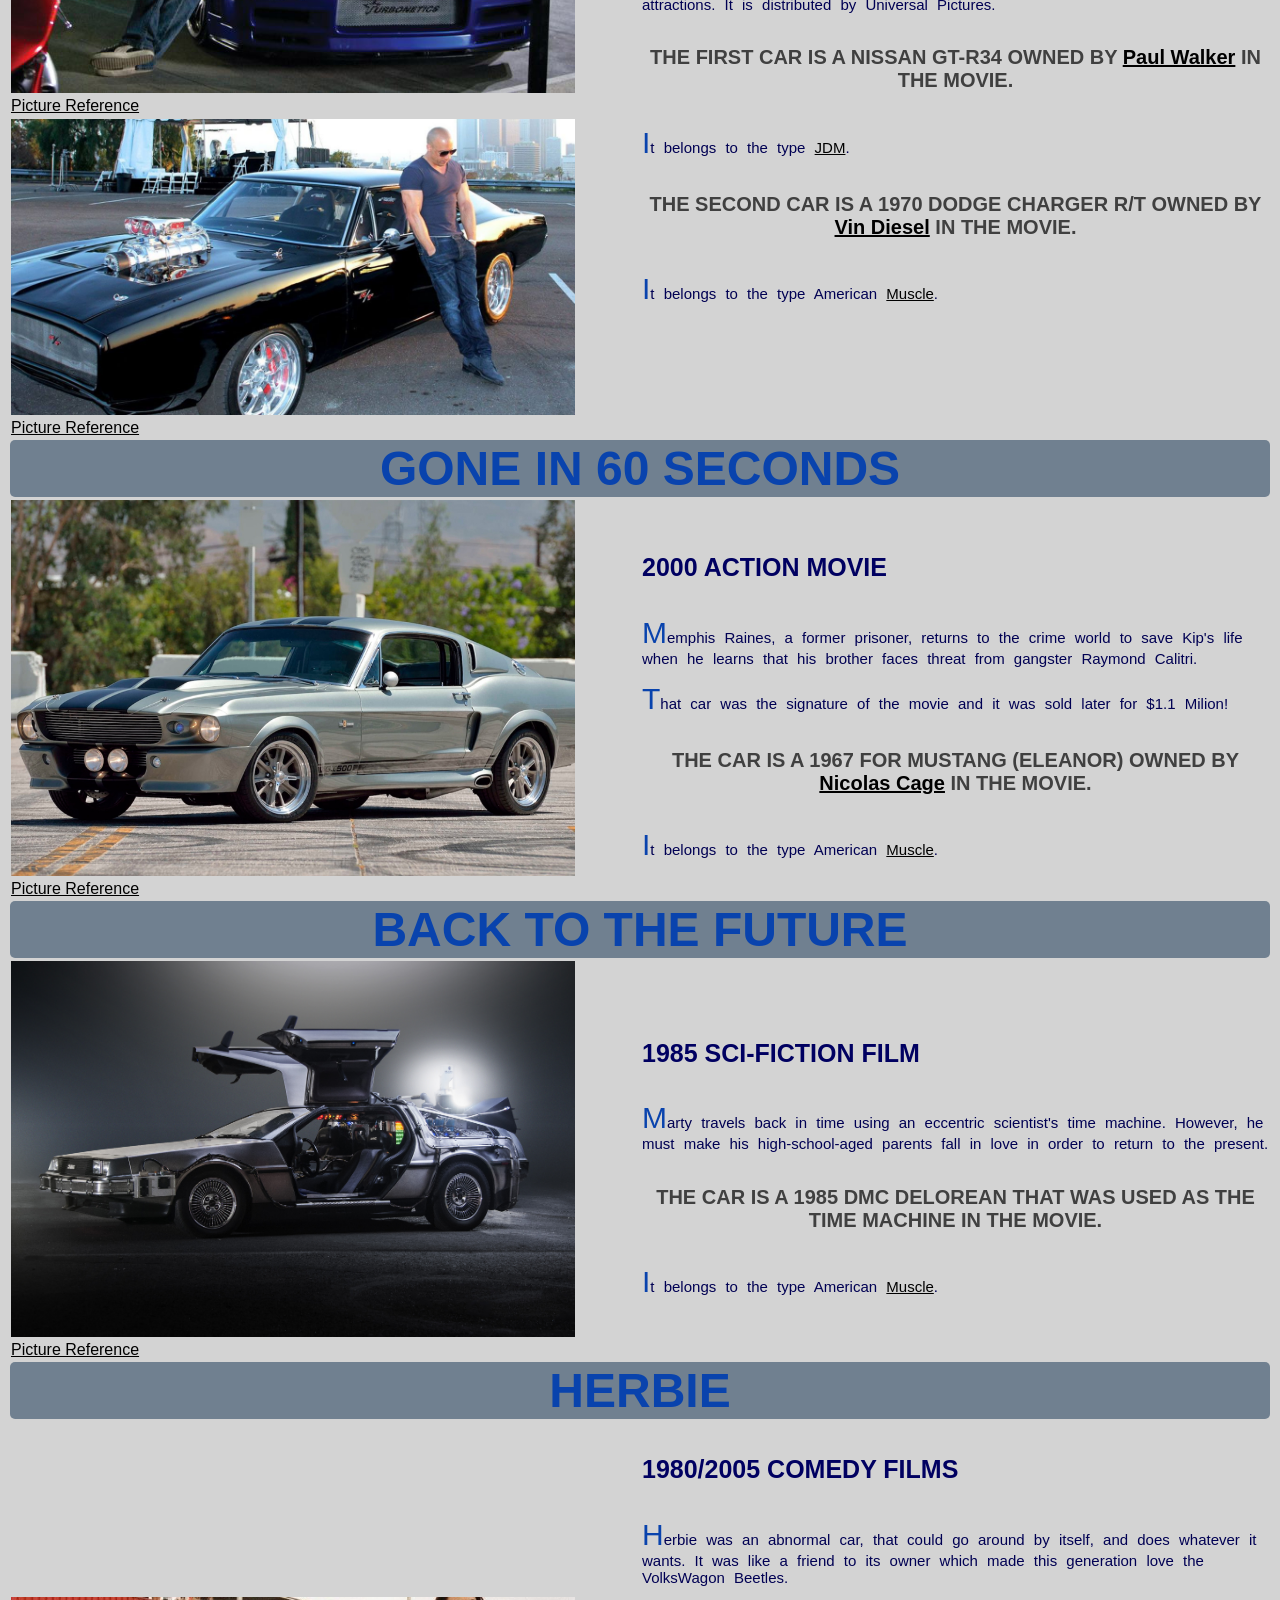
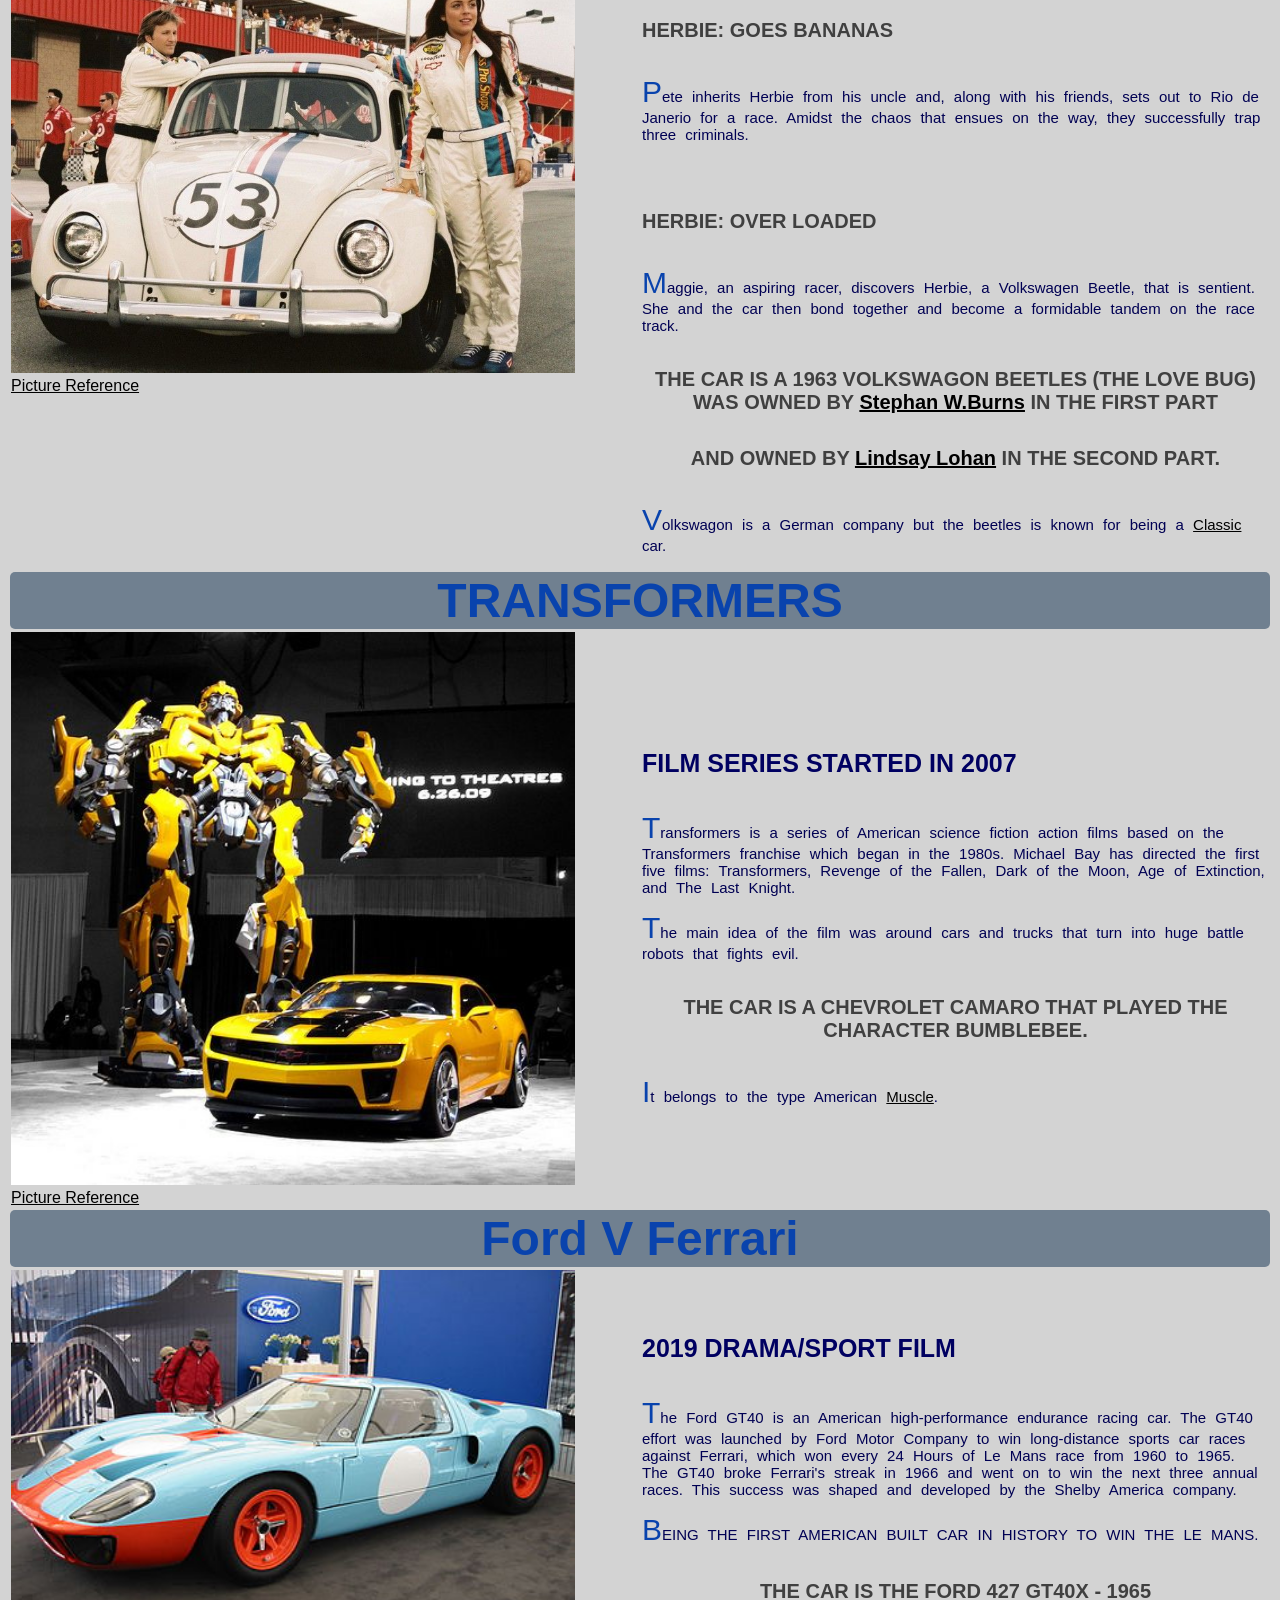
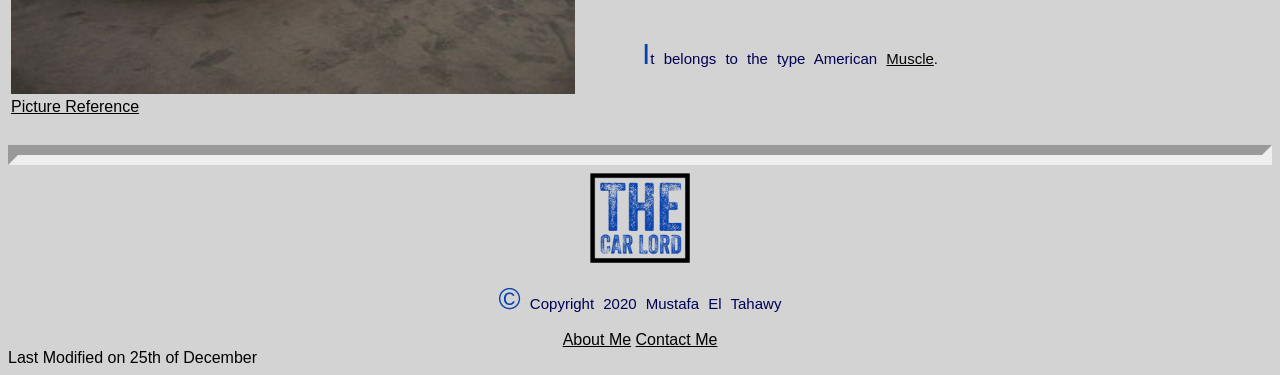
==== commit e7431621: "Updates" ====
--- a/index.html
+++ b/index.html
@@ -1,9 +1,7 @@
 <!DOCTYPE html>
 <html lang="en">
 <title>The Car Lord</title>
-<link rel = "icon" href =  
-"4289901907_a5acf973-9453-476e-8b48-04c860de15e4.png" 
-        type = "image/x-icon"> 
+<link rel = "icon" href = "4289901907_a5acf973-9453-476e-8b48-04c860de15e4.png" type = "image/x-icon"> 
 <head id="top">
 <meta charset="UTF-8">
 <meta name="viewport" content="width=device-width, initial-scale=1.0">
@@ -29,7 +27,7 @@
         </div>
       </div>
       <a href="#Legends">Legends</a>
-      <a href="Contact Me.html">Contact Me</a>
+      <a href="ContactMe.html">Contact Me</a>
     </div>
 
 </head>
@@ -57,12 +55,12 @@
        <center> <h1>Mostafa El Tahawy</h1> </center>
         <table>
             <tr>
-                <td colspan="2"><div class="me"><img src="css/images/About Me/9b9133ab-94a6-49b6-a01e-35c3b5b0107f.jpeg" alt="Me1" width="300px" class="me"></div></td><td></td>
+                <td><div class="me"><img src="css/images/AboutMe/9b9133ab-94a6-49b6-a01e-35c3b5b0107f.jpeg" alt="Me1" width="300px" class="me"></div></td>
                 <td rowspan="2"><p>I am a car enthusiast since before I learned to walk, I had a collection of toy trucks and cars that no one at my age would have ever owned. 
                     I took the love of cars from my dad as I grew up talking about cars, engines and new car technologies with him all the time everyday.</p>
                     <p>Sometimes I even had car knowledge competitions with my dad, I will not lie, he used to win but not until I got access to internet and started watching car Vlogs all the time.
                         One of my favorite hangouts was to go to car showrooms and take super cars on a test drive with my dad. We always paid attention to the tiniest details in new cars, 
-                        my dad often paid more attention into luxury and technology while I cared more about horsepower, exhaust sounds and <b>SPEED</b>.
+                        my dad often paid more attention into luxury and technology while I cared more about horsepower, exhaust sounds and <strong>SPEED</strong>.
                     </p>
                     <p>I got my license in August 2020, but I am not going to hide this secret from you, I have been driving way before that!</p>
                     <p>When I got my license, I had to take one of the family's cars. My friends called it old, looks like a mom's car, but for me its a beast on 4 wheels!</p>
@@ -72,7 +70,7 @@
             </p>
         <p>This car belongs to the <a href="#SUV">SUVs</a> category, its a japanese brand. Nissan company itself said that this is the last successfull Pathfinder produced by them!</p></td>
             </tr>
-            <tr><td colspan="2"><div class="me"><img src="css/images/About Me/IMG-20200701-WA0028.jpg" alt="Me2" width="300px" class="me"></div></td></tr>
+            <tr><td><div class="me"><img src="css/images/AboutMe/IMG-20200701-WA0028.jpg" alt="Me2" width="300px" class="me"></div></td></tr>
         </table>
 
     </div>
@@ -90,13 +88,13 @@
         <div>
                 <table class="types">
                     <tr><th>CLASSICS</th></tr>
-                    <tr><td><a href="Classic Cars.html"><img class="carpic" id="Classic" src="css/images/Classics/cuba-1197800_1920.jpg" alt="Classic Car"></a></td></tr>
+                    <tr><td><a href="ClassicCars.html"><img class="carpic" id="Classic" src="css/images/Classics/cuba-1197800_1920.jpg" alt="Classic Car"></a></td></tr>
                     
                     <tr><th>AMERICAN MUSCLE</th></tr>
-                    <tr><td><a href="American Muscles.html"><img class="carpic" id="Muscle" src="css/images/Muscle/lance-asper-N9Pf2J656aQ-unsplash.jpg" alt="Muscle Car"></a></td></tr>
+                    <tr><td><a href="AmericanMuscles.html"><img class="carpic" id="Muscle" src="css/images/Muscle/lance-asper-N9Pf2J656aQ-unsplash.jpg" alt="Muscle Car"></a></td></tr>
                     
                     <tr><th>EUROPEAN</th></tr>
-                    <tr><td><a href="European Cars.html"><img class="carpic" id="European" src="css/images/Euro/benjamin-child-7Cdw956mZ4w-unsplash.jpg" alt="European Car"></a></td></tr>
+                    <tr><td><a href="EuropeanCars.html"><img class="carpic" id="European" src="css/images/Euro/benjamin-child-7Cdw956mZ4w-unsplash.jpg" alt="European Car"></a></td></tr>
                     
                     <tr><th><abbr title="Japanese Domestic Market">JDMs</abbr></th></tr>
                     <tr><td><a href="JDMs.html"><img class="carpic" id="JDM" src="css/images/JDM/christian-neuheuser-X7kC0TQ-2Iw-unsplash.jpg" alt="Japanese Car"></a></td></tr>
@@ -105,10 +103,10 @@
                     <tr><td><a href="SUVs.html"><img class="carpic" src="css/images/SUV/auto-1291492_1920.jpg" alt="Big Car" id="SUV"></a></td></tr>
                     
                     <tr><th>SUPER CARS</th></tr>
-                    <tr><td><a href="Super Cars.html"><img class="carpic" src="css/images/Super/toni-zaat-36TnchciHFE-unsplash.jpg" alt="Super Car" id="Super"></a></td></tr>
+                    <tr><td><a href="SuperCars.html"><img class="carpic" src="css/images/Super/toni-zaat-36TnchciHFE-unsplash.jpg" alt="Super Car" id="Super"></a></td></tr>
 
                     <tr><th>ELECTRIC CARS</th></tr>
-                    <tr><td><a href="Electric Cars.html"><img class="carpic" src="css/images/Electric cars/car-1209912_1280.webp" alt="Electric Car" id="electric"></a></td></tr>
+                    <tr><td><a href="ElectricCars.html"><img class="carpic" src="css/images/Electric/car-1209912_1280.webp" alt="Electric Car" id="electric"></a></td></tr>
                     
                 </table>
         </div>
@@ -148,7 +146,7 @@
                     <center><h5>The first Car is a Nissan GT-R34 owned by <a href="https://en.wikipedia.org/wiki/Paul_Walker">Paul Walker</a> in the movie.</h5></center>
                             <p>It belongs to the type <a href="#JDM">JDM</a>.</p>
                             <center><h5>The second Car is a 1970 Dodge Charger R/T owned by <a href="https://en.wikipedia.org/wiki/Vin_Diesel">Vin Diesel</a> in the movie.</h5></center>
-                            <p>It belongs to the type American <a href="#Muscle">Muscle</a>.</p></p></td></tr>
+                            <p>It belongs to the type American <a href="#Muscle">Muscle</a>.</p></td></tr>
                             <tr><td><img src="css/images/Legends/fur4.jpg" alt="Vin DIesel" width="90%"><br><a href="https://www.hotcars.com/fast-and-furious-fans-should-know-about-vin-diesels-dodge-charger/">Picture Reference</a></td></tr>
                    
                             <tr><th colspan="2">GONE IN 60 SECONDS</th></tr>
@@ -193,7 +191,7 @@
                     <center><h5>The car is a Chevrolet Camaro that played the character Bumblebee.</h5></center>
                 <p>It belongs to the type American <a href="#Muscle">Muscle</a>.</p></td></tr>
                     <tr><th colspan="2">Ford V Ferrari</th></tr>
-                    <tr><td><img src="css/images/Legends/420px-GT40_at_Goodwood.jpg" alt="Ford" width="90%"><br><a href="https://en.wikipedia.org/wiki/Ford_GT40#/media/File:GT40_at_Goodwood.jpg">Picture Reference</a></td>
+                    <tr><td><img src="css/images/Legends/420px-GT40_at_Goodwood.jpg" alt="Ford" width="90%"><br><a href="https://en.wikipedia.org/wiki/Ford_GT40#">Picture Reference</a></td>
                     <td><h4>2019 Drama/Sport Film</h4>
                     <p>The Ford GT40 is an American high-performance endurance racing car.
                         The GT40 effort was launched by Ford Motor Company to win long-distance sports car races against Ferrari, 
@@ -222,7 +220,7 @@
     <img src="4289901907_a5acf973-9453-476e-8b48-04c860de15e4.png" alt="logo" width="100px">
     <p>&copy; Copyright 2020 Mustafa El Tahawy</p>
     <a href="#About">About Me</a>
-    <a href="Contact Me.html">Contact Me</a>
+    <a href="ContactMe.html">Contact Me</a>
 </center>
 Last Modified on 25th of December
 </footer>
--- a/css/styles.css
+++ b/css/styles.css
@@ -200,79 +200,6 @@
 .carpic:hover{
    transform: scale(0.9);
 }
-  /*Contact me form*/
-
-  
-.wrapper{
-    position: absolute;
-    top: 50%;
-    left: 50%;
-    transform: translate(-50%, -50%);
-    width: 100%;
-    max-width: 550px;
-    background: rgba(0,0,0,0.8);
-    padding: 30px;
-    border-radius: 5px;
-    box-shadow: 0 0 10px rgba(0,0,0,0.3);
-  }
-  
-  .wrapper .title h1{
-    color:aliceblue;
-    text-align: center;
-    margin-bottom: 25px;
-  }
-  
-  .contact-form{
-    display: flex;
-  }
-  
-  .input-fields{
-    display: flex;
-    flex-direction: column;
-    margin-right: 4%;
-  }
-  
-  .input-fields,
-  .msg{
-    width: 48%;
-  }
-  
-  .input-fields .input,
-  .msg textarea{
-    margin: 10px 0;
-    background: transparent;
-    border: 0px;
-    border-bottom: 2px solid aliceblue;
-    padding: 10px;
-    color:aliceblue;
-    width: 100%;
-  }
-  
-  .msg textarea{
-    height: 212px;
-  }
-
-  .msg a{
-    text-decoration: none;
-  }
-
-  .homepage{
-      position: fixed; /*link to homepage in contact page*/
-  }
-  
-  .btn {
-      background: #0943AD;
-      text-align: center;
-      padding: 15px;
-      border-radius: 5px;
-      color: #fff;
-      cursor: pointer;
-      text-transform: uppercase;
-  }
-
-  .btn:hover{
-    transform: scale(1.1);
-  }
 
   /*Styling for different display size*/
 
@@ -310,12 +237,31 @@
         width: 150px;
     }
     .my-info p{
-      font-size: 15px;
-    }
+      font-size: 13px;
+    }
+  }
+  /*Smaller phones*/
+  @media screen and (max-width: 400px){
+    .my-info p{
+      font-size: 11px;
+    }
+    .me{
+      width: 80px;}
+  }
+  #Home{
+    margin-bottom: 300px;
+}
+  p{
+    font-size: 15px;
+  }
+  table{
+    width: 100%;
+    table-layout: fixed;
+    word-wrap: break-word;
   }
   /*Ipad/Tablet display*/
 
-  @media screen and (max-width: 1000px){
+  @media screen and (max-width: 1024px){
     .coverimage{
         position: absolute;
         height: 100%;
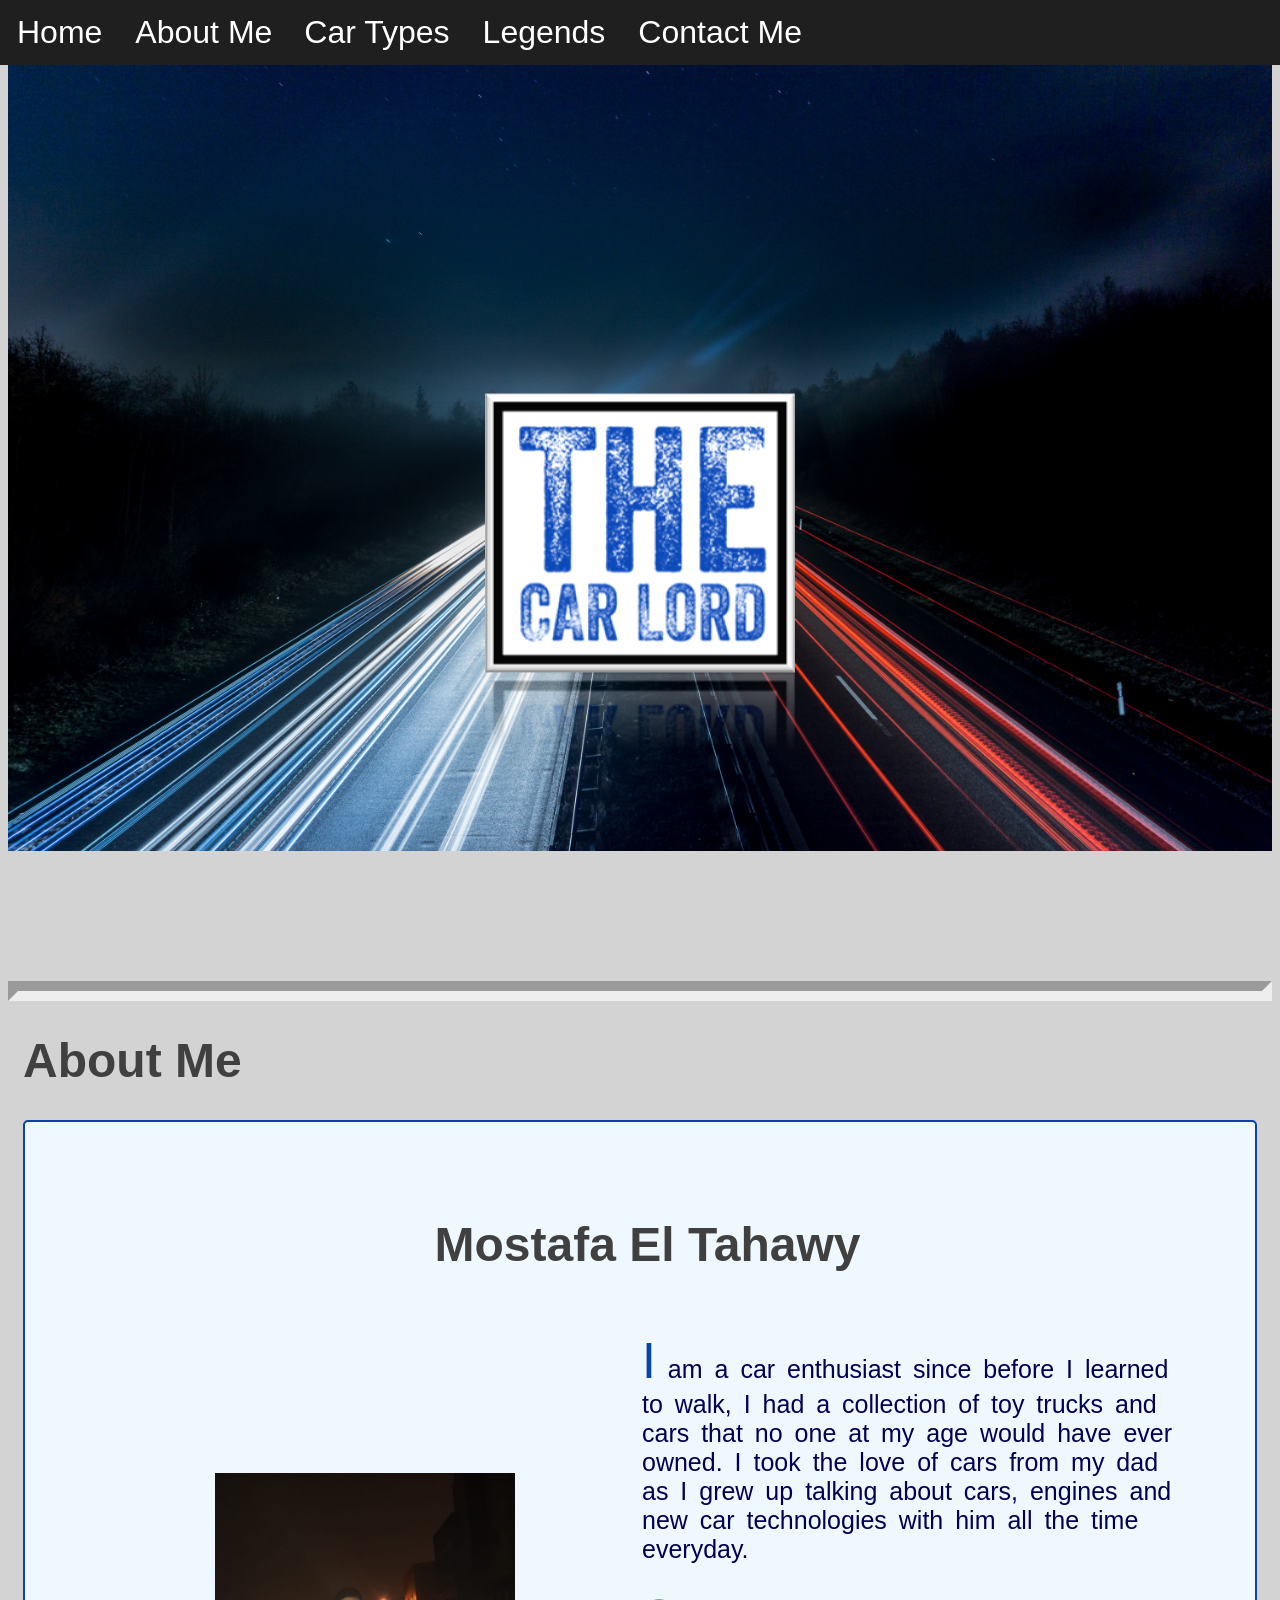
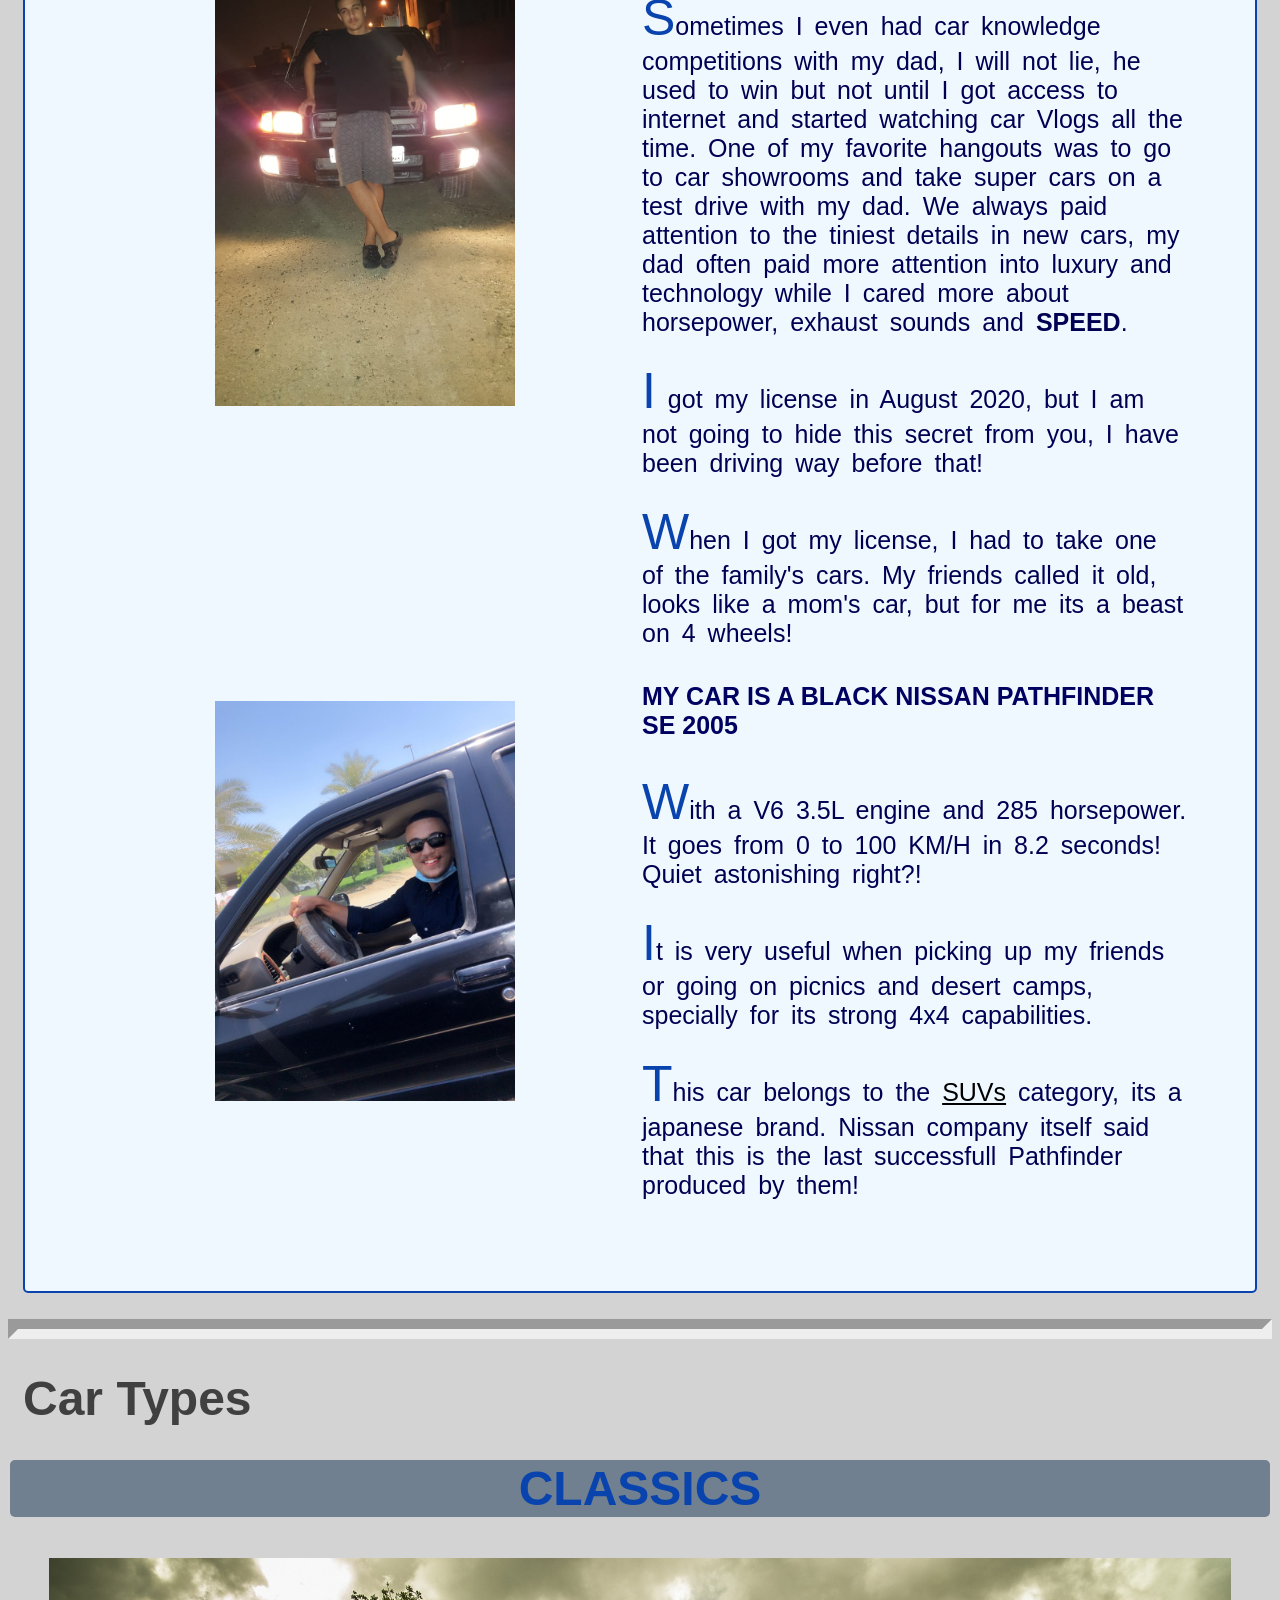
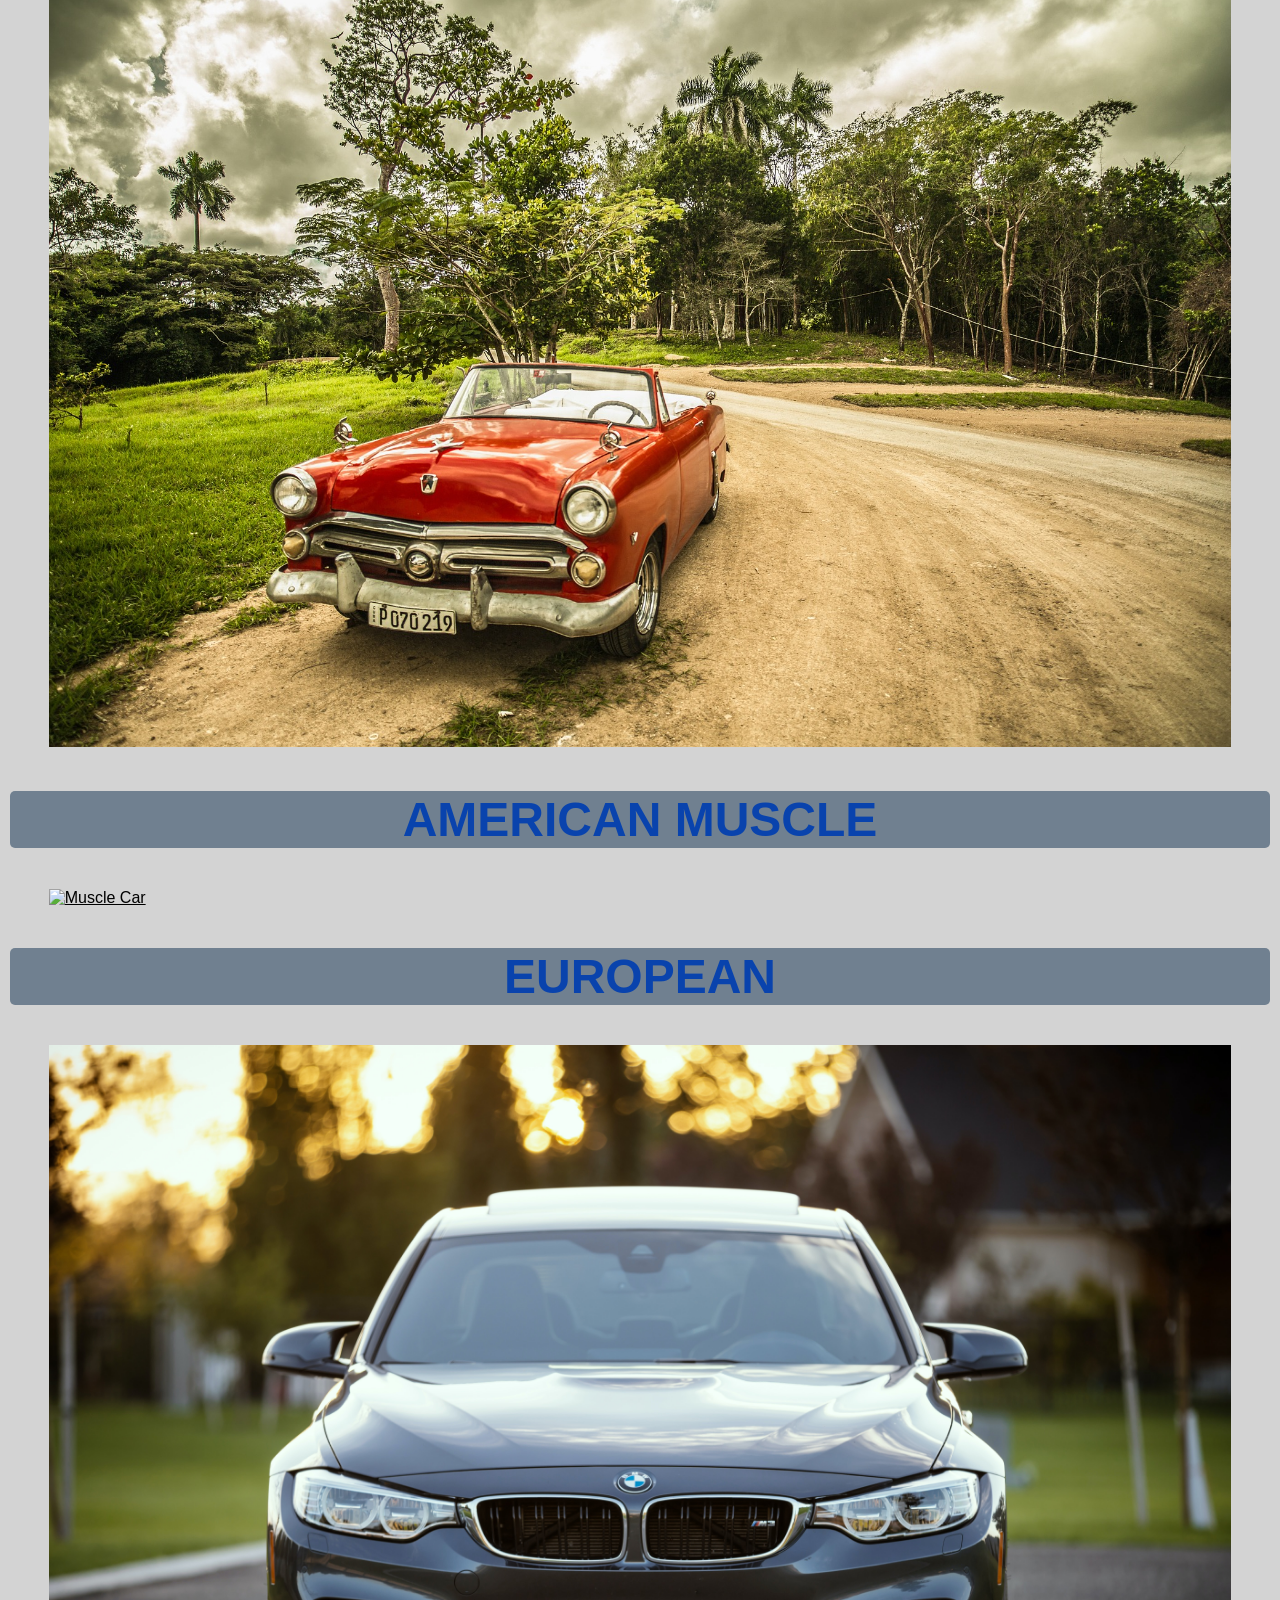
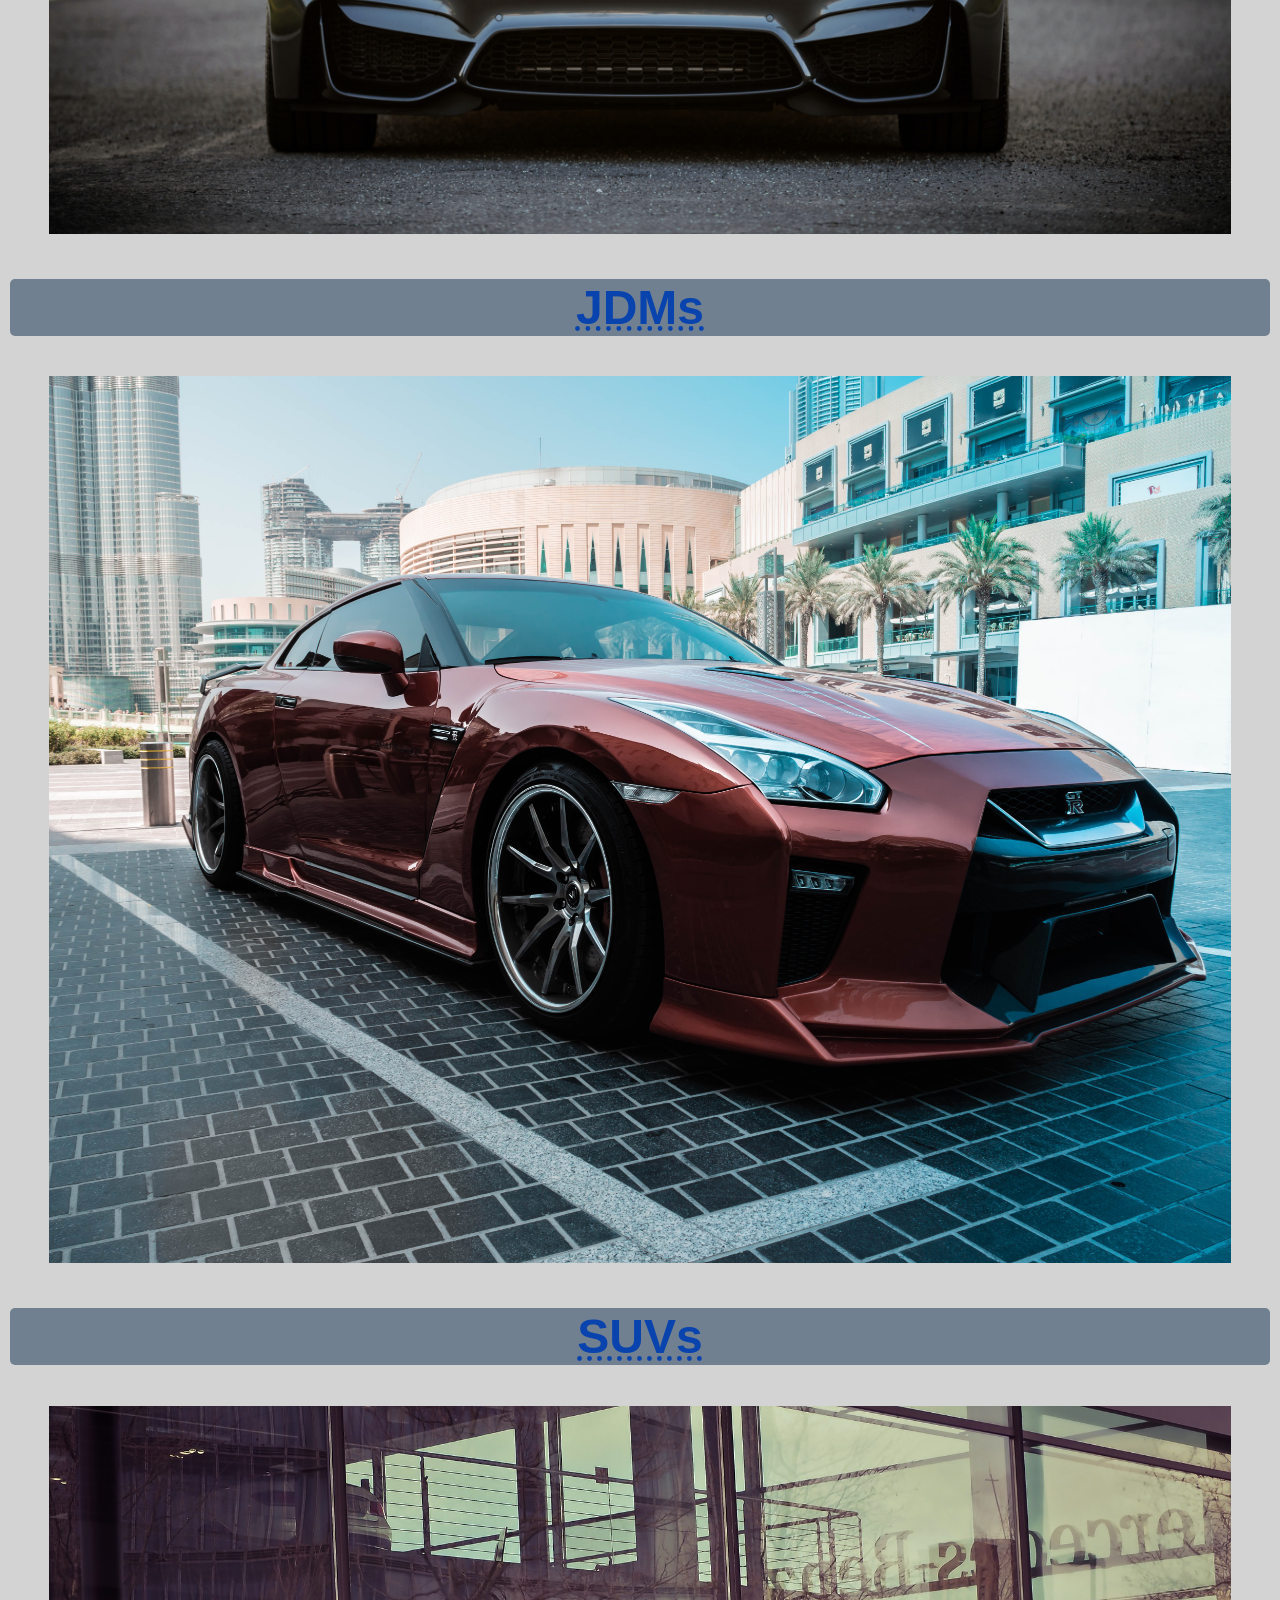
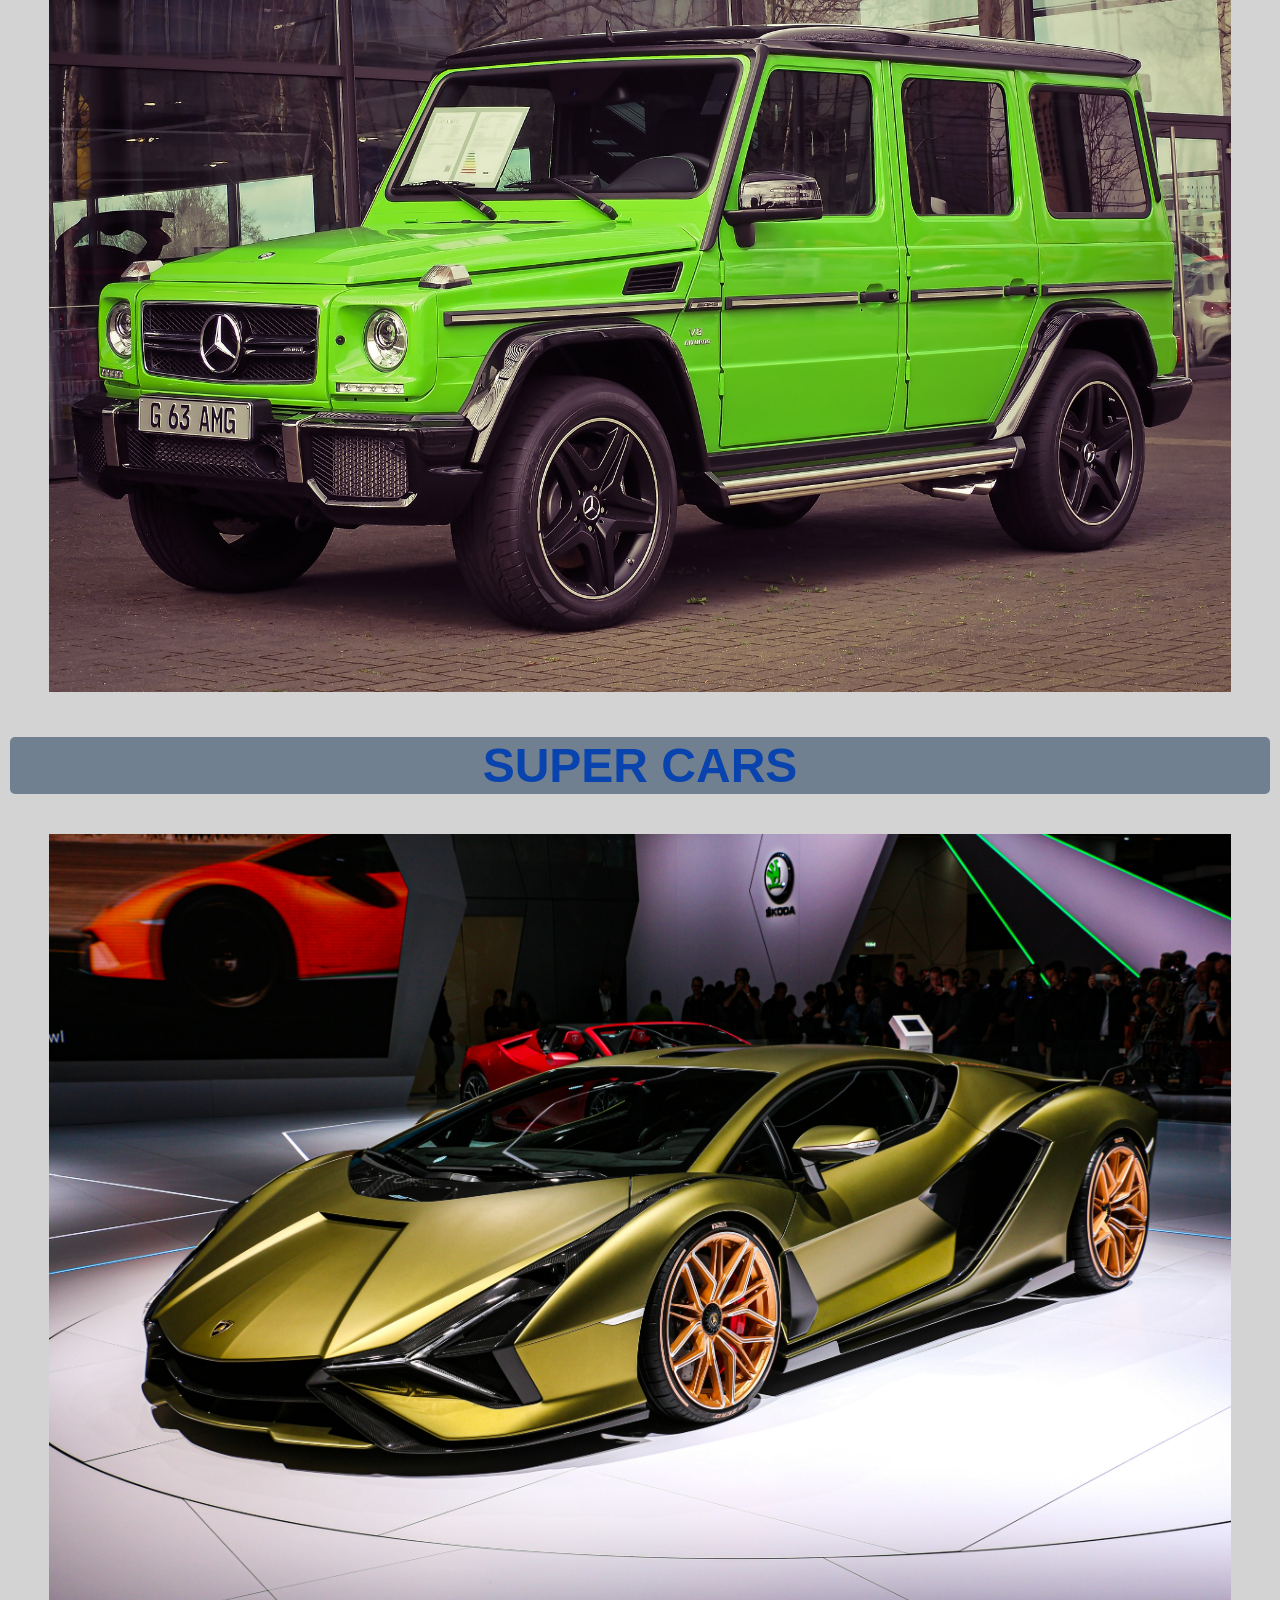
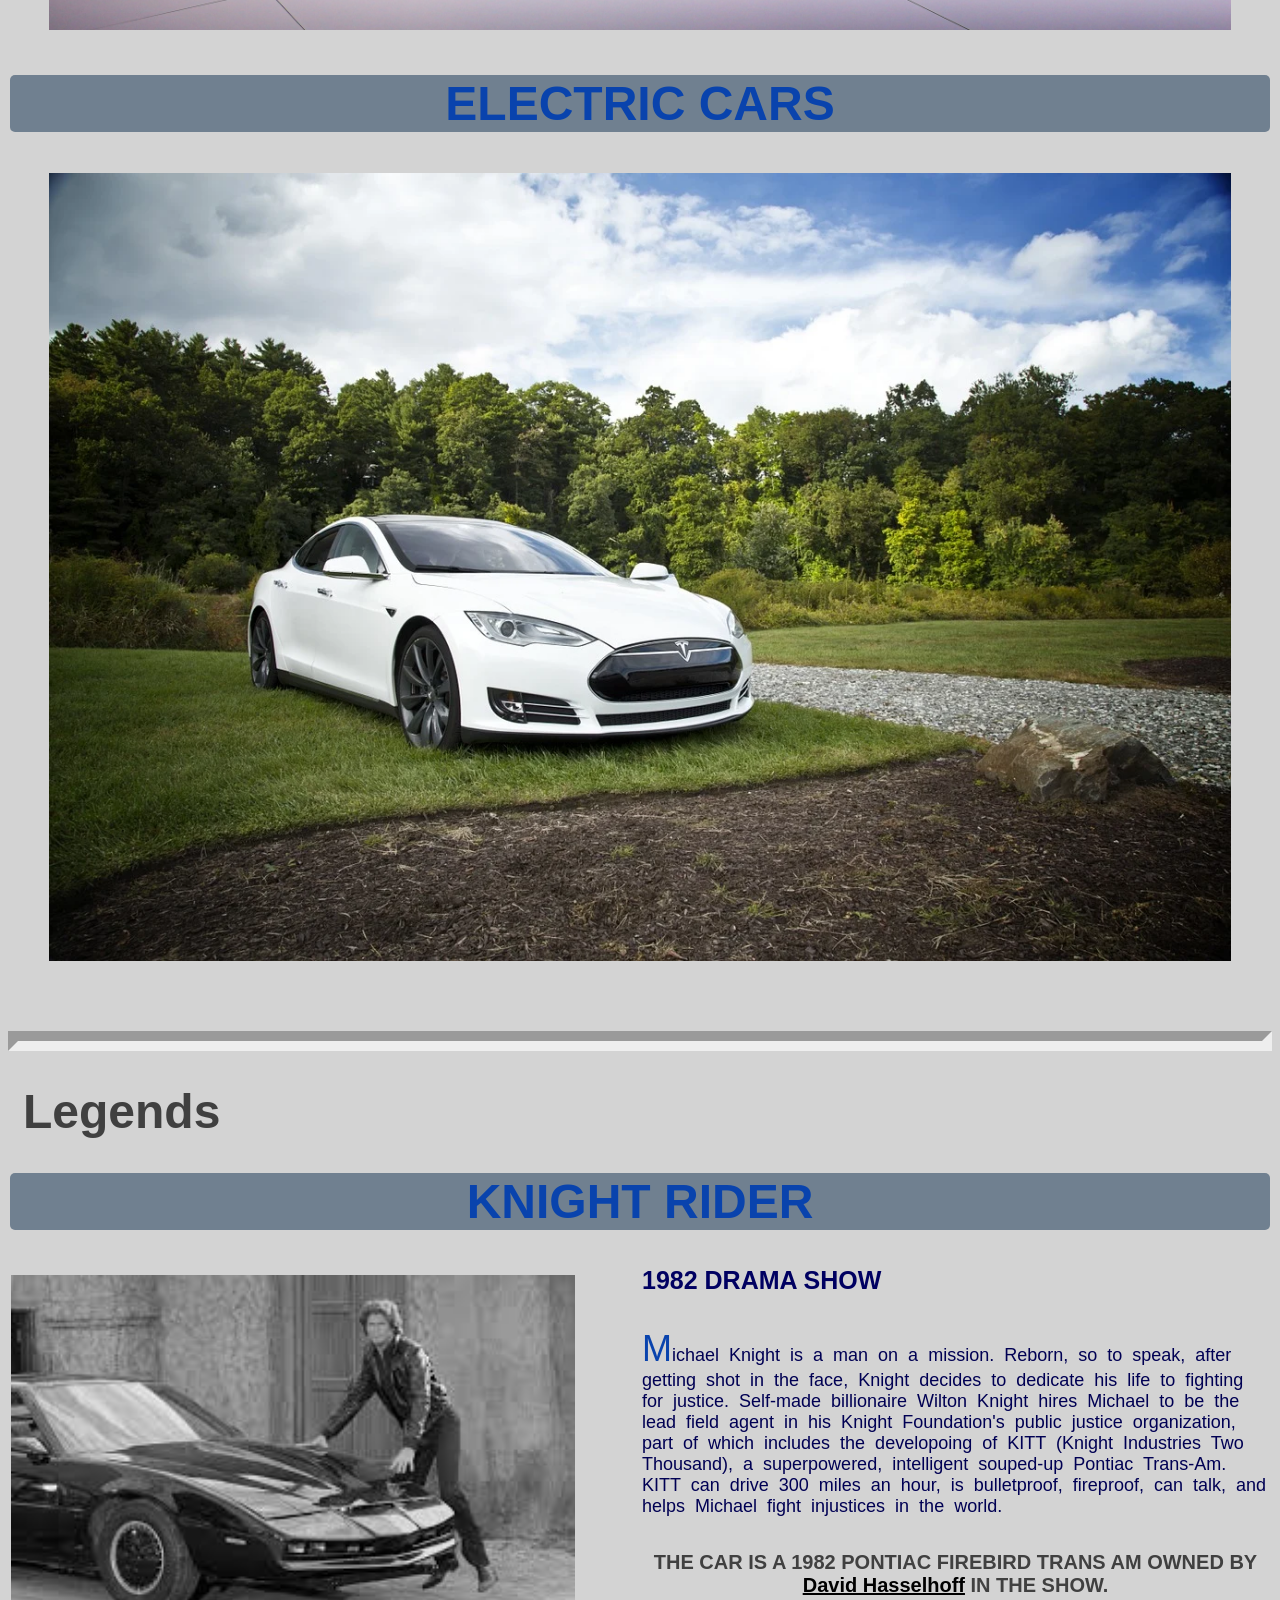
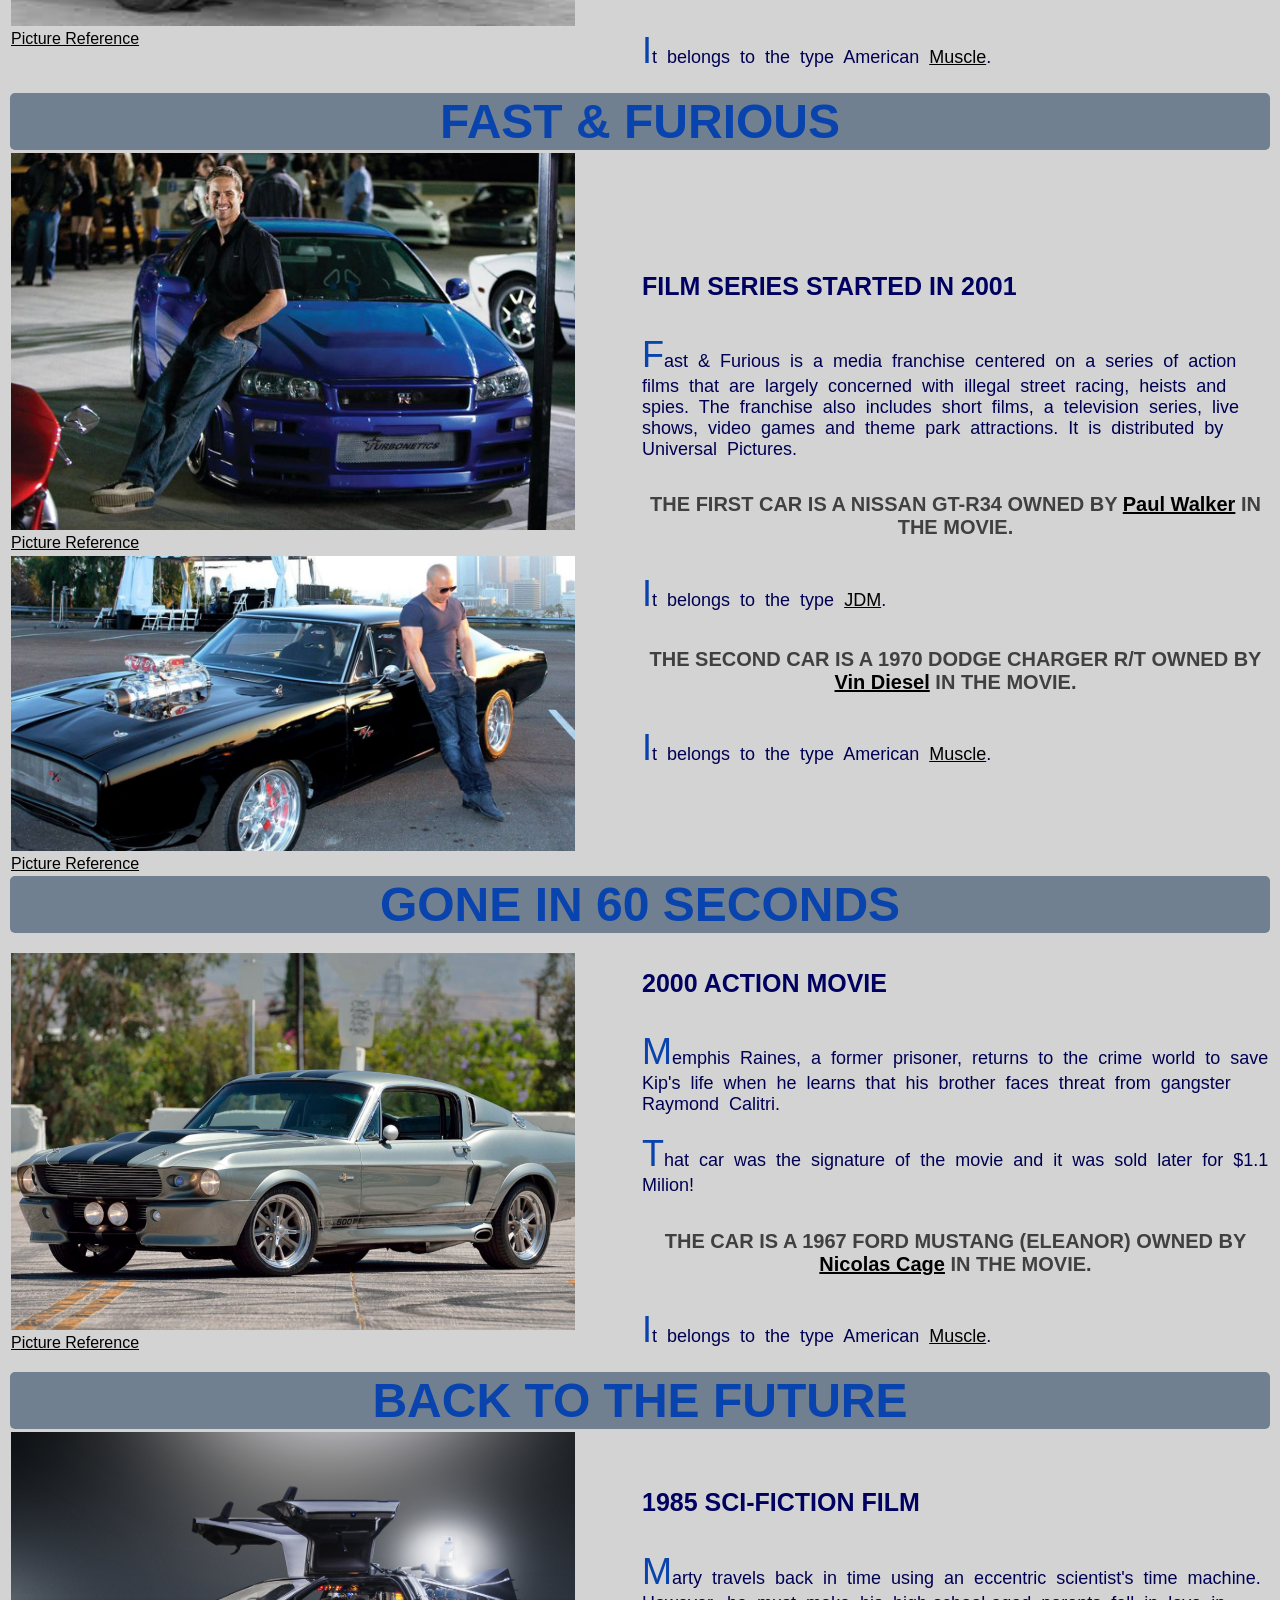
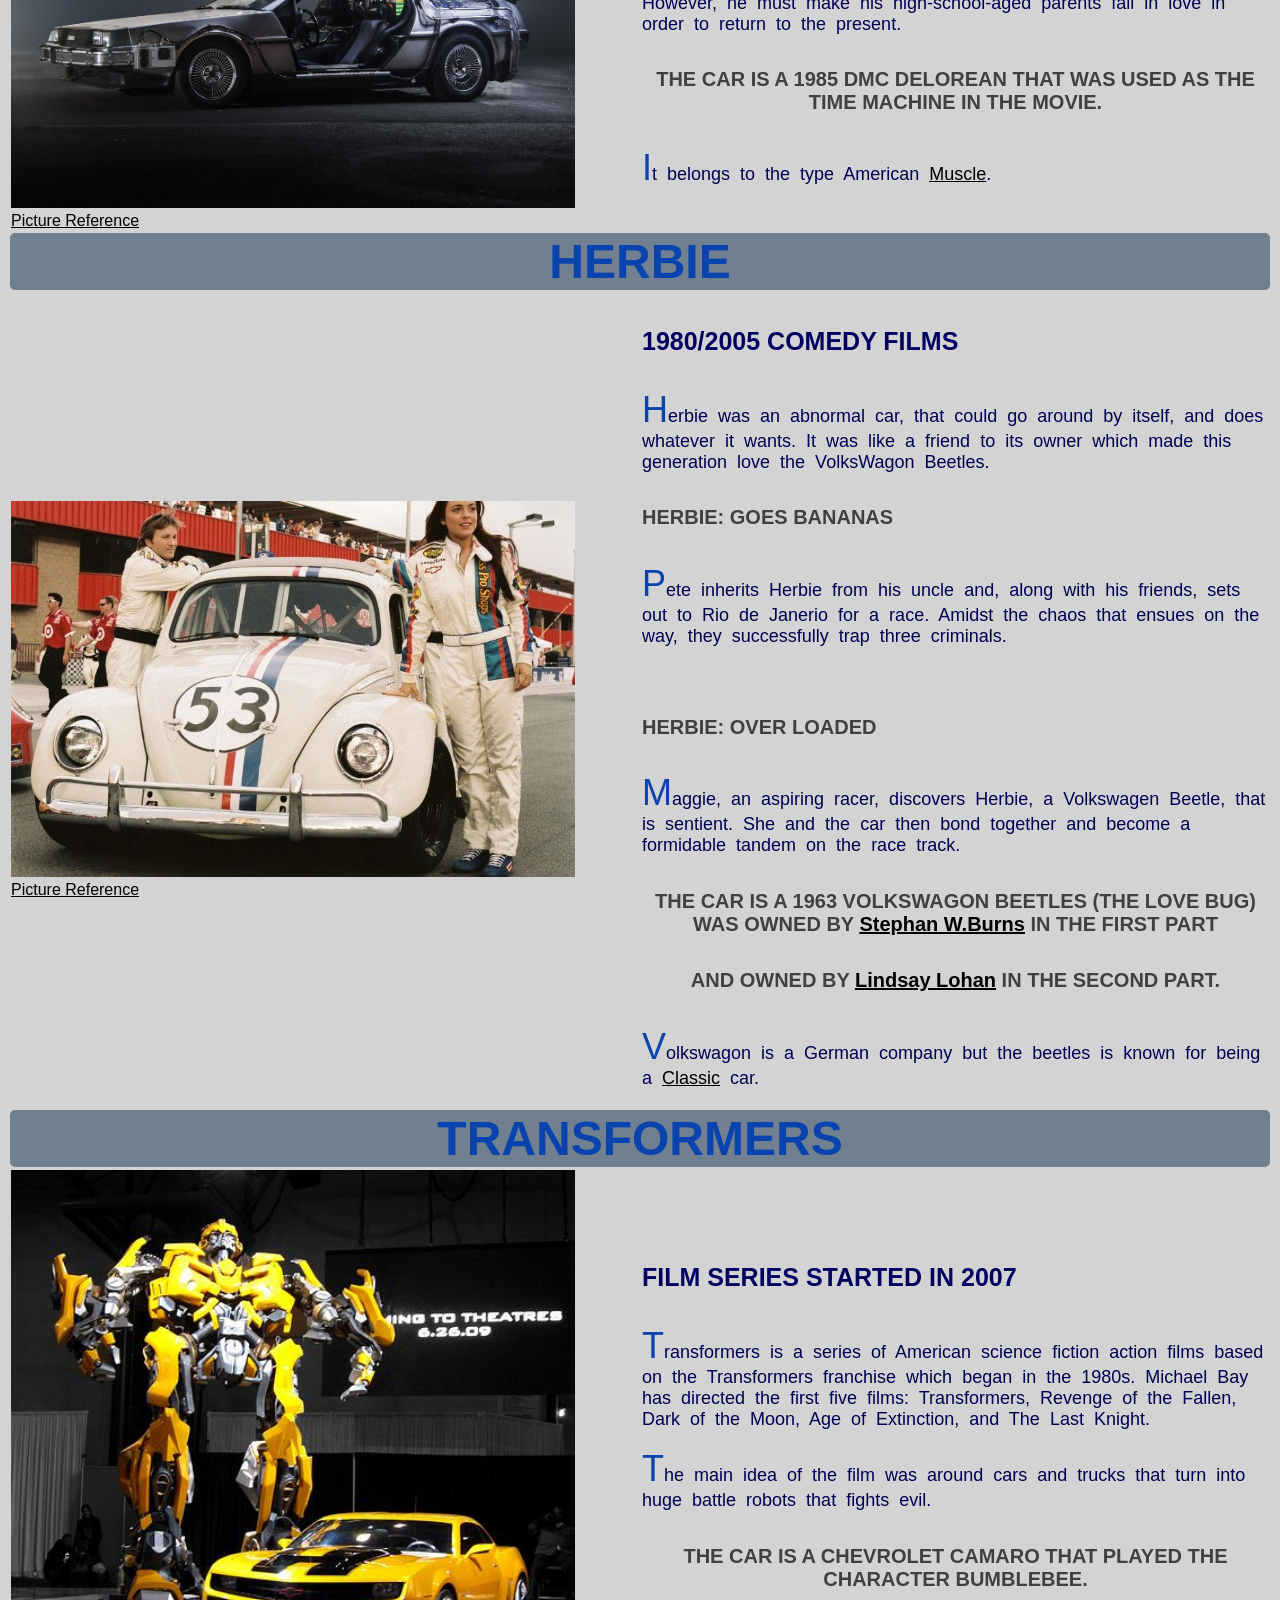
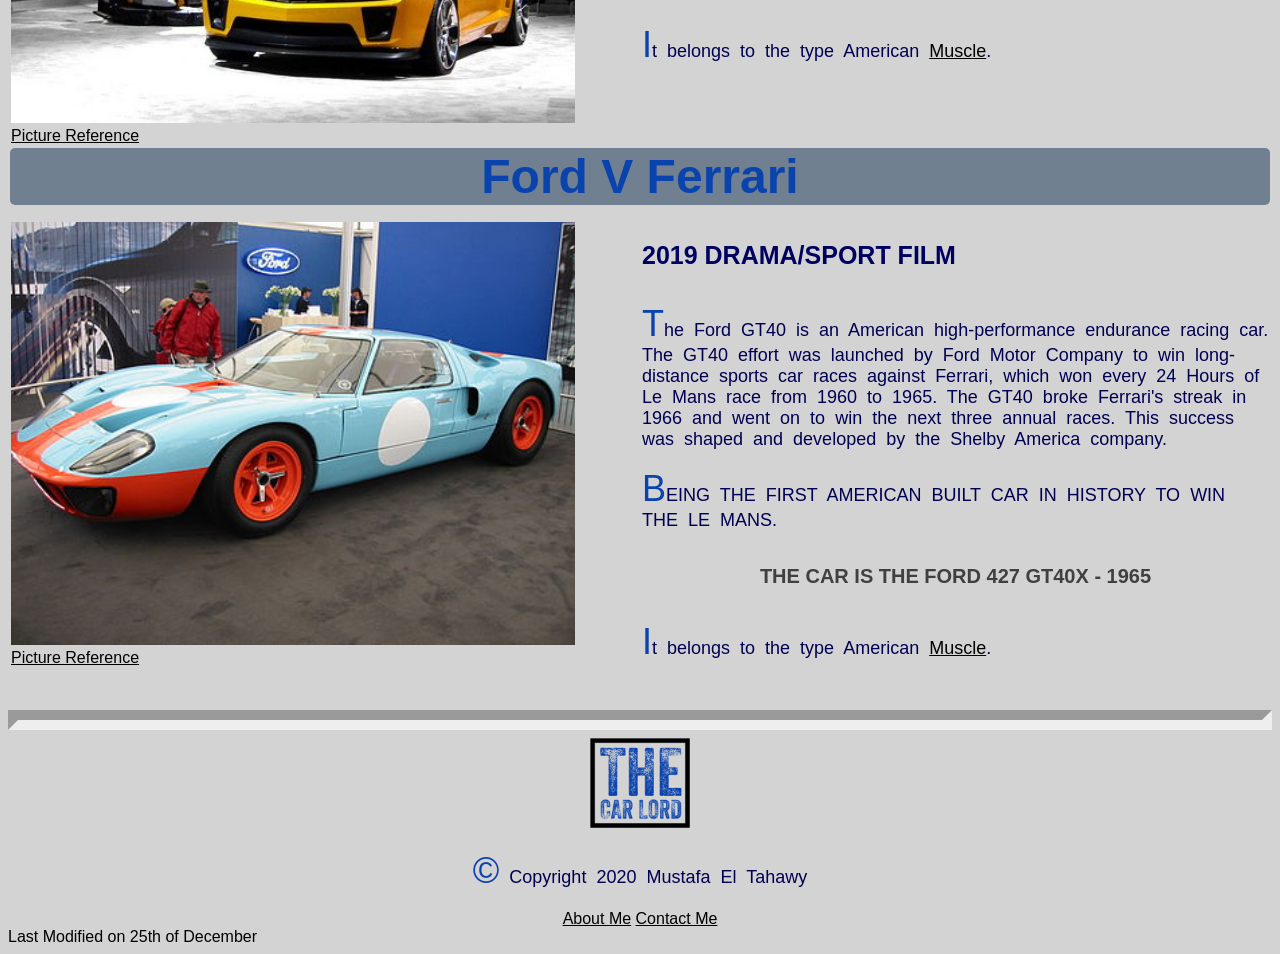
==== commit 08da5d4f: "Update index.html" ====
--- a/index.html
+++ b/index.html
@@ -155,7 +155,7 @@
                     <p>Memphis Raines, a former prisoner, returns to the crime world to save Kip's life 
                         when he learns that his brother faces threat from gangster Raymond Calitri.</p>
                         <p>That car was the signature of the movie and it was sold later for $1.1 Milion!</p>
-                    <center><h5>The car is a 1967 For Mustang (Eleanor) owned by <a href="https://en.wikipedia.org/wiki/Nicolas_Cage">Nicolas Cage</a> in the movie.</h5></center>
+                    <center><h5>The car is a 1967 Ford Mustang (Eleanor) owned by <a href="https://en.wikipedia.org/wiki/Nicolas_Cage">Nicolas Cage</a> in the movie.</h5></center>
                         <p>It belongs to the type American <a href="#Muscle">Muscle</a>.</p></td></tr>
                     
                     <tr><th colspan="2">BACK TO THE FUTURE</th></tr>
--- a/css/styles.css
+++ b/css/styles.css
@@ -13,7 +13,7 @@
     top: 3em;
     width:100%;
     height: 100%;   
-    
+    margin-bottom: 100px;
 }
 .logo-placement{
     position: absolute;
@@ -200,6 +200,17 @@
 .carpic:hover{
    transform: scale(0.9);
 }
+.my-info p{
+  font-size: 25px;
+}
+.types p{
+  font-size: 25px;
+}
+.my-info td img{
+  display: block;
+  margin-left: auto;
+  margin-right: auto;
+}
 
   /*Styling for different display size*/
 
@@ -220,7 +231,7 @@
         float: left;
     }
     #Home{
-        margin-bottom: 500px;
+        margin-bottom: 100px;
     }
     .nav a{
         padding: 10px;
@@ -237,22 +248,26 @@
         width: 150px;
     }
     .my-info p{
-      font-size: 13px;
+      font-size: 15px;
+    }
+    p{
+      font-size: 20px;
     }
   }
   /*Smaller phones*/
-  @media screen and (max-width: 400px){
+  @media screen and (max-width: 414px){
     .my-info p{
       font-size: 11px;
     }
     .me{
-      width: 80px;}
-  }
-  #Home{
-    margin-bottom: 300px;
+      width: 125px;}
+  }
+  
+  .types p{
+    font-size: 18px;
 }
   p{
-    font-size: 15px;
+    font-size: 18px;
   }
   table{
     width: 100%;
@@ -268,7 +283,7 @@
         float: left;
     }
     #Home{
-        margin-bottom: 800px;
+        margin-bottom: 1000px;
     }
     .nav a{
         padding: 8px;
@@ -284,4 +299,11 @@
     .homepage{
         z-index: 2;
     }
-  }+  }
+  @media screen and (min-height: 1366px){
+    #Home{
+      margin-bottom: 1450px;
+    }
+  }
+  
+  
